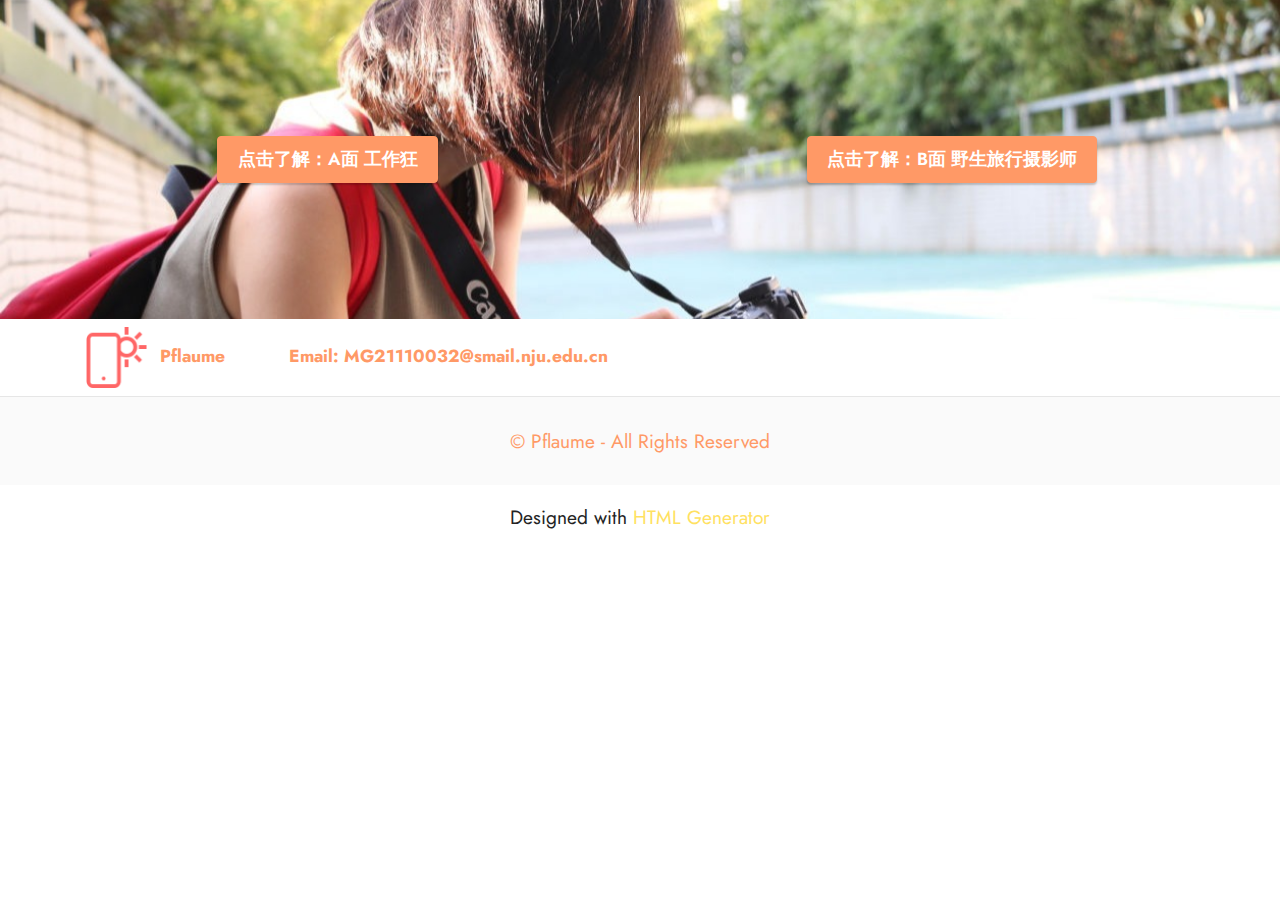
==== page1.html @ 1588afd1 "create github pages" ====
<!DOCTYPE html>
<html  >
<head>
  <!-- Site made with Mobirise Website Builder v5.7.12, https://mobirise.com -->
  <meta charset="UTF-8">
  <meta http-equiv="X-UA-Compatible" content="IE=edge">
  <meta name="generator" content="Mobirise v5.7.12, mobirise.com">
  <meta name="viewport" content="width=device-width, initial-scale=1, minimum-scale=1">
  <link rel="shortcut icon" href="assets/images/logo.png" type="image/x-icon">
  <meta name="description" content="">
  
  
  <title>bigger world</title>
  <link rel="stylesheet" href="assets/bootstrap/css/bootstrap.min.css">
  <link rel="stylesheet" href="assets/bootstrap/css/bootstrap-grid.min.css">
  <link rel="stylesheet" href="assets/bootstrap/css/bootstrap-reboot.min.css">
  <link rel="stylesheet" href="assets/dropdown/css/style.css">
  <link rel="stylesheet" href="assets/socicon/css/styles.css">
  <link rel="stylesheet" href="assets/theme/css/style.css">
  <link rel="preload" href="https://fonts.googleapis.com/css?family=Jost:100,200,300,400,500,600,700,800,900,100i,200i,300i,400i,500i,600i,700i,800i,900i&display=swap" as="style" onload="this.onload=null;this.rel='stylesheet'">
  <noscript><link rel="stylesheet" href="https://fonts.googleapis.com/css?family=Jost:100,200,300,400,500,600,700,800,900,100i,200i,300i,400i,500i,600i,700i,800i,900i&display=swap"></noscript>
  <link rel="preload" as="style" href="assets/mobirise/css/mbr-additional.css"><link rel="stylesheet" href="assets/mobirise/css/mbr-additional.css" type="text/css">

  
  
  
</head>
<body>
  
  <section data-bs-version="5.1" class="info2 cid-sVTPlt2k6m" id="info2-1e">
    
    
    <div class="align-center container-fluid">
        <div class="row justify-content-center">
            <div class="card col-12 col-lg-6">
                <div class="wrapper">
                    
                    
                    <div class="mbr-section-btn"><a class="btn btn-danger display-4" href="page2.html">点击了解：A面 工作狂</a></div>
                </div>
            </div>
            <div class="col-12 col-lg-6">
                <div class="wrapper">
                    
                    
                    <div class="mbr-section-btn"><a class="btn btn-danger display-4" href="page4.html">点击了解：B面 野生旅行摄影师</a></div>
                </div>
            </div>
        </div>
    </div>
</section>

<section data-bs-version="5.1" class="menu cid-s48OLK6784" once="menu" id="menu1-1b">
    
    <nav class="navbar navbar-dropdown navbar-expand-lg">
        <div class="container">
            <div class="navbar-brand">
                <span class="navbar-logo">
                    <a href="https://mobiri.se">
                        <img src="assets/images/logo.png" alt="Mobirise" style="height: 3.8rem;">
                    </a>
                </span>
                <span class="navbar-caption-wrap"><a class="navbar-caption text-danger display-4" href="https://mobiri.se">Pflaume</a><a class="navbar-caption text-danger display-4" href="https://mobiri.se" style="display: inline !important;"><div>Email: MG21110032@smail.nju.edu.cn</div></a></span>
            </div>
            
            <div class="collapse navbar-collapse" id="navbarSupportedContent">
                <ul class="navbar-nav nav-dropdown nav-right" data-app-modern-menu="true"><li class="nav-item"><a class="nav-link link text-primary display-4" href="https://mobirise.com">home</a></li>
                    <li class="nav-item"><a class="nav-link link text-primary display-4" href="https://mobirise.com">more</a></li></ul>
                
                
            </div>
        </div>
    </nav>

</section>

<section data-bs-version="5.1" class="footer7 cid-sVUwaIYFGT" once="footers" id="footer7-24">

    

    

    <div class="container">
        <div class="media-container-row align-center mbr-white">
            <div class="col-12">
                <p class="mbr-text mb-0 mbr-fonts-style display-7">
                    © Pflaume - All Rights Reserved
                </p>
            </div>
        </div>
    </div>
</section><section class="display-7" style="padding: 0;align-items: center;justify-content: center;flex-wrap: wrap;    align-content: center;display: flex;position: relative;height: 4rem;"><a href="https://mobiri.se/2600892" style="flex: 1 1;height: 4rem;position: absolute;width: 100%;z-index: 1;"><img alt="" style="height: 4rem;" src="[data-uri]"></a><p style="margin: 0;text-align: center;" class="display-7">Designed with &#8204;</p><a style="z-index:1" href="https://mobirise.com/html-builder.html">HTML Generator</a></section><script src="assets/bootstrap/js/bootstrap.bundle.min.js"></script>  <script src="assets/smoothscroll/smooth-scroll.js"></script>  <script src="assets/ytplayer/index.js"></script>  <script src="assets/dropdown/js/navbar-dropdown.js"></script>  <script src="assets/theme/js/script.js"></script>  
  
  
</body>
</html>
---- assets/dropdown/css/style.css ----
.navbar-dropdown {
  left: 0;
  padding: 0;
  position: absolute;
  right: 0;
  top: 0;
  transition: all 0.45s ease;
  z-index: 1030;
  background: #282828; }
  .navbar-dropdown .navbar-logo {
    margin-right: 0.8rem;
    transition: margin 0.3s ease-in-out;
    vertical-align: middle; }
    .navbar-dropdown .navbar-logo img {
      height: 3.125rem;
      transition: all 0.3s ease-in-out; }
    .navbar-dropdown .navbar-logo.mbr-iconfont {
      font-size: 3.125rem;
      line-height: 3.125rem; }
  .navbar-dropdown .navbar-caption {
    font-weight: 700;
    white-space: normal;
    vertical-align: -4px;
    line-height: 3.125rem !important; }
    .navbar-dropdown .navbar-caption, .navbar-dropdown .navbar-caption:hover {
      color: inherit;
      text-decoration: none; }
  .navbar-dropdown .mbr-iconfont + .navbar-caption {
    vertical-align: -1px; }
  .navbar-dropdown.navbar-fixed-top {
    position: fixed; }
  .navbar-dropdown .navbar-brand span {
    vertical-align: -4px; }
  .navbar-dropdown.bg-color.transparent {
    background: none; }
  .navbar-dropdown.navbar-short .navbar-brand {
    padding: 0.625rem 0; }
    .navbar-dropdown.navbar-short .navbar-brand span {
      vertical-align: -1px; }
  .navbar-dropdown.navbar-short .navbar-caption {
    line-height: 2.375rem !important;
    vertical-align: -2px; }
  .navbar-dropdown.navbar-short .navbar-logo {
    margin-right: 0.5rem; }
    .navbar-dropdown.navbar-short .navbar-logo img {
      height: 2.375rem; }
    .navbar-dropdown.navbar-short .navbar-logo.mbr-iconfont {
      font-size: 2.375rem;
      line-height: 2.375rem; }
  .navbar-dropdown.navbar-short .mbr-table-cell {
    height: 3.625rem; }
  .navbar-dropdown .navbar-close {
    left: 0.6875rem;
    position: fixed;
    top: 0.75rem;
    z-index: 1000; }
  .navbar-dropdown .hamburger-icon {
    content: "";
    display: inline-block;
    vertical-align: middle;
    width: 16px;
    -webkit-box-shadow: 0 -6px 0 1px #282828,0 0 0 1px #282828,0 6px 0 1px #282828;
    -moz-box-shadow: 0 -6px 0 1px #282828,0 0 0 1px #282828,0 6px 0 1px #282828;
    box-shadow: 0 -6px 0 1px #282828,0 0 0 1px #282828,0 6px 0 1px #282828; }

.dropdown-menu .dropdown-toggle[data-toggle="dropdown-submenu"]::after {
  border-bottom: 0.35em solid transparent;
  border-left: 0.35em solid;
  border-right: 0;
  border-top: 0.35em solid transparent;
  margin-left: 0.3rem; }

.dropdown-menu .dropdown-item:focus {
  outline: 0; }

.nav-dropdown {
  font-size: 0.75rem;
  font-weight: 500;
  height: auto !important; }
  .nav-dropdown .nav-btn {
    padding-left: 1rem; }
  .nav-dropdown .link {
    margin: .667em 1.667em;
    font-weight: 500;
    padding: 0;
    transition: color .2s ease-in-out; }
    .nav-dropdown .link.dropdown-toggle {
      margin-right: 2.583em; }
      .nav-dropdown .link.dropdown-toggle::after {
        margin-left: .25rem;
        border-top: 0.35em solid;
        border-right: 0.35em solid transparent;
        border-left: 0.35em solid transparent;
        border-bottom: 0; }
      .nav-dropdown .link.dropdown-toggle[aria-expanded="true"] {
        margin: 0;
        padding: 0.667em 3.263em  0.667em 1.667em; }
  .nav-dropdown .link::after,
  .nav-dropdown .dropdown-item::after {
    color: inherit; }
  .nav-dropdown .btn {
    font-size: 0.75rem;
    font-weight: 700;
    letter-spacing: 0;
    margin-bottom: 0;
    padding-left: 1.25rem;
    padding-right: 1.25rem; }
  .nav-dropdown .dropdown-menu {
    border-radius: 0;
    border: 0;
    left: 0;
    margin: 0;
    padding-bottom: 1.25rem;
    padding-top: 1.25rem;
    position: relative; }
  .nav-dropdown .dropdown-submenu {
    margin-left: 0.125rem;
    top: 0; }
  .nav-dropdown .dropdown-item {
    font-weight: 500;
    line-height: 2;
    padding: 0.3846em 4.615em 0.3846em 1.5385em;
    position: relative;
    transition: color .2s ease-in-out, background-color .2s ease-in-out; }
    .nav-dropdown .dropdown-item::after {
      margin-top: -0.3077em;
      position: absolute;
      right: 1.1538em;
      top: 50%; }
    .nav-dropdown .dropdown-item:focus, .nav-dropdown .dropdown-item:hover {
      background: none; }

@media (max-width: 767px) {
  .nav-dropdown.navbar-toggleable-sm {
    bottom: 0;
    display: none;
    left: 0;
    overflow-x: hidden;
    position: fixed;
    top: 0;
    transform: translateX(-100%);
    -ms-transform: translateX(-100%);
    -webkit-transform: translateX(-100%);
    width: 18.75rem;
    z-index: 999; } }
.nav-dropdown.navbar-toggleable-xl {
  bottom: 0;
  display: none;
  left: 0;
  overflow-x: hidden;
  position: fixed;
  top: 0;
  transform: translateX(-100%);
  -ms-transform: translateX(-100%);
  -webkit-transform: translateX(-100%);
  width: 18.75rem;
  z-index: 999; }

.nav-dropdown-sm {
  display: block !important;
  overflow-x: hidden;
  overflow: auto;
  padding-top: 3.875rem; }
  .nav-dropdown-sm::after {
    content: "";
    display: block;
    height: 3rem;
    width: 100%; }
  .nav-dropdown-sm.collapse.in ~ .navbar-close {
    display: block !important; }
  .nav-dropdown-sm.collapsing, .nav-dropdown-sm.collapse.in {
    transform: translateX(0);
    -ms-transform: translateX(0);
    -webkit-transform: translateX(0);
    transition: all 0.25s ease-out;
    -webkit-transition: all 0.25s ease-out;
    background: #282828; }
  .nav-dropdown-sm.collapsing[aria-expanded="false"] {
    transform: translateX(-100%);
    -ms-transform: translateX(-100%);
    -webkit-transform: translateX(-100%); }
  .nav-dropdown-sm .nav-item {
    display: block;
    margin-left: 0 !important;
    padding-left: 0; }
  .nav-dropdown-sm .link,
  .nav-dropdown-sm .dropdown-item {
    border-top: 1px dotted rgba(255, 255, 255, 0.1);
    font-size: 0.8125rem;
    line-height: 1.6;
    margin: 0 !important;
    padding: 0.875rem 2.4rem 0.875rem 1.5625rem !important;
    position: relative;
    white-space: normal; }
    .nav-dropdown-sm .link:focus, .nav-dropdown-sm .link:hover,
    .nav-dropdown-sm .dropdown-item:focus,
    .nav-dropdown-sm .dropdown-item:hover {
      background: rgba(0, 0, 0, 0.2) !important;
      color: #c0a375; }
  .nav-dropdown-sm .nav-btn {
    position: relative;
    padding: 1.5625rem 1.5625rem 0 1.5625rem; }
    .nav-dropdown-sm .nav-btn::before {
      border-top: 1px dotted rgba(255, 255, 255, 0.1);
      content: "";
      left: 0;
      position: absolute;
      top: 0;
      width: 100%; }
    .nav-dropdown-sm .nav-btn + .nav-btn {
      padding-top: 0.625rem; }
      .nav-dropdown-sm .nav-btn + .nav-btn::before {
        display: none; }
  .nav-dropdown-sm .btn {
    padding: 0.625rem 0; }
  .nav-dropdown-sm .dropdown-toggle[data-toggle="dropdown-submenu"]::after {
    margin-left: .25rem;
    border-top: 0.35em solid;
    border-right: 0.35em solid transparent;
    border-left: 0.35em solid transparent;
    border-bottom: 0; }
  .nav-dropdown-sm .dropdown-toggle[data-toggle="dropdown-submenu"][aria-expanded="true"]::after {
    border-top: 0;
    border-right: 0.35em solid transparent;
    border-left: 0.35em solid transparent;
    border-bottom: 0.35em solid; }
  .nav-dropdown-sm .dropdown-menu {
    margin: 0;
    padding: 0;
    position: relative;
    top: 0;
    left: 0;
    width: 100%;
    border: 0;
    float: none;
    border-radius: 0;
    background: none; }
  .nav-dropdown-sm .dropdown-submenu {
    left: 100%;
    margin-left: 0.125rem;
    margin-top: -1.25rem;
    top: 0; }

.navbar-toggleable-sm .nav-dropdown .dropdown-menu {
  position: absolute; }

.navbar-toggleable-sm .nav-dropdown .dropdown-submenu {
  left: 100%;
  margin-left: 0.125rem;
  margin-top: -1.25rem;
  top: 0; }

.navbar-toggleable-sm.opened .nav-dropdown .dropdown-menu {
  position: relative; }

.navbar-toggleable-sm.opened .nav-dropdown .dropdown-submenu {
  left: 0;
  margin-left: 00rem;
  margin-top: 0rem;
  top: 0; }

.is-builder .nav-dropdown.collapsing {
  transition: none !important; }
---- assets/socicon/css/styles.css ----
@charset "UTF-8";

@font-face {
  font-family: 'Socicon';
  src:  url('../fonts/socicon.eot');
  src:  url('../fonts/socicon.eot?#iefix') format('embedded-opentype'),
    url('../fonts/socicon.woff2') format('woff2'),
    url('../fonts/socicon.ttf') format('truetype'),
    url('../fonts/socicon.woff') format('woff'),
    url('../fonts/socicon.svg#socicon') format('svg');
  font-weight: normal;
  font-style: normal;
  font-display: swap;
}

[data-icon]:before {
  font-family: "socicon" !important;
  content: attr(data-icon);
  font-style: normal !important;
  font-weight: normal !important;
  font-variant: normal !important;
  text-transform: none !important;
  speak: none;
  line-height: 1;
  -webkit-font-smoothing: antialiased;
  -moz-osx-font-smoothing: grayscale;
}

[class^="socicon-"], [class*=" socicon-"] {
  /* use !important to prevent issues with browser extensions that change fonts */
  font-family: 'Socicon' !important;
  speak: none;
  font-style: normal;
  font-weight: normal;
  font-variant: normal;
  text-transform: none;
  line-height: 1;

  /* Better Font Rendering =========== */
  -webkit-font-smoothing: antialiased;
  -moz-osx-font-smoothing: grayscale;
}

.socicon-eitaa:before {
  content: "\e97c";
}
.socicon-soroush:before {
  content: "\e97d";
}
.socicon-bale:before {
  content: "\e97e";
}
.socicon-zazzle:before {
  content: "\e97b";
}
.socicon-society6:before {
  content: "\e97a";
}
.socicon-redbubble:before {
  content: "\e979";
}
.socicon-avvo:before {
  content: "\e978";
}
.socicon-stitcher:before {
  content: "\e977";
}
.socicon-googlehangouts:before {
  content: "\e974";
}
.socicon-dlive:before {
  content: "\e975";
}
.socicon-vsco:before {
  content: "\e976";
}
.socicon-flipboard:before {
  content: "\e973";
}
.socicon-ubuntu:before {
  content: "\e958";
}
.socicon-artstation:before {
  content: "\e959";
}
.socicon-invision:before {
  content: "\e95a";
}
.socicon-torial:before {
  content: "\e95b";
}
.socicon-collectorz:before {
  content: "\e95c";
}
.socicon-seenthis:before {
  content: "\e95d";
}
.socicon-googleplaymusic:before {
  content: "\e95e";
}
.socicon-debian:before {
  content: "\e95f";
}
.socicon-filmfreeway:before {
  content: "\e960";
}
.socicon-gnome:before {
  content: "\e961";
}
.socicon-itchio:before {
  content: "\e962";
}
.socicon-jamendo:before {
  content: "\e963";
}
.socicon-mix:before {
  content: "\e964";
}
.socicon-sharepoint:before {
  content: "\e965";
}
.socicon-tinder:before {
  content: "\e966";
}
.socicon-windguru:before {
  content: "\e967";
}
.socicon-cdbaby:before {
  content: "\e968";
}
.socicon-elementaryos:before {
  content: "\e969";
}
.socicon-stage32:before {
  content: "\e96a";
}
.socicon-tiktok:before {
  content: "\e96b";
}
.socicon-gitter:before {
  content: "\e96c";
}
.socicon-letterboxd:before {
  content: "\e96d";
}
.socicon-threema:before {
  content: "\e96e";
}
.socicon-splice:before {
  content: "\e96f";
}
.socicon-metapop:before {
  content: "\e970";
}
.socicon-naver:before {
  content: "\e971";
}
.socicon-remote:before {
  content: "\e972";
}
.socicon-internet:before {
  content: "\e957";
}
.socicon-moddb:before {
  content: "\e94b";
}
.socicon-indiedb:before {
  content: "\e94c";
}
.socicon-traxsource:before {
  content: "\e94d";
}
.socicon-gamefor:before {
  content: "\e94e";
}
.socicon-pixiv:before {
  content: "\e94f";
}
.socicon-myanimelist:before {
  content: "\e950";
}
.socicon-blackberry:before {
  content: "\e951";
}
.socicon-wickr:before {
  content: "\e952";
}
.socicon-spip:before {
  content: "\e953";
}
.socicon-napster:before {
  content: "\e954";
}
.socicon-beatport:before {
  content: "\e955";
}
.socicon-hackerone:before {
  content: "\e956";
}
.socicon-hackernews:before {
  content: "\e946";
}
.socicon-smashwords:before {
  content: "\e947";
}
.socicon-kobo:before {
  content: "\e948";
}
.socicon-bookbub:before {
  content: "\e949";
}
.socicon-mailru:before {
  content: "\e94a";
}
.socicon-gitlab:before {
  content: "\e945";
}
.socicon-instructables:before {
  content: "\e944";
}
.socicon-portfolio:before {
  content: "\e943";
}
.socicon-codered:before {
  content: "\e940";
}
.socicon-origin:before {
  content: "\e941";
}
.socicon-nextdoor:before {
  content: "\e942";
}
.socicon-udemy:before {
  content: "\e93f";
}
.socicon-livemaster:before {
  content: "\e93e";
}
.socicon-crunchbase:before {
  content: "\e93b";
}
.socicon-homefy:before {
  content: "\e93c";
}
.socicon-calendly:before {
  content: "\e93d";
}
.socicon-realtor:before {
  content: "\e90f";
}
.socicon-tidal:before {
  content: "\e910";
}
.socicon-qobuz:before {
  content: "\e911";
}
.socicon-natgeo:before {
  content: "\e912";
}
.socicon-mastodon:before {
  content: "\e913";
}
.socicon-unsplash:before {
  content: "\e914";
}
.socicon-homeadvisor:before {
  content: "\e915";
}
.socicon-angieslist:before {
  content: "\e916";
}
.socicon-codepen:before {
  content: "\e917";
}
.socicon-slack:before {
  content: "\e918";
}
.socicon-openaigym:before {
  content: "\e919";
}
.socicon-logmein:before {
  content: "\e91a";
}
.socicon-fiverr:before {
  content: "\e91b";
}
.socicon-gotomeeting:before {
  content: "\e91c";
}
.socicon-aliexpress:before {
  content: "\e91d";
}
.socicon-guru:before {
  content: "\e91e";
}
.socicon-appstore:before {
  content: "\e91f";
}
.socicon-homes:before {
  content: "\e920";
}
.socicon-zoom:before {
  content: "\e921";
}
.socicon-alibaba:before {
  content: "\e922";
}
.socicon-craigslist:before {
  content: "\e923";
}
.socicon-wix:before {
  content: "\e924";
}
.socicon-redfin:before {
  content: "\e925";
}
.socicon-googlecalendar:before {
  content: "\e926";
}
.socicon-shopify:before {
  content: "\e927";
}
.socicon-freelancer:before {
  content: "\e928";
}
.socicon-seedrs:before {
  content: "\e929";
}
.socicon-bing:before {
  content: "\e92a";
}
.socicon-doodle:before {
  content: "\e92b";
}
.socicon-bonanza:before {
  content: "\e92c";
}
.socicon-squarespace:before {
  content: "\e92d";
}
.socicon-toptal:before {
  content: "\e92e";
}
.socicon-gust:before {
  content: "\e92f";
}
.socicon-ask:before {
  content: "\e930";
}
.socicon-trulia:before {
  content: "\e931";
}
.socicon-loomly:before {
  content: "\e932";
}
.socicon-ghost:before {
  content: "\e933";
}
.socicon-upwork:before {
  content: "\e934";
}
.socicon-fundable:before {
  content: "\e935";
}
.socicon-booking:before {
  content: "\e936";
}
.socicon-googlemaps:before {
  content: "\e937";
}
.socicon-zillow:before {
  content: "\e938";
}
.socicon-niconico:before {
  content: "\e939";
}
.socicon-toneden:before {
  content: "\e93a";
}
.socicon-augment:before {
  content: "\e908";
}
.socicon-bitbucket:before {
  content: "\e909";
}
.socicon-fyuse:before {
  content: "\e90a";
}
.socicon-yt-gaming:before {
  content: "\e90b";
}
.socicon-sketchfab:before {
  content: "\e90c";
}
.socicon-mobcrush:before {
  content: "\e90d";
}
.socicon-microsoft:before {
  content: "\e90e";
}
.socicon-pandora:before {
  content: "\e907";
}
.socicon-messenger:before {
  content: "\e906";
}
.socicon-gamewisp:before {
  content: "\e905";
}
.socicon-bloglovin:before {
  content: "\e904";
}
.socicon-tunein:before {
  content: "\e903";
}
.socicon-gamejolt:before {
  content: "\e901";
}
.socicon-trello:before {
  content: "\e902";
}
.socicon-spreadshirt:before {
  content: "\e900";
}
.socicon-500px:before {
  content: "\e000";
}
.socicon-8tracks:before {
  content: "\e001";
}
.socicon-airbnb:before {
  content: "\e002";
}
.socicon-alliance:before {
  content: "\e003";
}
.socicon-amazon:before {
  content: "\e004";
}
.socicon-amplement:before {
  content: "\e005";
}
.socicon-android:before {
  content: "\e006";
}
.socicon-angellist:before {
  content: "\e007";
}
.socicon-apple:before {
  content: "\e008";
}
.socicon-appnet:before {
  content: "\e009";
}
.socicon-baidu:before {
  content: "\e00a";
}
.socicon-bandcamp:before {
  content: "\e00b";
}
.socicon-battlenet:before {
  content: "\e00c";
}
.socicon-mixer:before {
  content: "\e00d";
}
.socicon-bebee:before {
  content: "\e00e";
}
.socicon-bebo:before {
  content: "\e00f";
}
.socicon-behance:before {
  content: "\e010";
}
.socicon-blizzard:before {
  content: "\e011";
}
.socicon-blogger:before {
  content: "\e012";
}
.socicon-buffer:before {
  content: "\e013";
}
.socicon-chrome:before {
  content: "\e014";
}
.socicon-coderwall:before {
  content: "\e015";
}
.socicon-curse:before {
  content: "\e016";
}
.socicon-dailymotion:before {
  content: "\e017";
}
.socicon-deezer:before {
  content: "\e018";
}
.socicon-delicious:before {
  content: "\e019";
}
.socicon-deviantart:before {
  content: "\e01a";
}
.socicon-diablo:before {
  content: "\e01b";
}
.socicon-digg:before {
  content: "\e01c";
}
.socicon-discord:before {
  content: "\e01d";
}
.socicon-disqus:before {
  content: "\e01e";
}
.socicon-douban:before {
  content: "\e01f";
}
.socicon-draugiem:before {
  content: "\e020";
}
.socicon-dribbble:before {
  content: "\e021";
}
.socicon-drupal:before {
  content: "\e022";
}
.socicon-ebay:before {
  content: "\e023";
}
.socicon-ello:before {
  content: "\e024";
}
.socicon-endomodo:before {
  content: "\e025";
}
.socicon-envato:before {
  content: "\e026";
}
.socicon-etsy:before {
  content: "\e027";
}
.socicon-facebook:before {
  content: "\e028";
}
.socicon-feedburner:before {
  content: "\e029";
}
.socicon-filmweb:before {
  content: "\e02a";
}
.socicon-firefox:before {
  content: "\e02b";
}
.socicon-flattr:before {
  content: "\e02c";
}
.socicon-flickr:before {
  content: "\e02d";
}
.socicon-formulr:before {
  content: "\e02e";
}
.socicon-forrst:before {
  content: "\e02f";
}
.socicon-foursquare:before {
  content: "\e030";
}
.socicon-friendfeed:before {
  content: "\e031";
}
.socicon-github:before {
  content: "\e032";
}
.socicon-goodreads:before {
  content: "\e033";
}
.socicon-google:before {
  content: "\e034";
}
.socicon-googlescholar:before {
  content: "\e035";
}
.socicon-googlegroups:before {
  content: "\e036";
}
.socicon-googlephotos:before {
  content: "\e037";
}
.socicon-googleplus:before {
  content: "\e038";
}
.socicon-grooveshark:before {
  content: "\e039";
}
.socicon-hackerrank:before {
  content: "\e03a";
}
.socicon-hearthstone:before {
  content: "\e03b";
}
.socicon-hellocoton:before {
  content: "\e03c";
}
.socicon-heroes:before {
  content: "\e03d";
}
.socicon-smashcast:before {
  content: "\e03e";
}
.socicon-horde:before {
  content: "\e03f";
}
.socicon-houzz:before {
  content: "\e040";
}
.socicon-icq:before {
  content: "\e041";
}
.socicon-identica:before {
  content: "\e042";
}
.socicon-imdb:before {
  content: "\e043";
}
.socicon-instagram:before {
  content: "\e044";
}
.socicon-issuu:before {
  content: "\e045";
}
.socicon-istock:before {
  content: "\e046";
}
.socicon-itunes:before {
  content: "\e047";
}
.socicon-keybase:before {
  content: "\e048";
}
.socicon-lanyrd:before {
  content: "\e049";
}
.socicon-lastfm:before {
  content: "\e04a";
}
.socicon-line:before {
  content: "\e04b";
}
.socicon-linkedin:before {
  content: "\e04c";
}
.socicon-livejournal:before {
  content: "\e04d";
}
.socicon-lyft:before {
  content: "\e04e";
}
.socicon-macos:before {
  content: "\e04f";
}
.socicon-mail:before {
  content: "\e050";
}
.socicon-medium:before {
  content: "\e051";
}
.socicon-meetup:before {
  content: "\e052";
}
.socicon-mixcloud:before {
  content: "\e053";
}
.socicon-modelmayhem:before {
  content: "\e054";
}
.socicon-mumble:before {
  content: "\e055";
}
.socicon-myspace:before {
  content: "\e056";
}
.socicon-newsvine:before {
  content: "\e057";
}
.socicon-nintendo:before {
  content: "\e058";
}
.socicon-npm:before {
  content: "\e059";
}
.socicon-odnoklassniki:before {
  content: "\e05a";
}
.socicon-openid:before {
  content: "\e05b";
}
.socicon-opera:before {
  content: "\e05c";
}
.socicon-outlook:before {
  content: "\e05d";
}
.socicon-overwatch:before {
  content: "\e05e";
}
.socicon-patreon:before {
  content: "\e05f";
}
.socicon-paypal:before {
  content: "\e060";
}
.socicon-periscope:before {
  content: "\e061";
}
.socicon-persona:before {
  content: "\e062";
}
.socicon-pinterest:before {
  content: "\e063";
}
.socicon-play:before {
  content: "\e064";
}
.socicon-player:before {
  content: "\e065";
}
.socicon-playstation:before {
  content: "\e066";
}
.socicon-pocket:before {
  content: "\e067";
}
.socicon-qq:before {
  content: "\e068";
}
.socicon-quora:before {
  content: "\e069";
}
.socicon-raidcall:before {
  content: "\e06a";
}
.socicon-ravelry:before {
  content: "\e06b";
}
.socicon-reddit:before {
  content: "\e06c";
}
.socicon-renren:before {
  content: "\e06d";
}
.socicon-researchgate:before {
  content: "\e06e";
}
.socicon-residentadvisor:before {
  content: "\e06f";
}
.socicon-reverbnation:before {
  content: "\e070";
}
.socicon-rss:before {
  content: "\e071";
}
.socicon-sharethis:before {
  content: "\e072";
}
.socicon-skype:before {
  content: "\e073";
}
.socicon-slideshare:before {
  content: "\e074";
}
.socicon-smugmug:before {
  content: "\e075";
}
.socicon-snapchat:before {
  content: "\e076";
}
.socicon-songkick:before {
  content: "\e077";
}
.socicon-soundcloud:before {
  content: "\e078";
}
.socicon-spotify:before {
  content: "\e079";
}
.socicon-stackexchange:before {
  content: "\e07a";
}
.socicon-stackoverflow:before {
  content: "\e07b";
}
.socicon-starcraft:before {
  content: "\e07c";
}
.socicon-stayfriends:before {
  content: "\e07d";
}
.socicon-steam:before {
  content: "\e07e";
}
.socicon-storehouse:before {
  content: "\e07f";
}
.socicon-strava:before {
  content: "\e080";
}
.socicon-streamjar:before {
  content: "\e081";
}
.socicon-stumbleupon:before {
  content: "\e082";
}
.socicon-swarm:before {
  content: "\e083";
}
.socicon-teamspeak:before {
  content: "\e084";
}
.socicon-teamviewer:before {
  content: "\e085";
}
.socicon-technorati:before {
  content: "\e086";
}
.socicon-telegram:before {
  content: "\e087";
}
.socicon-tripadvisor:before {
  content: "\e088";
}
.socicon-tripit:before {
  content: "\e089";
}
.socicon-triplej:before {
  content: "\e08a";
}
.socicon-tumblr:before {
  content: "\e08b";
}
.socicon-twitch:before {
  content: "\e08c";
}
.socicon-twitter:before {
  content: "\e08d";
}
.socicon-uber:before {
  content: "\e08e";
}
.socicon-ventrilo:before {
  content: "\e08f";
}
.socicon-viadeo:before {
  content: "\e090";
}
.socicon-viber:before {
  content: "\e091";
}
.socicon-viewbug:before {
  content: "\e092";
}
.socicon-vimeo:before {
  content: "\e093";
}
.socicon-vine:before {
  content: "\e094";
}
.socicon-vkontakte:before {
  content: "\e095";
}
.socicon-warcraft:before {
  content: "\e096";
}
.socicon-wechat:before {
  content: "\e097";
}
.socicon-weibo:before {
  content: "\e098";
}
.socicon-whatsapp:before {
  content: "\e099";
}
.socicon-wikipedia:before {
  content: "\e09a";
}
.socicon-windows:before {
  content: "\e09b";
}
.socicon-wordpress:before {
  content: "\e09c";
}
.socicon-wykop:before {
  content: "\e09d";
}
.socicon-xbox:before {
  content: "\e09e";
}
.socicon-xing:before {
  content: "\e09f";
}
.socicon-yahoo:before {
  content: "\e0a0";
}
.socicon-yammer:before {
  content: "\e0a1";
}
.socicon-yandex:before {
  content: "\e0a2";
}
.socicon-yelp:before {
  content: "\e0a3";
}
.socicon-younow:before {
  content: "\e0a4";
}
.socicon-youtube:before {
  content: "\e0a5";
}
.socicon-zapier:before {
  content: "\e0a6";
}
.socicon-zerply:before {
  content: "\e0a7";
}
.socicon-zomato:before {
  content: "\e0a8";
}
.socicon-zynga:before {
  content: "\e0a9";
}
---- assets/theme/css/style.css ----
@charset "UTF-8";
section {
  background-color: #ffffff;
}

body {
  font-style: normal;
  line-height: 1.5;
  font-weight: 400;
  color: #232323;
  position: relative;
}

button {
  background-color: transparent;
  border-color: transparent;
}

section,
.container,
.container-fluid {
  position: relative;
  word-wrap: break-word;
}

a.mbr-iconfont:hover {
  text-decoration: none;
}

.article .lead p,
.article .lead ul,
.article .lead ol,
.article .lead pre,
.article .lead blockquote {
  margin-bottom: 0;
}

a {
  font-style: normal;
  font-weight: 400;
  cursor: pointer;
}
a, a:hover {
  text-decoration: none;
}

.mbr-section-title {
  font-style: normal;
  line-height: 1.3;
}

.mbr-section-subtitle {
  line-height: 1.3;
}

.mbr-text {
  font-style: normal;
  line-height: 1.7;
}

h1,
h2,
h3,
h4,
h5,
h6,
.display-1,
.display-2,
.display-4,
.display-5,
.display-7,
span,
p,
a {
  line-height: 1;
  word-break: break-word;
  word-wrap: break-word;
  font-weight: 400;
}

b,
strong {
  font-weight: bold;
}

input:-webkit-autofill, input:-webkit-autofill:hover, input:-webkit-autofill:focus, input:-webkit-autofill:active {
  transition-delay: 9999s;
  -webkit-transition-property: background-color, color;
  transition-property: background-color, color;
}

textarea[type=hidden] {
  display: none;
}

section {
  background-position: 50% 50%;
  background-repeat: no-repeat;
  background-size: cover;
}
section .mbr-background-video,
section .mbr-background-video-preview {
  position: absolute;
  bottom: 0;
  left: 0;
  right: 0;
  top: 0;
}

.hidden {
  visibility: hidden;
}

.mbr-z-index20 {
  z-index: 20;
}

/*! Base colors */
.mbr-white {
  color: #ffffff;
}

.mbr-black {
  color: #111111;
}

.mbr-bg-white {
  background-color: #ffffff;
}

.mbr-bg-black {
  background-color: #000000;
}

/*! Text-aligns */
.align-left {
  text-align: left;
}

.align-center {
  text-align: center;
}

.align-right {
  text-align: right;
}

/*! Font-weight  */
.mbr-light {
  font-weight: 300;
}

.mbr-regular {
  font-weight: 400;
}

.mbr-semibold {
  font-weight: 500;
}

.mbr-bold {
  font-weight: 700;
}

/*! Media  */
.media-content {
  flex-basis: 100%;
}

.media-container-row {
  display: flex;
  flex-direction: row;
  flex-wrap: wrap;
  justify-content: center;
  align-content: center;
  align-items: start;
}
.media-container-row .media-size-item {
  width: 400px;
}

.media-container-column {
  display: flex;
  flex-direction: column;
  flex-wrap: wrap;
  justify-content: center;
  align-content: center;
  align-items: stretch;
}
.media-container-column > * {
  width: 100%;
}

@media (min-width: 992px) {
  .media-container-row {
    flex-wrap: nowrap;
  }
}
figure {
  margin-bottom: 0;
  overflow: hidden;
}

figure[mbr-media-size] {
  transition: width 0.1s;
}

img,
iframe {
  display: block;
  width: 100%;
}

.card {
  background-color: transparent;
  border: none;
}

.card-box {
  width: 100%;
}

.card-img {
  text-align: center;
  flex-shrink: 0;
  -webkit-flex-shrink: 0;
}

.media {
  max-width: 100%;
  margin: 0 auto;
}

.mbr-figure {
  align-self: center;
}

.media-container > div {
  max-width: 100%;
}

.mbr-figure img,
.card-img img {
  width: 100%;
}

@media (max-width: 991px) {
  .media-size-item {
    width: auto !important;
  }

  .media {
    width: auto;
  }

  .mbr-figure {
    width: 100% !important;
  }
}
/*! Buttons */
.mbr-section-btn {
  margin-left: -0.6rem;
  margin-right: -0.6rem;
  font-size: 0;
}

.btn {
  font-weight: 600;
  border-width: 1px;
  font-style: normal;
  margin: 0.6rem 0.6rem;
  white-space: normal;
  transition: all 0.2s ease-in-out;
  display: inline-flex;
  align-items: center;
  justify-content: center;
  word-break: break-word;
}

.btn-sm {
  font-weight: 600;
  letter-spacing: 0px;
  transition: all 0.3s ease-in-out;
}

.btn-md {
  font-weight: 600;
  letter-spacing: 0px;
  transition: all 0.3s ease-in-out;
}

.btn-lg {
  font-weight: 600;
  letter-spacing: 0px;
  transition: all 0.3s ease-in-out;
}

.btn-form {
  margin: 0;
}
.btn-form:hover {
  cursor: pointer;
}

nav .mbr-section-btn {
  margin-left: 0rem;
  margin-right: 0rem;
}

/*! Btn icon margin */
.btn .mbr-iconfont,
.btn.btn-sm .mbr-iconfont {
  order: 1;
  cursor: pointer;
  margin-left: 0.5rem;
  vertical-align: sub;
}

.btn.btn-md .mbr-iconfont,
.btn.btn-md .mbr-iconfont {
  margin-left: 0.8rem;
}

.mbr-regular {
  font-weight: 400;
}

.mbr-semibold {
  font-weight: 500;
}

.mbr-bold {
  font-weight: 700;
}

[type=submit] {
  -webkit-appearance: none;
}

/*! Full-screen */
.mbr-fullscreen .mbr-overlay {
  min-height: 100vh;
}

.mbr-fullscreen {
  display: flex;
  display: -moz-flex;
  display: -ms-flex;
  display: -o-flex;
  align-items: center;
  min-height: 100vh;
  padding-top: 3rem;
  padding-bottom: 3rem;
}

/*! Map */
.map {
  height: 25rem;
  position: relative;
}
.map iframe {
  width: 100%;
  height: 100%;
}

/*! Scroll to top arrow */
.mbr-arrow-up {
  bottom: 25px;
  right: 90px;
  position: fixed;
  text-align: right;
  z-index: 5000;
  color: #ffffff;
  font-size: 22px;
}

.mbr-arrow-up a {
  background: rgba(0, 0, 0, 0.2);
  border-radius: 50%;
  color: #fff;
  display: inline-block;
  height: 60px;
  width: 60px;
  border: 2px solid #fff;
  outline-style: none !important;
  position: relative;
  text-decoration: none;
  transition: all 0.3s ease-in-out;
  cursor: pointer;
  text-align: center;
}
.mbr-arrow-up a:hover {
  background-color: rgba(0, 0, 0, 0.4);
}
.mbr-arrow-up a i {
  line-height: 60px;
}

.mbr-arrow-up-icon {
  display: block;
  color: #fff;
}

.mbr-arrow-up-icon::before {
  content: "›";
  display: inline-block;
  font-family: serif;
  font-size: 22px;
  line-height: 1;
  font-style: normal;
  position: relative;
  top: 6px;
  left: -4px;
  transform: rotate(-90deg);
}

/*! Arrow Down */
.mbr-arrow {
  position: absolute;
  bottom: 45px;
  left: 50%;
  width: 60px;
  height: 60px;
  cursor: pointer;
  background-color: rgba(80, 80, 80, 0.5);
  border-radius: 50%;
  transform: translateX(-50%);
}
@media (max-width: 767px) {
  .mbr-arrow {
    display: none;
  }
}
.mbr-arrow > a {
  display: inline-block;
  text-decoration: none;
  outline-style: none;
  -webkit-animation: arrowdown 1.7s ease-in-out infinite;
          animation: arrowdown 1.7s ease-in-out infinite;
  color: #ffffff;
}
.mbr-arrow > a > i {
  position: absolute;
  top: -2px;
  left: 15px;
  font-size: 2rem;
}

#scrollToTop a i::before {
  content: "";
  position: absolute;
  display: block;
  border-bottom: 2.5px solid #fff;
  border-left: 2.5px solid #fff;
  width: 27.8%;
  height: 27.8%;
  left: 50%;
  top: 51%;
  transform: translateY(-30%) translateX(-50%) rotate(135deg);
}

@keyframes arrowdown {
  0% {
    transform: translateY(0px);
  }
  50% {
    transform: translateY(-5px);
  }
  100% {
    transform: translateY(0px);
  }
}
@-webkit-keyframes arrowdown {
  0% {
    transform: translateY(0px);
  }
  50% {
    transform: translateY(-5px);
  }
  100% {
    transform: translateY(0px);
  }
}
@media (max-width: 500px) {
  .mbr-arrow-up {
    left: 0;
    right: 0;
    text-align: center;
  }
}
/*Gradients animation*/
@keyframes gradient-animation {
  from {
    background-position: 0% 100%;
    -webkit-animation-timing-function: ease-in-out;
            animation-timing-function: ease-in-out;
  }
  to {
    background-position: 100% 0%;
    -webkit-animation-timing-function: ease-in-out;
            animation-timing-function: ease-in-out;
  }
}
@-webkit-keyframes gradient-animation {
  from {
    background-position: 0% 100%;
    -webkit-animation-timing-function: ease-in-out;
            animation-timing-function: ease-in-out;
  }
  to {
    background-position: 100% 0%;
    -webkit-animation-timing-function: ease-in-out;
            animation-timing-function: ease-in-out;
  }
}
.bg-gradient {
  background-size: 200% 200%;
  animation: gradient-animation 5s infinite alternate;
  -webkit-animation: gradient-animation 5s infinite alternate;
}

.menu .navbar-brand {
  display: -webkit-flex;
}
.menu .navbar-brand span {
  display: flex;
  display: -webkit-flex;
}
.menu .navbar-brand .navbar-caption-wrap {
  display: -webkit-flex;
}
.menu .navbar-brand .navbar-logo img {
  display: -webkit-flex;
  width: auto;
}
@media (min-width: 768px) and (max-width: 991px) {
  .menu .navbar-toggleable-sm .navbar-nav {
    display: -ms-flexbox;
  }
}
@media (max-width: 991px) {
  .menu .navbar-collapse {
    max-height: 93.5vh;
  }
  .menu .navbar-collapse.show {
    overflow: auto;
  }
}
@media (min-width: 992px) {
  .menu .navbar-nav.nav-dropdown {
    display: -webkit-flex;
  }
  .menu .navbar-toggleable-sm .navbar-collapse {
    display: -webkit-flex !important;
  }
  .menu .collapsed .navbar-collapse {
    max-height: 93.5vh;
  }
  .menu .collapsed .navbar-collapse.show {
    overflow: auto;
  }
}
@media (max-width: 767px) {
  .menu .navbar-collapse {
    max-height: 80vh;
  }
}

.nav-link .mbr-iconfont {
  margin-right: 0.5rem;
}

.navbar {
  display: -webkit-flex;
  -webkit-flex-wrap: wrap;
  -webkit-align-items: center;
  -webkit-justify-content: space-between;
}

.navbar-collapse {
  -webkit-flex-basis: 100%;
  -webkit-flex-grow: 1;
  -webkit-align-items: center;
}

.nav-dropdown .link {
  padding: 0.667em 1.667em !important;
  margin: 0 !important;
}

.nav {
  display: -webkit-flex;
  -webkit-flex-wrap: wrap;
}

.row {
  display: -webkit-flex;
  -webkit-flex-wrap: wrap;
}

.justify-content-center {
  -webkit-justify-content: center;
}

.form-inline {
  display: -webkit-flex;
}

.card-wrapper {
  -webkit-flex: 1;
}

.carousel-control {
  z-index: 10;
  display: -webkit-flex;
}

.carousel-controls {
  display: -webkit-flex;
}

.media {
  display: -webkit-flex;
}

.form-group:focus {
  outline: none;
}

.jq-selectbox__select {
  padding: 7px 0;
  position: relative;
}

.jq-selectbox__dropdown {
  overflow: hidden;
  border-radius: 10px;
  position: absolute;
  top: 100%;
  left: 0 !important;
  width: 100% !important;
}

.jq-selectbox__trigger-arrow {
  right: 0;
  transform: translateY(-50%);
}

.jq-selectbox li {
  padding: 1.07em 0.5em;
}

input[type=range] {
  padding-left: 0 !important;
  padding-right: 0 !important;
}

.modal-dialog,
.modal-content {
  height: 100%;
}

.modal-dialog .carousel-inner {
  height: calc(100vh - 1.75rem);
}
@media (max-width: 575px) {
  .modal-dialog .carousel-inner {
    height: calc(100vh - 1rem);
  }
}

.carousel-item {
  text-align: center;
}

.carousel-item img {
  margin: auto;
}

.navbar-toggler {
  align-self: flex-start;
  padding: 0.25rem 0.75rem;
  font-size: 1.25rem;
  line-height: 1;
  background: transparent;
  border: 1px solid transparent;
  border-radius: 0.25rem;
}

.navbar-toggler:focus,
.navbar-toggler:hover {
  text-decoration: none;
  box-shadow: none;
}

.navbar-toggler-icon {
  display: inline-block;
  width: 1.5em;
  height: 1.5em;
  vertical-align: middle;
  content: "";
  background: no-repeat center center;
  background-size: 100% 100%;
}

.navbar-toggler-left {
  position: absolute;
  left: 1rem;
}

.navbar-toggler-right {
  position: absolute;
  right: 1rem;
}

.card-img {
  width: auto;
}

.menu .navbar.collapsed:not(.beta-menu) {
  flex-direction: column;
}

.carousel-item.active,
.carousel-item-next,
.carousel-item-prev {
  display: flex;
}

.note-air-layout .dropup .dropdown-menu,
.note-air-layout .navbar-fixed-bottom .dropdown .dropdown-menu {
  bottom: initial !important;
}

html,
body {
  height: auto;
  min-height: 100vh;
}

.dropup .dropdown-toggle::after {
  display: none;
}

.form-asterisk {
  font-family: initial;
  position: absolute;
  top: -2px;
  font-weight: normal;
}

.form-control-label {
  position: relative;
  cursor: pointer;
  margin-bottom: 0.357em;
  padding: 0;
}

.alert {
  color: #ffffff;
  border-radius: 0;
  border: 0;
  font-size: 1.1rem;
  line-height: 1.5;
  margin-bottom: 1.875rem;
  padding: 1.25rem;
  position: relative;
  text-align: center;
}
.alert.alert-form::after {
  background-color: inherit;
  bottom: -7px;
  content: "";
  display: block;
  height: 14px;
  left: 50%;
  margin-left: -7px;
  position: absolute;
  transform: rotate(45deg);
  width: 14px;
}

.form-control {
  background-color: #ffffff;
  background-clip: border-box;
  color: #232323;
  line-height: 1rem !important;
  height: auto;
  padding: 0.6rem 1.2rem;
  transition: border-color 0.25s ease 0s;
  border: 1px solid transparent !important;
  border-radius: 4px;
  box-shadow: rgba(0, 0, 0, 0.07) 0px 1px 1px 0px, rgba(0, 0, 0, 0.07) 0px 1px 3px 0px, rgba(0, 0, 0, 0.03) 0px 0px 0px 1px;
}
.form-active .form-control:invalid {
  border-color: red;
}

form .row {
  margin-left: -0.6rem;
  margin-right: -0.6rem;
}
form .row [class*=col] {
  padding-left: 0.6rem;
  padding-right: 0.6rem;
}

form .mbr-section-btn {
  margin: 0;
  padding-left: 0.6rem;
  padding-right: 0.6rem;
}

form .btn {
  display: flex;
  padding: 0.6rem 1.2rem;
  margin: 0;
}

form .form-check-input {
  margin-top: 0.5;
}

textarea.form-control {
  line-height: 1.5rem !important;
}

.form-group {
  margin-bottom: 1.2rem;
}

.form-control,
form .btn {
  min-height: 48px;
}

.gdpr-block label span.textGDPR input[name=gdpr] {
  top: 7px;
}

.form-control:focus {
  box-shadow: none;
}

:focus {
  outline: none;
}

.mbr-overlay {
  background-color: #000;
  bottom: 0;
  left: 0;
  opacity: 0.5;
  position: absolute;
  right: 0;
  top: 0;
  z-index: 0;
  pointer-events: none;
}

blockquote {
  font-style: italic;
  padding: 3rem;
  font-size: 1.09rem;
  position: relative;
  border-left: 3px solid;
}

ul,
ol,
pre,
blockquote {
  margin-bottom: 2.3125rem;
}

.mt-4 {
  margin-top: 2rem !important;
}

.mb-4 {
  margin-bottom: 2rem !important;
}

@media (min-width: 992px) {
  .container {
    padding-left: 16px;
    padding-right: 16px;
  }

  .row {
    margin-left: -16px;
    margin-right: -16px;
  }
  .row > [class*=col] {
    padding-left: 16px;
    padding-right: 16px;
  }
}
@media (min-width: 768px) {
  .container-fluid {
    padding-left: 32px;
    padding-right: 32px;
  }
}
@media (min-width: 768px) and (max-width: 991px) {
  .mbr-container {
    padding-left: 32px;
    padding-right: 32px;
  }
}
@media (max-width: 767px) {
  .mbr-container {
    padding-left: 16px;
    padding-right: 16px;
  }
}
.card-wrapper,
.item-wrapper {
  overflow: hidden;
}

.app-video-wrapper > img {
  opacity: 1;
}

.item {
  position: relative;
}

.dropdown-menu .dropdown-menu {
  left: 100%;
}

.dropdown-item + .dropdown-menu {
  display: none;
}

.dropdown-item:hover + .dropdown-menu,
.dropdown-menu:hover {
  display: block;
}

@media (min-aspect-ratio: 16/9) {
  .mbr-video-foreground {
    height: 300% !important;
    top: -100% !important;
  }
}
@media (max-aspect-ratio: 16/9) {
  .mbr-video-foreground {
    width: 300% !important;
    left: -100% !important;
  }
}.engine {
	position: absolute;
	text-indent: -2400px;
	text-align: center;
	padding: 0;
	top: 0;
	left: -2400px;
}
---- assets/mobirise/css/mbr-additional.css ----
body {
  font-family: Jost;
}
.display-1 {
  font-family: 'Jost', sans-serif;
  font-size: 4.6rem;
  line-height: 1.1;
}
.display-1 > .mbr-iconfont {
  font-size: 5.75rem;
}
.display-2 {
  font-family: 'Jost', sans-serif;
  font-size: 3rem;
  line-height: 1.1;
}
.display-2 > .mbr-iconfont {
  font-size: 3.75rem;
}
.display-4 {
  font-family: 'Jost', sans-serif;
  font-size: 1.1rem;
  line-height: 1.5;
}
.display-4 > .mbr-iconfont {
  font-size: 1.375rem;
}
.display-5 {
  font-family: 'Jost', sans-serif;
  font-size: 2.2rem;
  line-height: 1.5;
}
.display-5 > .mbr-iconfont {
  font-size: 2.75rem;
}
.display-7 {
  font-family: 'Jost', sans-serif;
  font-size: 1.2rem;
  line-height: 1.5;
}
.display-7 > .mbr-iconfont {
  font-size: 1.5rem;
}
/* ---- Fluid typography for mobile devices ---- */
/* 1.4 - font scale ratio ( bootstrap == 1.42857 ) */
/* 100vw - current viewport width */
/* (48 - 20)  48 == 48rem == 768px, 20 == 20rem == 320px(minimal supported viewport) */
/* 0.65 - min scale variable, may vary */
@media (max-width: 992px) {
  .display-1 {
    font-size: 3.68rem;
  }
}
@media (max-width: 768px) {
  .display-1 {
    font-size: 3.22rem;
    font-size: calc( 2.26rem + (4.6 - 2.26) * ((100vw - 20rem) / (48 - 20)));
    line-height: calc( 1.1 * (2.26rem + (4.6 - 2.26) * ((100vw - 20rem) / (48 - 20))));
  }
  .display-2 {
    font-size: 2.4rem;
    font-size: calc( 1.7rem + (3 - 1.7) * ((100vw - 20rem) / (48 - 20)));
    line-height: calc( 1.3 * (1.7rem + (3 - 1.7) * ((100vw - 20rem) / (48 - 20))));
  }
  .display-4 {
    font-size: 0.88rem;
    font-size: calc( 1.0350000000000001rem + (1.1 - 1.0350000000000001) * ((100vw - 20rem) / (48 - 20)));
    line-height: calc( 1.4 * (1.0350000000000001rem + (1.1 - 1.0350000000000001) * ((100vw - 20rem) / (48 - 20))));
  }
  .display-5 {
    font-size: 1.76rem;
    font-size: calc( 1.42rem + (2.2 - 1.42) * ((100vw - 20rem) / (48 - 20)));
    line-height: calc( 1.4 * (1.42rem + (2.2 - 1.42) * ((100vw - 20rem) / (48 - 20))));
  }
  .display-7 {
    font-size: 0.96rem;
    font-size: calc( 1.07rem + (1.2 - 1.07) * ((100vw - 20rem) / (48 - 20)));
    line-height: calc( 1.4 * (1.07rem + (1.2 - 1.07) * ((100vw - 20rem) / (48 - 20))));
  }
}
/* Buttons */
.btn {
  padding: 0.6rem 1.2rem;
  border-radius: 4px;
}
.btn-sm {
  padding: 0.6rem 1.2rem;
  border-radius: 4px;
}
.btn-md {
  padding: 0.6rem 1.2rem;
  border-radius: 4px;
}
.btn-lg {
  padding: 1rem 2.6rem;
  border-radius: 4px;
}
.bg-primary {
  background-color: #ffe161 !important;
}
.bg-success {
  background-color: #40b0bf !important;
}
.bg-info {
  background-color: #47b5ed !important;
}
.bg-warning {
  background-color: #ffe161 !important;
}
.bg-danger {
  background-color: #ff9966 !important;
}
.btn-primary,
.btn-primary:active {
  background-color: #ffe161 !important;
  border-color: #ffe161 !important;
  color: #614f00 !important;
  box-shadow: 0 2px 2px 0 rgba(0, 0, 0, 0.2);
}
.btn-primary:hover,
.btn-primary:focus,
.btn-primary.focus,
.btn-primary.active {
  color: #0a0800 !important;
  background-color: #ffd10a !important;
  border-color: #ffd10a !important;
  box-shadow: 0 2px 5px 0 rgba(0, 0, 0, 0.2);
}
.btn-primary.disabled,
.btn-primary:disabled {
  color: #614f00 !important;
  background-color: #ffd10a !important;
  border-color: #ffd10a !important;
}
.btn-secondary,
.btn-secondary:active {
  background-color: #e43f3f !important;
  border-color: #e43f3f !important;
  color: #ffffff !important;
  box-shadow: 0 2px 2px 0 rgba(0, 0, 0, 0.2);
}
.btn-secondary:hover,
.btn-secondary:focus,
.btn-secondary.focus,
.btn-secondary.active {
  color: #ffffff !important;
  background-color: #b31919 !important;
  border-color: #b31919 !important;
  box-shadow: 0 2px 5px 0 rgba(0, 0, 0, 0.2);
}
.btn-secondary.disabled,
.btn-secondary:disabled {
  color: #ffffff !important;
  background-color: #b31919 !important;
  border-color: #b31919 !important;
}
.btn-info,
.btn-info:active {
  background-color: #47b5ed !important;
  border-color: #47b5ed !important;
  color: #ffffff !important;
  box-shadow: 0 2px 2px 0 rgba(0, 0, 0, 0.2);
}
.btn-info:hover,
.btn-info:focus,
.btn-info.focus,
.btn-info.active {
  color: #ffffff !important;
  background-color: #148cca !important;
  border-color: #148cca !important;
  box-shadow: 0 2px 5px 0 rgba(0, 0, 0, 0.2);
}
.btn-info.disabled,
.btn-info:disabled {
  color: #ffffff !important;
  background-color: #148cca !important;
  border-color: #148cca !important;
}
.btn-success,
.btn-success:active {
  background-color: #40b0bf !important;
  border-color: #40b0bf !important;
  color: #ffffff !important;
  box-shadow: 0 2px 2px 0 rgba(0, 0, 0, 0.2);
}
.btn-success:hover,
.btn-success:focus,
.btn-success.focus,
.btn-success.active {
  color: #ffffff !important;
  background-color: #2a747e !important;
  border-color: #2a747e !important;
  box-shadow: 0 2px 5px 0 rgba(0, 0, 0, 0.2);
}
.btn-success.disabled,
.btn-success:disabled {
  color: #ffffff !important;
  background-color: #2a747e !important;
  border-color: #2a747e !important;
}
.btn-warning,
.btn-warning:active {
  background-color: #ffe161 !important;
  border-color: #ffe161 !important;
  color: #614f00 !important;
  box-shadow: 0 2px 2px 0 rgba(0, 0, 0, 0.2);
}
.btn-warning:hover,
.btn-warning:focus,
.btn-warning.focus,
.btn-warning.active {
  color: #0a0800 !important;
  background-color: #ffd10a !important;
  border-color: #ffd10a !important;
  box-shadow: 0 2px 5px 0 rgba(0, 0, 0, 0.2);
}
.btn-warning.disabled,
.btn-warning:disabled {
  color: #614f00 !important;
  background-color: #ffd10a !important;
  border-color: #ffd10a !important;
}
.btn-danger,
.btn-danger:active {
  background-color: #ff9966 !important;
  border-color: #ff9966 !important;
  color: #ffffff !important;
  box-shadow: 0 2px 2px 0 rgba(0, 0, 0, 0.2);
}
.btn-danger:hover,
.btn-danger:focus,
.btn-danger.focus,
.btn-danger.active {
  color: #ffffff !important;
  background-color: #ff5f0f !important;
  border-color: #ff5f0f !important;
  box-shadow: 0 2px 5px 0 rgba(0, 0, 0, 0.2);
}
.btn-danger.disabled,
.btn-danger:disabled {
  color: #ffffff !important;
  background-color: #ff5f0f !important;
  border-color: #ff5f0f !important;
}
.btn-white,
.btn-white:active {
  background-color: #fafafa !important;
  border-color: #fafafa !important;
  color: #7a7a7a !important;
  box-shadow: 0 2px 2px 0 rgba(0, 0, 0, 0.2);
}
.btn-white:hover,
.btn-white:focus,
.btn-white.focus,
.btn-white.active {
  color: #4f4f4f !important;
  background-color: #cfcfcf !important;
  border-color: #cfcfcf !important;
  box-shadow: 0 2px 5px 0 rgba(0, 0, 0, 0.2);
}
.btn-white.disabled,
.btn-white:disabled {
  color: #7a7a7a !important;
  background-color: #cfcfcf !important;
  border-color: #cfcfcf !important;
}
.btn-black,
.btn-black:active {
  background-color: #232323 !important;
  border-color: #232323 !important;
  color: #ffffff !important;
  box-shadow: 0 2px 2px 0 rgba(0, 0, 0, 0.2);
}
.btn-black:hover,
.btn-black:focus,
.btn-black.focus,
.btn-black.active {
  color: #ffffff !important;
  background-color: #000000 !important;
  border-color: #000000 !important;
  box-shadow: 0 2px 5px 0 rgba(0, 0, 0, 0.2);
}
.btn-black.disabled,
.btn-black:disabled {
  color: #ffffff !important;
  background-color: #000000 !important;
  border-color: #000000 !important;
}
.btn-primary-outline,
.btn-primary-outline:active {
  background-color: transparent !important;
  border-color: transparent;
  color: #ffe161;
}
.btn-primary-outline:hover,
.btn-primary-outline:focus,
.btn-primary-outline.focus,
.btn-primary-outline.active {
  color: #ffd10a !important;
  background-color: transparent!important;
  border-color: transparent!important;
  box-shadow: none!important;
}
.btn-primary-outline.disabled,
.btn-primary-outline:disabled {
  color: #614f00 !important;
  background-color: #ffe161 !important;
  border-color: #ffe161 !important;
}
.btn-secondary-outline,
.btn-secondary-outline:active {
  background-color: transparent !important;
  border-color: transparent;
  color: #e43f3f;
}
.btn-secondary-outline:hover,
.btn-secondary-outline:focus,
.btn-secondary-outline.focus,
.btn-secondary-outline.active {
  color: #b31919 !important;
  background-color: transparent!important;
  border-color: transparent!important;
  box-shadow: none!important;
}
.btn-secondary-outline.disabled,
.btn-secondary-outline:disabled {
  color: #ffffff !important;
  background-color: #e43f3f !important;
  border-color: #e43f3f !important;
}
.btn-info-outline,
.btn-info-outline:active {
  background-color: transparent !important;
  border-color: transparent;
  color: #47b5ed;
}
.btn-info-outline:hover,
.btn-info-outline:focus,
.btn-info-outline.focus,
.btn-info-outline.active {
  color: #148cca !important;
  background-color: transparent!important;
  border-color: transparent!important;
  box-shadow: none!important;
}
.btn-info-outline.disabled,
.btn-info-outline:disabled {
  color: #ffffff !important;
  background-color: #47b5ed !important;
  border-color: #47b5ed !important;
}
.btn-success-outline,
.btn-success-outline:active {
  background-color: transparent !important;
  border-color: transparent;
  color: #40b0bf;
}
.btn-success-outline:hover,
.btn-success-outline:focus,
.btn-success-outline.focus,
.btn-success-outline.active {
  color: #2a747e !important;
  background-color: transparent!important;
  border-color: transparent!important;
  box-shadow: none!important;
}
.btn-success-outline.disabled,
.btn-success-outline:disabled {
  color: #ffffff !important;
  background-color: #40b0bf !important;
  border-color: #40b0bf !important;
}
.btn-warning-outline,
.btn-warning-outline:active {
  background-color: transparent !important;
  border-color: transparent;
  color: #ffe161;
}
.btn-warning-outline:hover,
.btn-warning-outline:focus,
.btn-warning-outline.focus,
.btn-warning-outline.active {
  color: #ffd10a !important;
  background-color: transparent!important;
  border-color: transparent!important;
  box-shadow: none!important;
}
.btn-warning-outline.disabled,
.btn-warning-outline:disabled {
  color: #614f00 !important;
  background-color: #ffe161 !important;
  border-color: #ffe161 !important;
}
.btn-danger-outline,
.btn-danger-outline:active {
  background-color: transparent !important;
  border-color: transparent;
  color: #ff9966;
}
.btn-danger-outline:hover,
.btn-danger-outline:focus,
.btn-danger-outline.focus,
.btn-danger-outline.active {
  color: #ff5f0f !important;
  background-color: transparent!important;
  border-color: transparent!important;
  box-shadow: none!important;
}
.btn-danger-outline.disabled,
.btn-danger-outline:disabled {
  color: #ffffff !important;
  background-color: #ff9966 !important;
  border-color: #ff9966 !important;
}
.btn-black-outline,
.btn-black-outline:active {
  background-color: transparent !important;
  border-color: transparent;
  color: #232323;
}
.btn-black-outline:hover,
.btn-black-outline:focus,
.btn-black-outline.focus,
.btn-black-outline.active {
  color: #000000 !important;
  background-color: transparent!important;
  border-color: transparent!important;
  box-shadow: none!important;
}
.btn-black-outline.disabled,
.btn-black-outline:disabled {
  color: #ffffff !important;
  background-color: #232323 !important;
  border-color: #232323 !important;
}
.btn-white-outline,
.btn-white-outline:active {
  background-color: transparent !important;
  border-color: transparent;
  color: #fafafa;
}
.btn-white-outline:hover,
.btn-white-outline:focus,
.btn-white-outline.focus,
.btn-white-outline.active {
  color: #cfcfcf !important;
  background-color: transparent!important;
  border-color: transparent!important;
  box-shadow: none!important;
}
.btn-white-outline.disabled,
.btn-white-outline:disabled {
  color: #7a7a7a !important;
  background-color: #fafafa !important;
  border-color: #fafafa !important;
}
.text-primary {
  color: #ffe161 !important;
}
.text-secondary {
  color: #e43f3f !important;
}
.text-success {
  color: #40b0bf !important;
}
.text-info {
  color: #47b5ed !important;
}
.text-warning {
  color: #ffe161 !important;
}
.text-danger {
  color: #ff9966 !important;
}
.text-white {
  color: #fafafa !important;
}
.text-black {
  color: #232323 !important;
}
a.text-primary:hover,
a.text-primary:focus,
a.text-primary.active {
  color: #facb00 !important;
}
a.text-secondary:hover,
a.text-secondary:focus,
a.text-secondary.active {
  color: #a61717 !important;
}
a.text-success:hover,
a.text-success:focus,
a.text-success.active {
  color: #266a73 !important;
}
a.text-info:hover,
a.text-info:focus,
a.text-info.active {
  color: #1283bc !important;
}
a.text-warning:hover,
a.text-warning:focus,
a.text-warning.active {
  color: #facb00 !important;
}
a.text-danger:hover,
a.text-danger:focus,
a.text-danger.active {
  color: #ff5500 !important;
}
a.text-white:hover,
a.text-white:focus,
a.text-white.active {
  color: #c7c7c7 !important;
}
a.text-black:hover,
a.text-black:focus,
a.text-black.active {
  color: #000000 !important;
}
a[class*="text-"]:not(.nav-link):not(.dropdown-item):not([role]):not(.navbar-caption) {
  position: relative;
  background-image: transparent;
  background-size: 10000px 2px;
  background-repeat: no-repeat;
  background-position: 0px 1.2em;
  background-position: -10000px 1.2em;
}
a[class*="text-"]:not(.nav-link):not(.dropdown-item):not([role]):not(.navbar-caption):hover {
  transition: background-position 2s ease-in-out;
  background-image: linear-gradient(currentColor 50%, currentColor 50%);
  background-position: 0px 1.2em;
}
.nav-tabs .nav-link.active {
  color: #ffe161;
}
.nav-tabs .nav-link:not(.active) {
  color: #232323;
}
.alert-success {
  background-color: #70c770;
}
.alert-info {
  background-color: #47b5ed;
}
.alert-warning {
  background-color: #ffe161;
}
.alert-danger {
  background-color: #ff9966;
}
.mbr-gallery-filter li.active .btn {
  background-color: #ffe161;
  border-color: #ffe161;
  color: #7a6300;
}
.mbr-gallery-filter li.active .btn:focus {
  box-shadow: none;
}
a,
a:hover {
  color: #ffe161;
}
.mbr-plan-header.bg-primary .mbr-plan-subtitle,
.mbr-plan-header.bg-primary .mbr-plan-price-desc {
  color: #ffffff;
}
.mbr-plan-header.bg-success .mbr-plan-subtitle,
.mbr-plan-header.bg-success .mbr-plan-price-desc {
  color: #a0d8df;
}
.mbr-plan-header.bg-info .mbr-plan-subtitle,
.mbr-plan-header.bg-info .mbr-plan-price-desc {
  color: #ffffff;
}
.mbr-plan-header.bg-warning .mbr-plan-subtitle,
.mbr-plan-header.bg-warning .mbr-plan-price-desc {
  color: #ffffff;
}
.mbr-plan-header.bg-danger .mbr-plan-subtitle,
.mbr-plan-header.bg-danger .mbr-plan-price-desc {
  color: #ffffff;
}
/* Scroll to top button*/
.scrollToTop_wraper {
  display: none;
}
.form-control {
  font-family: 'Jost', sans-serif;
  font-size: 1.1rem;
  line-height: 1.5;
  font-weight: 400;
}
.form-control > .mbr-iconfont {
  font-size: 1.375rem;
}
.form-control:hover,
.form-control:focus {
  box-shadow: rgba(0, 0, 0, 0.07) 0px 1px 1px 0px, rgba(0, 0, 0, 0.07) 0px 1px 3px 0px, rgba(0, 0, 0, 0.03) 0px 0px 0px 1px;
  border-color: #ffe161 !important;
}
.form-control:-webkit-input-placeholder {
  font-family: 'Jost', sans-serif;
  font-size: 1.1rem;
  line-height: 1.5;
  font-weight: 400;
}
.form-control:-webkit-input-placeholder > .mbr-iconfont {
  font-size: 1.375rem;
}
blockquote {
  border-color: #ffe161;
}
/* Forms */
.jq-selectbox li:hover,
.jq-selectbox li.selected {
  background-color: #ffe161;
  color: #000000;
}
.jq-number__spin {
  transition: 0.25s ease;
}
.jq-number__spin:hover {
  border-color: #ffe161;
}
.jq-selectbox .jq-selectbox__trigger-arrow,
.jq-number__spin.minus:after,
.jq-number__spin.plus:after {
  transition: 0.4s;
  border-top-color: #353535;
  border-bottom-color: #353535;
}
.jq-selectbox:hover .jq-selectbox__trigger-arrow,
.jq-number__spin.minus:hover:after,
.jq-number__spin.plus:hover:after {
  border-top-color: #ffe161;
  border-bottom-color: #ffe161;
}
.xdsoft_datetimepicker .xdsoft_calendar td.xdsoft_default,
.xdsoft_datetimepicker .xdsoft_calendar td.xdsoft_current,
.xdsoft_datetimepicker .xdsoft_timepicker .xdsoft_time_box > div > div.xdsoft_current {
  color: #000000 !important;
  background-color: #ffe161 !important;
  box-shadow: none !important;
}
.xdsoft_datetimepicker .xdsoft_calendar td:hover,
.xdsoft_datetimepicker .xdsoft_timepicker .xdsoft_time_box > div > div:hover {
  color: #ffffff !important;
  background: #e43f3f !important;
  box-shadow: none !important;
}
.lazy-bg {
  background-image: none !important;
}
.lazy-placeholder:not(section),
.lazy-none {
  display: block;
  position: relative;
  padding-bottom: 56.25%;
  width: 100%;
  height: auto;
}
iframe.lazy-placeholder,
.lazy-placeholder:after {
  content: '';
  position: absolute;
  width: 200px;
  height: 200px;
  background: transparent no-repeat center;
  background-size: contain;
  top: 50%;
  left: 50%;
  transform: translateX(-50%) translateY(-50%);
  background-image: url("data:image/svg+xml;charset=UTF-8,%3csvg width='32' height='32' viewBox='0 0 64 64' xmlns='http://www.w3.org/2000/svg' stroke='%23ffe161' %3e%3cg fill='none' fill-rule='evenodd'%3e%3cg transform='translate(16 16)' stroke-width='2'%3e%3ccircle stroke-opacity='.5' cx='16' cy='16' r='16'/%3e%3cpath d='M32 16c0-9.94-8.06-16-16-16'%3e%3canimateTransform attributeName='transform' type='rotate' from='0 16 16' to='360 16 16' dur='1s' repeatCount='indefinite'/%3e%3c/path%3e%3c/g%3e%3c/g%3e%3c/svg%3e");
}
section.lazy-placeholder:after {
  opacity: 0.5;
}
body {
  overflow-x: hidden;
}
a {
  transition: color 0.6s;
}
.cid-sKcHwAZ8YQ {
  padding-top: 5rem;
  padding-bottom: 5rem;
  background-color: #ffb18a;
}
@media (min-width: 992px) {
  .cid-sKcHwAZ8YQ .text-wrapper {
    padding: 2rem;
  }
}
.cid-sKcHwAZ8YQ .image-wrapper img {
  width: 100%;
  object-fit: cover;
}
@media (max-width: 767px) {
  .cid-sKcHwAZ8YQ .image-wrapper {
    margin-bottom: 2rem;
  }
}
.cid-sKcHwAZ8YQ .mbr-text {
  color: #353535;
}
.cid-sKe98BmzK4 {
  padding-top: 2rem;
  padding-bottom: 0rem;
  background-color: #fafafa;
}
.cid-sKe98BmzK4 .mbr-section-title {
  color: #353535;
}
.cid-sKe98BmzK4 .mbr-text,
.cid-sKe98BmzK4 .link {
  color: #000000;
}
.cid-sKM5a0No2v {
  padding-top: 5rem;
  padding-bottom: 0rem;
  background-color: #ffb18a;
}
.cid-sKM5a0No2v .iconfont-wrapper {
  display: inline-block;
  font-size: 32px;
  border-radius: 50%;
  width: 55px;
  height: 55px;
  line-height: 55px;
  text-align: center;
  transition: all 0.3s ease-in-out;
}
.cid-sKM5a0No2v [class^="socicon-"]:before,
.cid-sKM5a0No2v [class*=" socicon-"]:before {
  line-height: 55px;
  padding: .6rem;
}
.cid-sKM44GVldt {
  padding-top: 0rem;
  padding-bottom: 0rem;
  background-color: #ffb18a;
}
.cid-sKM44GVldt .card:not(:nth-last-child(1)) {
  margin-bottom: 2rem;
}
.cid-sKM44GVldt .card-wrapper {
  background-color: #ffffff;
  border-radius: 4px;
}
.cid-sKM44GVldt .image-wrapper img {
  width: 100%;
  object-fit: cover;
}
.cid-sKM44GVldt .social-row .soc-item {
  display: inline-block;
  text-align: center;
  border-radius: 50%;
  margin-right: 0.6rem;
  margin-bottom: 1rem;
  padding: 0.5rem;
  border: 2px solid #6592e6;
  transition: all 0.3s;
}
.cid-sKM44GVldt .social-row .soc-item .mbr-iconfont {
  display: flex;
  justify-content: center;
  align-content: center;
  color: #6592e6;
  font-size: 1.5rem;
  transition: all 0.3s;
}
.cid-sKM44GVldt .social-row .soc-item:hover {
  background-color: #6592e6;
}
.cid-sKM44GVldt .social-row .soc-item:hover .mbr-iconfont {
  color: #ffffff;
}
@media (max-width: 767px) {
  .cid-sKM44GVldt .card-box {
    padding: 1rem;
  }
}
@media (min-width: 768px) {
  .cid-sKM44GVldt .card-box {
    padding-right: 2rem;
  }
}
@media (min-width: 992px) {
  .cid-sKM44GVldt .card-box {
    padding-left: 2rem;
    padding-right: 4rem;
  }
}
.cid-sKMaYn1NYy {
  padding-top: 2rem;
  padding-bottom: 6rem;
  background-color: #ffb18a;
}
.cid-sKMaYn1NYy .nav-tabs .nav-item.open .nav-link:focus,
.cid-sKMaYn1NYy .nav-tabs .nav-link.active:focus {
  outline: none;
}
.cid-sKMaYn1NYy .nav-tabs {
  flex-wrap: wrap;
  border-bottom: 1px solid #4479d9;
}
@media (max-width: 767px) {
  .cid-sKMaYn1NYy .nav-item {
    width: 100%;
    margin: 0;
  }
}
.cid-sKMaYn1NYy .nav-tabs .nav-link {
  transition: all .5s;
  border: none;
  border-bottom: 3px solid transparent;
  border-radius: 0 !important;
}
.cid-sKMaYn1NYy .nav-tabs .nav-link:not(.active) {
  color: #000000;
}
.cid-sKMaYn1NYy .nav-tabs .nav-item {
  margin-right: 1.5rem;
}
.cid-sKMaYn1NYy .nav-link,
.cid-sKMaYn1NYy .nav-link.active {
  padding: 1rem 0;
  background-color: transparent;
}
.cid-sKMaYn1NYy .nav-tabs .nav-link.active {
  color: #4479d9;
  border-bottom: 3px solid #4479d9;
}
.cid-sKMaYn1NYy H4 {
  text-align: center;
}
.cid-sKMaYn1NYy H3 {
  text-align: center;
}
.cid-sKMaYn1NYy P {
  color: #232323;
}
.cid-sVTmE7ZhiS {
  background-image: url("../../../assets/images/mbr-1-1920x1280.jpeg");
}
.cid-sVTmE7ZhiS .mbr-section-title {
  color: #ff9966;
}
.cid-s48OLK6784 .navbar-dropdown {
  position: relative !important;
}
.cid-s48OLK6784 .dropdown-item:before {
  font-family: Moririse2 !important;
  content: '\e966';
  display: inline-block;
  width: 0;
  position: absolute;
  left: 1rem;
  top: 0.5rem;
  margin-right: 0.5rem;
  line-height: 1;
  font-size: inherit;
  vertical-align: middle;
  text-align: center;
  overflow: hidden;
  transform: scale(0, 1);
  transition: all 0.25s ease-in-out;
}
.cid-s48OLK6784 .dropdown-menu {
  padding: 0;
}
.cid-s48OLK6784 .dropdown-item {
  border-bottom: 1px solid #e6e6e6;
}
.cid-s48OLK6784 .dropdown-item:hover,
.cid-s48OLK6784 .dropdown-item:focus {
  background: #ffe161 !important;
  color: white !important;
}
.cid-s48OLK6784 .nav-dropdown .link {
  padding: 0 0.3em !important;
  margin: .667em 1em !important;
}
.cid-s48OLK6784 .nav-dropdown .link.dropdown-toggle::after {
  margin-left: 0.5rem;
  margin-top: 0.2rem;
}
.cid-s48OLK6784 .nav-link {
  position: relative;
}
.cid-s48OLK6784 .container {
  display: flex;
  margin: auto;
}
.cid-s48OLK6784 .iconfont-wrapper {
  color: #000000 !important;
  font-size: 1.5rem;
  padding-right: .5rem;
}
.cid-s48OLK6784 .navbar-caption {
  padding-right: 4rem;
}
.cid-s48OLK6784 .dropdown-menu,
.cid-s48OLK6784 .navbar.opened {
  background: #ffffff !important;
}
.cid-s48OLK6784 .nav-item:focus,
.cid-s48OLK6784 .nav-link:focus {
  outline: none;
}
.cid-s48OLK6784 .dropdown .dropdown-menu .dropdown-item {
  width: auto;
  transition: all 0.25s ease-in-out;
}
.cid-s48OLK6784 .dropdown .dropdown-menu .dropdown-item::after {
  right: 0.5rem;
}
.cid-s48OLK6784 .dropdown .dropdown-menu .dropdown-item .mbr-iconfont {
  margin-left: -1.8rem;
  padding-right: 1rem;
  font-size: inherit;
}
.cid-s48OLK6784 .dropdown .dropdown-menu .dropdown-item .mbr-iconfont:before {
  display: inline-block;
  transform: scale(1, 1);
  transition: all 0.25s ease-in-out;
}
.cid-s48OLK6784 .collapsed .dropdown-menu .dropdown-item:before {
  display: none;
}
.cid-s48OLK6784 .collapsed .dropdown .dropdown-menu .dropdown-item {
  padding: 0.235em 1.5em 0.235em 1.5em !important;
  transition: none;
  margin: 0 !important;
}
.cid-s48OLK6784 .navbar {
  min-height: 77px;
  transition: all .3s;
  border-bottom: 1px solid transparent;
  background: #ffffff;
}
.cid-s48OLK6784 .navbar:not(.navbar-short) {
  border-bottom: 1px solid #e6e6e6;
}
.cid-s48OLK6784 .navbar.opened {
  transition: all .3s;
}
.cid-s48OLK6784 .navbar .dropdown-item {
  padding: .5rem 1.8rem;
}
.cid-s48OLK6784 .navbar .navbar-logo img {
  width: auto;
}
.cid-s48OLK6784 .navbar .navbar-collapse {
  justify-content: flex-end;
  z-index: 1;
  display: none !important;
}
.cid-s48OLK6784 .navbar.collapsed .nav-item .nav-link::before {
  display: none;
}
.cid-s48OLK6784 .navbar.collapsed.opened .dropdown-menu {
  top: 0;
}
@media (min-width: 992px) {
  .cid-s48OLK6784 .navbar.collapsed.opened:not(.navbar-short) .navbar-collapse {
    max-height: calc(98.5vh - 3.8rem);
  }
}
.cid-s48OLK6784 .navbar.collapsed .dropdown-menu .dropdown-submenu {
  left: 0 !important;
}
.cid-s48OLK6784 .navbar.collapsed .dropdown-menu .dropdown-item:after {
  right: auto;
}
.cid-s48OLK6784 .navbar.collapsed .dropdown-menu .dropdown-toggle[data-toggle="dropdown-submenu"]:after {
  margin-left: 0.5rem;
  margin-top: 0.2rem;
  border-top: 0.35em solid;
  border-right: 0.35em solid transparent;
  border-left: 0.35em solid transparent;
  border-bottom: 0;
  top: 55%;
}
.cid-s48OLK6784 .navbar.collapsed ul.navbar-nav li {
  margin: auto;
}
.cid-s48OLK6784 .navbar.collapsed .dropdown-menu .dropdown-item {
  padding: .25rem 1.5rem;
  text-align: center;
}
.cid-s48OLK6784 .navbar.collapsed .icons-menu {
  padding-left: 0;
  padding-right: 0;
  padding-top: .5rem;
  padding-bottom: .5rem;
}
@media (max-width: 991px) {
  .cid-s48OLK6784 .navbar .nav-item .nav-link::before {
    display: none;
  }
  .cid-s48OLK6784 .navbar.opened .dropdown-menu {
    top: 0;
  }
  .cid-s48OLK6784 .navbar .dropdown-menu .dropdown-submenu {
    left: 0 !important;
  }
  .cid-s48OLK6784 .navbar .dropdown-menu .dropdown-item:after {
    right: auto;
  }
  .cid-s48OLK6784 .navbar .dropdown-menu .dropdown-toggle[data-toggle="dropdown-submenu"]:after {
    margin-left: 0.5rem;
    margin-top: 0.2rem;
    border-top: 0.35em solid;
    border-right: 0.35em solid transparent;
    border-left: 0.35em solid transparent;
    border-bottom: 0;
    top: 55%;
  }
  .cid-s48OLK6784 .navbar .navbar-logo img {
    height: 3.8rem !important;
  }
  .cid-s48OLK6784 .navbar ul.navbar-nav li {
    margin: auto;
  }
  .cid-s48OLK6784 .navbar .dropdown-menu .dropdown-item {
    padding: .25rem 1.5rem !important;
    text-align: center;
  }
  .cid-s48OLK6784 .navbar .navbar-brand {
    flex-shrink: initial;
    flex-basis: auto;
    word-break: break-word;
    padding-right: 2rem;
  }
  .cid-s48OLK6784 .navbar .navbar-toggler {
    flex-basis: auto;
  }
  .cid-s48OLK6784 .navbar .icons-menu {
    padding-left: 0;
    padding-top: .5rem;
    padding-bottom: .5rem;
  }
}
.cid-s48OLK6784 .navbar.navbar-short {
  min-height: 60px;
}
.cid-s48OLK6784 .navbar.navbar-short .navbar-logo img {
  height: 3rem !important;
}
.cid-s48OLK6784 .navbar.navbar-short .navbar-brand {
  padding: 0;
}
.cid-s48OLK6784 .navbar-brand {
  flex-shrink: 0;
  align-items: center;
  margin-right: 0;
  padding: 0;
  transition: all .3s;
  word-break: break-word;
  z-index: 1;
}
.cid-s48OLK6784 .navbar-brand .navbar-caption {
  line-height: inherit !important;
}
.cid-s48OLK6784 .navbar-brand .navbar-logo a {
  outline: none;
}
.cid-s48OLK6784 .dropdown-item.active,
.cid-s48OLK6784 .dropdown-item:active {
  background-color: transparent;
}
.cid-s48OLK6784 .navbar-expand-lg .navbar-nav .nav-link {
  padding: 0;
}
.cid-s48OLK6784 .nav-dropdown .link.dropdown-toggle {
  margin-right: 1.667em;
}
.cid-s48OLK6784 .nav-dropdown .link.dropdown-toggle[aria-expanded="true"] {
  margin-right: 0;
  padding: 0.667em 1.667em;
}
.cid-s48OLK6784 .navbar.navbar-expand-lg .dropdown .dropdown-menu {
  background: #ffffff;
}
.cid-s48OLK6784 .navbar.navbar-expand-lg .dropdown .dropdown-menu .dropdown-submenu {
  margin: 0;
  left: 100%;
}
.cid-s48OLK6784 .navbar .dropdown.open > .dropdown-menu {
  display: block;
}
.cid-s48OLK6784 ul.navbar-nav {
  flex-wrap: wrap;
}
.cid-s48OLK6784 .navbar-buttons {
  text-align: center;
  min-width: 170px;
}
.cid-s48OLK6784 button.navbar-toggler {
  outline: none;
  width: 31px;
  height: 20px;
  cursor: pointer;
  transition: all .2s;
  position: relative;
  align-self: center;
}
.cid-s48OLK6784 button.navbar-toggler .hamburger span {
  position: absolute;
  right: 0;
  width: 30px;
  height: 2px;
  border-right: 5px;
  background-color: currentColor;
}
.cid-s48OLK6784 button.navbar-toggler .hamburger span:nth-child(1) {
  top: 0;
  transition: all .2s;
}
.cid-s48OLK6784 button.navbar-toggler .hamburger span:nth-child(2) {
  top: 8px;
  transition: all .15s;
}
.cid-s48OLK6784 button.navbar-toggler .hamburger span:nth-child(3) {
  top: 8px;
  transition: all .15s;
}
.cid-s48OLK6784 button.navbar-toggler .hamburger span:nth-child(4) {
  top: 16px;
  transition: all .2s;
}
.cid-s48OLK6784 nav.opened .hamburger span:nth-child(1) {
  top: 8px;
  width: 0;
  opacity: 0;
  right: 50%;
  transition: all .2s;
}
.cid-s48OLK6784 nav.opened .hamburger span:nth-child(2) {
  transform: rotate(45deg);
  transition: all .25s;
}
.cid-s48OLK6784 nav.opened .hamburger span:nth-child(3) {
  transform: rotate(-45deg);
  transition: all .25s;
}
.cid-s48OLK6784 nav.opened .hamburger span:nth-child(4) {
  top: 8px;
  width: 0;
  opacity: 0;
  right: 50%;
  transition: all .2s;
}
.cid-s48OLK6784 .navbar-dropdown {
  padding: .5rem 1rem;
}
.cid-s48OLK6784 a.nav-link {
  display: flex;
  align-items: center;
  justify-content: center;
}
.cid-s48OLK6784 .icons-menu {
  flex-wrap: nowrap;
  display: flex;
  justify-content: center;
  padding-left: 1rem;
  padding-right: 1rem;
  padding-top: 0.3rem;
  text-align: center;
}
@media screen and (-ms-high-contrast: active), (-ms-high-contrast: none) {
  .cid-s48OLK6784 .navbar {
    height: 77px;
  }
  .cid-s48OLK6784 .navbar.opened {
    height: auto;
  }
  .cid-s48OLK6784 .nav-item .nav-link:hover::before {
    width: 175%;
    max-width: calc(100% + 2rem);
    left: -1rem;
  }
}
.cid-sVUwaIYFGT {
  padding-top: 30px;
  padding-bottom: 30px;
  background-color: #fafafa;
  overflow: hidden;
}
.cid-sVUwaIYFGT .media-container-row .mbr-text {
  color: #ff9966;
}
.cid-sVTPlt2k6m {
  padding-top: 6rem;
  padding-bottom: 6rem;
  background-image: url("../../../assets/images/-1256x837.jpeg");
}
.cid-sVTPlt2k6m .card {
  border-radius: 0;
}
@media (min-width: 992px) {
  .cid-sVTPlt2k6m .card {
    border-right: 1px solid white;
  }
}
@media (max-width: 991px) {
  .cid-sVTPlt2k6m .card {
    border-right: 0px;
    border-bottom: 1px solid white;
  }
}
.cid-sVTPlt2k6m .wrapper {
  padding: 30px 0;
}
.cid-sVTPlt2k6m .mbr-section-title {
  color: #fafafa;
}
.cid-sVTPlt2k6m .mbr-text,
.cid-sVTPlt2k6m .mbr-section-btn {
  color: #ffffff;
}
.cid-sVTPlt2k6m H3 {
  color: #ff9966;
}
.cid-s48OLK6784 .navbar-dropdown {
  position: relative !important;
}
.cid-s48OLK6784 .dropdown-item:before {
  font-family: Moririse2 !important;
  content: '\e966';
  display: inline-block;
  width: 0;
  position: absolute;
  left: 1rem;
  top: 0.5rem;
  margin-right: 0.5rem;
  line-height: 1;
  font-size: inherit;
  vertical-align: middle;
  text-align: center;
  overflow: hidden;
  transform: scale(0, 1);
  transition: all 0.25s ease-in-out;
}
.cid-s48OLK6784 .dropdown-menu {
  padding: 0;
}
.cid-s48OLK6784 .dropdown-item {
  border-bottom: 1px solid #e6e6e6;
}
.cid-s48OLK6784 .dropdown-item:hover,
.cid-s48OLK6784 .dropdown-item:focus {
  background: #ffe161 !important;
  color: white !important;
}
.cid-s48OLK6784 .nav-dropdown .link {
  padding: 0 0.3em !important;
  margin: .667em 1em !important;
}
.cid-s48OLK6784 .nav-dropdown .link.dropdown-toggle::after {
  margin-left: 0.5rem;
  margin-top: 0.2rem;
}
.cid-s48OLK6784 .nav-link {
  position: relative;
}
.cid-s48OLK6784 .container {
  display: flex;
  margin: auto;
}
.cid-s48OLK6784 .iconfont-wrapper {
  color: #000000 !important;
  font-size: 1.5rem;
  padding-right: .5rem;
}
.cid-s48OLK6784 .navbar-caption {
  padding-right: 4rem;
}
.cid-s48OLK6784 .dropdown-menu,
.cid-s48OLK6784 .navbar.opened {
  background: #ffffff !important;
}
.cid-s48OLK6784 .nav-item:focus,
.cid-s48OLK6784 .nav-link:focus {
  outline: none;
}
.cid-s48OLK6784 .dropdown .dropdown-menu .dropdown-item {
  width: auto;
  transition: all 0.25s ease-in-out;
}
.cid-s48OLK6784 .dropdown .dropdown-menu .dropdown-item::after {
  right: 0.5rem;
}
.cid-s48OLK6784 .dropdown .dropdown-menu .dropdown-item .mbr-iconfont {
  margin-left: -1.8rem;
  padding-right: 1rem;
  font-size: inherit;
}
.cid-s48OLK6784 .dropdown .dropdown-menu .dropdown-item .mbr-iconfont:before {
  display: inline-block;
  transform: scale(1, 1);
  transition: all 0.25s ease-in-out;
}
.cid-s48OLK6784 .collapsed .dropdown-menu .dropdown-item:before {
  display: none;
}
.cid-s48OLK6784 .collapsed .dropdown .dropdown-menu .dropdown-item {
  padding: 0.235em 1.5em 0.235em 1.5em !important;
  transition: none;
  margin: 0 !important;
}
.cid-s48OLK6784 .navbar {
  min-height: 77px;
  transition: all .3s;
  border-bottom: 1px solid transparent;
  background: #ffffff;
}
.cid-s48OLK6784 .navbar:not(.navbar-short) {
  border-bottom: 1px solid #e6e6e6;
}
.cid-s48OLK6784 .navbar.opened {
  transition: all .3s;
}
.cid-s48OLK6784 .navbar .dropdown-item {
  padding: .5rem 1.8rem;
}
.cid-s48OLK6784 .navbar .navbar-logo img {
  width: auto;
}
.cid-s48OLK6784 .navbar .navbar-collapse {
  justify-content: flex-end;
  z-index: 1;
  display: none !important;
}
.cid-s48OLK6784 .navbar.collapsed .nav-item .nav-link::before {
  display: none;
}
.cid-s48OLK6784 .navbar.collapsed.opened .dropdown-menu {
  top: 0;
}
@media (min-width: 992px) {
  .cid-s48OLK6784 .navbar.collapsed.opened:not(.navbar-short) .navbar-collapse {
    max-height: calc(98.5vh - 3.8rem);
  }
}
.cid-s48OLK6784 .navbar.collapsed .dropdown-menu .dropdown-submenu {
  left: 0 !important;
}
.cid-s48OLK6784 .navbar.collapsed .dropdown-menu .dropdown-item:after {
  right: auto;
}
.cid-s48OLK6784 .navbar.collapsed .dropdown-menu .dropdown-toggle[data-toggle="dropdown-submenu"]:after {
  margin-left: 0.5rem;
  margin-top: 0.2rem;
  border-top: 0.35em solid;
  border-right: 0.35em solid transparent;
  border-left: 0.35em solid transparent;
  border-bottom: 0;
  top: 55%;
}
.cid-s48OLK6784 .navbar.collapsed ul.navbar-nav li {
  margin: auto;
}
.cid-s48OLK6784 .navbar.collapsed .dropdown-menu .dropdown-item {
  padding: .25rem 1.5rem;
  text-align: center;
}
.cid-s48OLK6784 .navbar.collapsed .icons-menu {
  padding-left: 0;
  padding-right: 0;
  padding-top: .5rem;
  padding-bottom: .5rem;
}
@media (max-width: 991px) {
  .cid-s48OLK6784 .navbar .nav-item .nav-link::before {
    display: none;
  }
  .cid-s48OLK6784 .navbar.opened .dropdown-menu {
    top: 0;
  }
  .cid-s48OLK6784 .navbar .dropdown-menu .dropdown-submenu {
    left: 0 !important;
  }
  .cid-s48OLK6784 .navbar .dropdown-menu .dropdown-item:after {
    right: auto;
  }
  .cid-s48OLK6784 .navbar .dropdown-menu .dropdown-toggle[data-toggle="dropdown-submenu"]:after {
    margin-left: 0.5rem;
    margin-top: 0.2rem;
    border-top: 0.35em solid;
    border-right: 0.35em solid transparent;
    border-left: 0.35em solid transparent;
    border-bottom: 0;
    top: 55%;
  }
  .cid-s48OLK6784 .navbar .navbar-logo img {
    height: 3.8rem !important;
  }
  .cid-s48OLK6784 .navbar ul.navbar-nav li {
    margin: auto;
  }
  .cid-s48OLK6784 .navbar .dropdown-menu .dropdown-item {
    padding: .25rem 1.5rem !important;
    text-align: center;
  }
  .cid-s48OLK6784 .navbar .navbar-brand {
    flex-shrink: initial;
    flex-basis: auto;
    word-break: break-word;
    padding-right: 2rem;
  }
  .cid-s48OLK6784 .navbar .navbar-toggler {
    flex-basis: auto;
  }
  .cid-s48OLK6784 .navbar .icons-menu {
    padding-left: 0;
    padding-top: .5rem;
    padding-bottom: .5rem;
  }
}
.cid-s48OLK6784 .navbar.navbar-short {
  min-height: 60px;
}
.cid-s48OLK6784 .navbar.navbar-short .navbar-logo img {
  height: 3rem !important;
}
.cid-s48OLK6784 .navbar.navbar-short .navbar-brand {
  padding: 0;
}
.cid-s48OLK6784 .navbar-brand {
  flex-shrink: 0;
  align-items: center;
  margin-right: 0;
  padding: 0;
  transition: all .3s;
  word-break: break-word;
  z-index: 1;
}
.cid-s48OLK6784 .navbar-brand .navbar-caption {
  line-height: inherit !important;
}
.cid-s48OLK6784 .navbar-brand .navbar-logo a {
  outline: none;
}
.cid-s48OLK6784 .dropdown-item.active,
.cid-s48OLK6784 .dropdown-item:active {
  background-color: transparent;
}
.cid-s48OLK6784 .navbar-expand-lg .navbar-nav .nav-link {
  padding: 0;
}
.cid-s48OLK6784 .nav-dropdown .link.dropdown-toggle {
  margin-right: 1.667em;
}
.cid-s48OLK6784 .nav-dropdown .link.dropdown-toggle[aria-expanded="true"] {
  margin-right: 0;
  padding: 0.667em 1.667em;
}
.cid-s48OLK6784 .navbar.navbar-expand-lg .dropdown .dropdown-menu {
  background: #ffffff;
}
.cid-s48OLK6784 .navbar.navbar-expand-lg .dropdown .dropdown-menu .dropdown-submenu {
  margin: 0;
  left: 100%;
}
.cid-s48OLK6784 .navbar .dropdown.open > .dropdown-menu {
  display: block;
}
.cid-s48OLK6784 ul.navbar-nav {
  flex-wrap: wrap;
}
.cid-s48OLK6784 .navbar-buttons {
  text-align: center;
  min-width: 170px;
}
.cid-s48OLK6784 button.navbar-toggler {
  outline: none;
  width: 31px;
  height: 20px;
  cursor: pointer;
  transition: all .2s;
  position: relative;
  align-self: center;
}
.cid-s48OLK6784 button.navbar-toggler .hamburger span {
  position: absolute;
  right: 0;
  width: 30px;
  height: 2px;
  border-right: 5px;
  background-color: currentColor;
}
.cid-s48OLK6784 button.navbar-toggler .hamburger span:nth-child(1) {
  top: 0;
  transition: all .2s;
}
.cid-s48OLK6784 button.navbar-toggler .hamburger span:nth-child(2) {
  top: 8px;
  transition: all .15s;
}
.cid-s48OLK6784 button.navbar-toggler .hamburger span:nth-child(3) {
  top: 8px;
  transition: all .15s;
}
.cid-s48OLK6784 button.navbar-toggler .hamburger span:nth-child(4) {
  top: 16px;
  transition: all .2s;
}
.cid-s48OLK6784 nav.opened .hamburger span:nth-child(1) {
  top: 8px;
  width: 0;
  opacity: 0;
  right: 50%;
  transition: all .2s;
}
.cid-s48OLK6784 nav.opened .hamburger span:nth-child(2) {
  transform: rotate(45deg);
  transition: all .25s;
}
.cid-s48OLK6784 nav.opened .hamburger span:nth-child(3) {
  transform: rotate(-45deg);
  transition: all .25s;
}
.cid-s48OLK6784 nav.opened .hamburger span:nth-child(4) {
  top: 8px;
  width: 0;
  opacity: 0;
  right: 50%;
  transition: all .2s;
}
.cid-s48OLK6784 .navbar-dropdown {
  padding: .5rem 1rem;
}
.cid-s48OLK6784 a.nav-link {
  display: flex;
  align-items: center;
  justify-content: center;
}
.cid-s48OLK6784 .icons-menu {
  flex-wrap: nowrap;
  display: flex;
  justify-content: center;
  padding-left: 1rem;
  padding-right: 1rem;
  padding-top: 0.3rem;
  text-align: center;
}
@media screen and (-ms-high-contrast: active), (-ms-high-contrast: none) {
  .cid-s48OLK6784 .navbar {
    height: 77px;
  }
  .cid-s48OLK6784 .navbar.opened {
    height: auto;
  }
  .cid-s48OLK6784 .nav-item .nav-link:hover::before {
    width: 175%;
    max-width: calc(100% + 2rem);
    left: -1rem;
  }
}
.cid-sVUwaIYFGT {
  padding-top: 30px;
  padding-bottom: 30px;
  background-color: #fafafa;
  overflow: hidden;
}
.cid-sVUwaIYFGT .media-container-row .mbr-text {
  color: #ff9966;
}
.cid-sVUspNFKBJ {
  background-image: linear-gradient(135deg, #e43f3f 10%, #4479d9 100%) !important;
}
.cid-sVTU2aCM4F {
  padding-top: 1rem;
  padding-bottom: 0rem;
  background-image: url("../../../assets/images/background8.jpg");
}
.cid-sVTU2aCM4F .card-wrapper {
  background: #ff8a8a;
  border-radius: 4px;
}
@media (max-width: 767px) {
  .cid-sVTU2aCM4F .card-wrapper {
    padding: 1rem;
  }
}
@media (min-width: 768px) and (max-width: 991px) {
  .cid-sVTU2aCM4F .card-wrapper {
    padding: 2rem;
  }
}
@media (min-width: 992px) {
  .cid-sVTU2aCM4F .card-wrapper {
    padding: 4rem;
  }
}
.cid-sVTU2aCM4F .mbr-text,
.cid-sVTU2aCM4F .mbr-section-btn {
  color: #ffffff;
}
.cid-sVTU2aCM4F .card-title,
.cid-sVTU2aCM4F .card-box {
  text-align: left;
}
.cid-s48OLK6784 .navbar-dropdown {
  position: relative !important;
}
.cid-s48OLK6784 .dropdown-item:before {
  font-family: Moririse2 !important;
  content: '\e966';
  display: inline-block;
  width: 0;
  position: absolute;
  left: 1rem;
  top: 0.5rem;
  margin-right: 0.5rem;
  line-height: 1;
  font-size: inherit;
  vertical-align: middle;
  text-align: center;
  overflow: hidden;
  transform: scale(0, 1);
  transition: all 0.25s ease-in-out;
}
.cid-s48OLK6784 .dropdown-menu {
  padding: 0;
}
.cid-s48OLK6784 .dropdown-item {
  border-bottom: 1px solid #e6e6e6;
}
.cid-s48OLK6784 .dropdown-item:hover,
.cid-s48OLK6784 .dropdown-item:focus {
  background: #ffe161 !important;
  color: white !important;
}
.cid-s48OLK6784 .nav-dropdown .link {
  padding: 0 0.3em !important;
  margin: .667em 1em !important;
}
.cid-s48OLK6784 .nav-dropdown .link.dropdown-toggle::after {
  margin-left: 0.5rem;
  margin-top: 0.2rem;
}
.cid-s48OLK6784 .nav-link {
  position: relative;
}
.cid-s48OLK6784 .container {
  display: flex;
  margin: auto;
}
.cid-s48OLK6784 .iconfont-wrapper {
  color: #000000 !important;
  font-size: 1.5rem;
  padding-right: .5rem;
}
.cid-s48OLK6784 .navbar-caption {
  padding-right: 4rem;
}
.cid-s48OLK6784 .dropdown-menu,
.cid-s48OLK6784 .navbar.opened {
  background: #ffffff !important;
}
.cid-s48OLK6784 .nav-item:focus,
.cid-s48OLK6784 .nav-link:focus {
  outline: none;
}
.cid-s48OLK6784 .dropdown .dropdown-menu .dropdown-item {
  width: auto;
  transition: all 0.25s ease-in-out;
}
.cid-s48OLK6784 .dropdown .dropdown-menu .dropdown-item::after {
  right: 0.5rem;
}
.cid-s48OLK6784 .dropdown .dropdown-menu .dropdown-item .mbr-iconfont {
  margin-left: -1.8rem;
  padding-right: 1rem;
  font-size: inherit;
}
.cid-s48OLK6784 .dropdown .dropdown-menu .dropdown-item .mbr-iconfont:before {
  display: inline-block;
  transform: scale(1, 1);
  transition: all 0.25s ease-in-out;
}
.cid-s48OLK6784 .collapsed .dropdown-menu .dropdown-item:before {
  display: none;
}
.cid-s48OLK6784 .collapsed .dropdown .dropdown-menu .dropdown-item {
  padding: 0.235em 1.5em 0.235em 1.5em !important;
  transition: none;
  margin: 0 !important;
}
.cid-s48OLK6784 .navbar {
  min-height: 77px;
  transition: all .3s;
  border-bottom: 1px solid transparent;
  background: #ffffff;
}
.cid-s48OLK6784 .navbar:not(.navbar-short) {
  border-bottom: 1px solid #e6e6e6;
}
.cid-s48OLK6784 .navbar.opened {
  transition: all .3s;
}
.cid-s48OLK6784 .navbar .dropdown-item {
  padding: .5rem 1.8rem;
}
.cid-s48OLK6784 .navbar .navbar-logo img {
  width: auto;
}
.cid-s48OLK6784 .navbar .navbar-collapse {
  justify-content: flex-end;
  z-index: 1;
  display: none !important;
}
.cid-s48OLK6784 .navbar.collapsed .nav-item .nav-link::before {
  display: none;
}
.cid-s48OLK6784 .navbar.collapsed.opened .dropdown-menu {
  top: 0;
}
@media (min-width: 992px) {
  .cid-s48OLK6784 .navbar.collapsed.opened:not(.navbar-short) .navbar-collapse {
    max-height: calc(98.5vh - 3.8rem);
  }
}
.cid-s48OLK6784 .navbar.collapsed .dropdown-menu .dropdown-submenu {
  left: 0 !important;
}
.cid-s48OLK6784 .navbar.collapsed .dropdown-menu .dropdown-item:after {
  right: auto;
}
.cid-s48OLK6784 .navbar.collapsed .dropdown-menu .dropdown-toggle[data-toggle="dropdown-submenu"]:after {
  margin-left: 0.5rem;
  margin-top: 0.2rem;
  border-top: 0.35em solid;
  border-right: 0.35em solid transparent;
  border-left: 0.35em solid transparent;
  border-bottom: 0;
  top: 55%;
}
.cid-s48OLK6784 .navbar.collapsed ul.navbar-nav li {
  margin: auto;
}
.cid-s48OLK6784 .navbar.collapsed .dropdown-menu .dropdown-item {
  padding: .25rem 1.5rem;
  text-align: center;
}
.cid-s48OLK6784 .navbar.collapsed .icons-menu {
  padding-left: 0;
  padding-right: 0;
  padding-top: .5rem;
  padding-bottom: .5rem;
}
@media (max-width: 991px) {
  .cid-s48OLK6784 .navbar .nav-item .nav-link::before {
    display: none;
  }
  .cid-s48OLK6784 .navbar.opened .dropdown-menu {
    top: 0;
  }
  .cid-s48OLK6784 .navbar .dropdown-menu .dropdown-submenu {
    left: 0 !important;
  }
  .cid-s48OLK6784 .navbar .dropdown-menu .dropdown-item:after {
    right: auto;
  }
  .cid-s48OLK6784 .navbar .dropdown-menu .dropdown-toggle[data-toggle="dropdown-submenu"]:after {
    margin-left: 0.5rem;
    margin-top: 0.2rem;
    border-top: 0.35em solid;
    border-right: 0.35em solid transparent;
    border-left: 0.35em solid transparent;
    border-bottom: 0;
    top: 55%;
  }
  .cid-s48OLK6784 .navbar .navbar-logo img {
    height: 3.8rem !important;
  }
  .cid-s48OLK6784 .navbar ul.navbar-nav li {
    margin: auto;
  }
  .cid-s48OLK6784 .navbar .dropdown-menu .dropdown-item {
    padding: .25rem 1.5rem !important;
    text-align: center;
  }
  .cid-s48OLK6784 .navbar .navbar-brand {
    flex-shrink: initial;
    flex-basis: auto;
    word-break: break-word;
    padding-right: 2rem;
  }
  .cid-s48OLK6784 .navbar .navbar-toggler {
    flex-basis: auto;
  }
  .cid-s48OLK6784 .navbar .icons-menu {
    padding-left: 0;
    padding-top: .5rem;
    padding-bottom: .5rem;
  }
}
.cid-s48OLK6784 .navbar.navbar-short {
  min-height: 60px;
}
.cid-s48OLK6784 .navbar.navbar-short .navbar-logo img {
  height: 3rem !important;
}
.cid-s48OLK6784 .navbar.navbar-short .navbar-brand {
  padding: 0;
}
.cid-s48OLK6784 .navbar-brand {
  flex-shrink: 0;
  align-items: center;
  margin-right: 0;
  padding: 0;
  transition: all .3s;
  word-break: break-word;
  z-index: 1;
}
.cid-s48OLK6784 .navbar-brand .navbar-caption {
  line-height: inherit !important;
}
.cid-s48OLK6784 .navbar-brand .navbar-logo a {
  outline: none;
}
.cid-s48OLK6784 .dropdown-item.active,
.cid-s48OLK6784 .dropdown-item:active {
  background-color: transparent;
}
.cid-s48OLK6784 .navbar-expand-lg .navbar-nav .nav-link {
  padding: 0;
}
.cid-s48OLK6784 .nav-dropdown .link.dropdown-toggle {
  margin-right: 1.667em;
}
.cid-s48OLK6784 .nav-dropdown .link.dropdown-toggle[aria-expanded="true"] {
  margin-right: 0;
  padding: 0.667em 1.667em;
}
.cid-s48OLK6784 .navbar.navbar-expand-lg .dropdown .dropdown-menu {
  background: #ffffff;
}
.cid-s48OLK6784 .navbar.navbar-expand-lg .dropdown .dropdown-menu .dropdown-submenu {
  margin: 0;
  left: 100%;
}
.cid-s48OLK6784 .navbar .dropdown.open > .dropdown-menu {
  display: block;
}
.cid-s48OLK6784 ul.navbar-nav {
  flex-wrap: wrap;
}
.cid-s48OLK6784 .navbar-buttons {
  text-align: center;
  min-width: 170px;
}
.cid-s48OLK6784 button.navbar-toggler {
  outline: none;
  width: 31px;
  height: 20px;
  cursor: pointer;
  transition: all .2s;
  position: relative;
  align-self: center;
}
.cid-s48OLK6784 button.navbar-toggler .hamburger span {
  position: absolute;
  right: 0;
  width: 30px;
  height: 2px;
  border-right: 5px;
  background-color: currentColor;
}
.cid-s48OLK6784 button.navbar-toggler .hamburger span:nth-child(1) {
  top: 0;
  transition: all .2s;
}
.cid-s48OLK6784 button.navbar-toggler .hamburger span:nth-child(2) {
  top: 8px;
  transition: all .15s;
}
.cid-s48OLK6784 button.navbar-toggler .hamburger span:nth-child(3) {
  top: 8px;
  transition: all .15s;
}
.cid-s48OLK6784 button.navbar-toggler .hamburger span:nth-child(4) {
  top: 16px;
  transition: all .2s;
}
.cid-s48OLK6784 nav.opened .hamburger span:nth-child(1) {
  top: 8px;
  width: 0;
  opacity: 0;
  right: 50%;
  transition: all .2s;
}
.cid-s48OLK6784 nav.opened .hamburger span:nth-child(2) {
  transform: rotate(45deg);
  transition: all .25s;
}
.cid-s48OLK6784 nav.opened .hamburger span:nth-child(3) {
  transform: rotate(-45deg);
  transition: all .25s;
}
.cid-s48OLK6784 nav.opened .hamburger span:nth-child(4) {
  top: 8px;
  width: 0;
  opacity: 0;
  right: 50%;
  transition: all .2s;
}
.cid-s48OLK6784 .navbar-dropdown {
  padding: .5rem 1rem;
}
.cid-s48OLK6784 a.nav-link {
  display: flex;
  align-items: center;
  justify-content: center;
}
.cid-s48OLK6784 .icons-menu {
  flex-wrap: nowrap;
  display: flex;
  justify-content: center;
  padding-left: 1rem;
  padding-right: 1rem;
  padding-top: 0.3rem;
  text-align: center;
}
@media screen and (-ms-high-contrast: active), (-ms-high-contrast: none) {
  .cid-s48OLK6784 .navbar {
    height: 77px;
  }
  .cid-s48OLK6784 .navbar.opened {
    height: auto;
  }
  .cid-s48OLK6784 .nav-item .nav-link:hover::before {
    width: 175%;
    max-width: calc(100% + 2rem);
    left: -1rem;
  }
}
.cid-sVTTTohmKo {
  padding-top: 1rem;
  padding-bottom: 0rem;
  background-color: #ffffff;
}
.cid-sVTTTohmKo blockquote {
  border-color: #6592e6;
  border-radius: 4px;
  background-color: #fafafa;
}
.cid-sVTUyRy3PR {
  padding-top: 1rem;
  padding-bottom: 0rem;
  background-image: url("../../../assets/images/background8.jpg");
}
.cid-sVTUyRy3PR .card-wrapper {
  background: #ff8a8a;
  border-radius: 4px;
}
@media (max-width: 767px) {
  .cid-sVTUyRy3PR .card-wrapper {
    padding: 1rem;
  }
}
@media (min-width: 768px) and (max-width: 991px) {
  .cid-sVTUyRy3PR .card-wrapper {
    padding: 2rem;
  }
}
@media (min-width: 992px) {
  .cid-sVTUyRy3PR .card-wrapper {
    padding: 4rem;
  }
}
.cid-sVTUyRy3PR .mbr-text,
.cid-sVTUyRy3PR .mbr-section-btn {
  color: #ffffff;
}
.cid-sVTUyRy3PR .card-title,
.cid-sVTUyRy3PR .card-box {
  text-align: left;
}
.cid-sVTUzfMRJV {
  padding-top: 1rem;
  padding-bottom: 0rem;
  background-color: #ffffff;
}
.cid-sVTUzfMRJV blockquote {
  border-color: #6592e6;
  border-radius: 4px;
  background-color: #fafafa;
}
.cid-sVTURAj62B {
  padding-top: 1rem;
  padding-bottom: 0rem;
  background-image: url("../../../assets/images/background8.jpg");
}
.cid-sVTURAj62B .card-wrapper {
  background: #ff8a8a;
  border-radius: 4px;
}
@media (max-width: 767px) {
  .cid-sVTURAj62B .card-wrapper {
    padding: 1rem;
  }
}
@media (min-width: 768px) and (max-width: 991px) {
  .cid-sVTURAj62B .card-wrapper {
    padding: 2rem;
  }
}
@media (min-width: 992px) {
  .cid-sVTURAj62B .card-wrapper {
    padding: 4rem;
  }
}
.cid-sVTURAj62B .mbr-text,
.cid-sVTURAj62B .mbr-section-btn {
  color: #ffffff;
}
.cid-sVTURAj62B .card-title,
.cid-sVTURAj62B .card-box {
  text-align: left;
}
.cid-sVTX0qbyi8 {
  padding-top: 3rem;
  padding-bottom: 0rem;
  background-color: #ffffff;
}
@media (max-width: 991px) {
  .cid-sVTX0qbyi8 .image-wrapper {
    margin-bottom: 1rem;
  }
}
.cid-sVTX0qbyi8 .row {
  flex-direction: row-reverse;
}
.cid-sVTX0qbyi8 img {
  width: 100%;
}
.cid-sVUdkN4LZK {
  padding-top: 1rem;
  padding-bottom: 0rem;
  background-color: #ffffff;
}
.cid-sVUdkN4LZK img,
.cid-sVUdkN4LZK .item-img {
  width: 100%;
  height: 100%;
  object-fit: cover;
}
.cid-sVUdkN4LZK .item:focus,
.cid-sVUdkN4LZK span:focus {
  outline: none;
}
.cid-sVUdkN4LZK .item {
  cursor: pointer;
  margin-bottom: 2rem;
}
.cid-sVUdkN4LZK .item-wrapper {
  position: relative;
  border-radius: 4px;
  background: #fafafa;
  height: 100%;
  display: flex;
  flex-flow: column nowrap;
}
@media (min-width: 992px) {
  .cid-sVUdkN4LZK .item-wrapper .item-content {
    padding: 2rem;
  }
}
@media (max-width: 991px) {
  .cid-sVUdkN4LZK .item-wrapper .item-content {
    padding: 1rem;
  }
}
.cid-sVUdkN4LZK .mbr-section-btn {
  margin-top: auto !important;
}
.cid-sVUdkN4LZK .mbr-section-title {
  color: #232323;
}
.cid-sVUdkN4LZK .mbr-text,
.cid-sVUdkN4LZK .mbr-section-btn {
  text-align: left;
}
.cid-sVUdkN4LZK .item-title {
  text-align: left;
}
.cid-sVUdkN4LZK .item-subtitle {
  text-align: left;
}
.cid-sVUsKle2FO {
  background-image: linear-gradient(99deg, #e43f3f 10%, #4479d9 100%) !important;
}
.cid-sVUtmj98ee {
  padding-top: 6rem;
  padding-bottom: 6rem;
  background-image: url("../../../assets/images/background8.jpg");
}
.cid-sVUtmj98ee .mbr-overlay {
  background: #fafafa;
  opacity: 0.3;
}
.cid-sVUtmj98ee img,
.cid-sVUtmj98ee .item-img {
  width: 100%;
}
.cid-sVUtmj98ee .item:focus,
.cid-sVUtmj98ee span:focus {
  outline: none;
}
.cid-sVUtmj98ee .item {
  cursor: pointer;
  margin-bottom: 2rem;
}
.cid-sVUtmj98ee .item-wrapper {
  position: relative;
  border-radius: 4px;
  background: #ffffff;
  height: 100%;
  display: flex;
  flex-flow: column nowrap;
}
@media (min-width: 992px) {
  .cid-sVUtmj98ee .item-wrapper .item-content {
    padding: 2rem;
  }
}
@media (max-width: 991px) {
  .cid-sVUtmj98ee .item-wrapper .item-content {
    padding: 1rem;
  }
}
.cid-sVUtmj98ee .mbr-section-btn {
  margin-top: auto !important;
}
.cid-sVUtmj98ee .mbr-section-title {
  color: #fafafa;
}
.cid-sVUtmj98ee .mbr-text,
.cid-sVUtmj98ee .mbr-section-btn {
  text-align: left;
}
.cid-sVUtmj98ee .item-title {
  text-align: left;
}
.cid-sVUtmj98ee .item-subtitle {
  text-align: left;
  color: #bbbbbb;
}
.cid-sVUujHTPnH {
  padding-top: 2rem;
  padding-bottom: 0rem;
  background-image: url("../../../assets/images/background8.jpg");
}
.cid-sVUujHTPnH .mbr-overlay {
  background: #fafafa;
  opacity: 0.3;
}
.cid-sVUujHTPnH img,
.cid-sVUujHTPnH .item-img {
  width: 100%;
  height: 100%;
  object-fit: cover;
}
.cid-sVUujHTPnH .item:focus,
.cid-sVUujHTPnH span:focus {
  outline: none;
}
.cid-sVUujHTPnH .item {
  cursor: pointer;
  margin-bottom: 2rem;
}
.cid-sVUujHTPnH .item-wrapper {
  position: relative;
  border-radius: 4px;
  background: #ffffff;
  height: 100%;
  display: flex;
  flex-flow: column nowrap;
}
@media (min-width: 992px) {
  .cid-sVUujHTPnH .item-wrapper .item-content {
    padding: 2rem;
  }
}
@media (max-width: 991px) {
  .cid-sVUujHTPnH .item-wrapper .item-content {
    padding: 1rem;
  }
}
.cid-sVUujHTPnH .mbr-section-btn {
  margin-top: auto !important;
}
.cid-sVUujHTPnH .mbr-section-title {
  color: #fafafa;
}
.cid-sVUujHTPnH .mbr-text,
.cid-sVUujHTPnH .mbr-section-btn {
  text-align: left;
}
.cid-sVUujHTPnH .item-title {
  text-align: left;
}
.cid-sVUujHTPnH .item-subtitle {
  text-align: left;
  color: #bbbbbb;
}
.cid-sVUwaIYFGT {
  padding-top: 30px;
  padding-bottom: 30px;
  background-color: #fafafa;
  overflow: hidden;
}
.cid-sVUwaIYFGT .media-container-row .mbr-text {
  color: #ff9966;
}
.cid-s48OLK6784 .navbar-dropdown {
  position: relative !important;
}
.cid-s48OLK6784 .dropdown-item:before {
  font-family: Moririse2 !important;
  content: '\e966';
  display: inline-block;
  width: 0;
  position: absolute;
  left: 1rem;
  top: 0.5rem;
  margin-right: 0.5rem;
  line-height: 1;
  font-size: inherit;
  vertical-align: middle;
  text-align: center;
  overflow: hidden;
  transform: scale(0, 1);
  transition: all 0.25s ease-in-out;
}
.cid-s48OLK6784 .dropdown-menu {
  padding: 0;
}
.cid-s48OLK6784 .dropdown-item {
  border-bottom: 1px solid #e6e6e6;
}
.cid-s48OLK6784 .dropdown-item:hover,
.cid-s48OLK6784 .dropdown-item:focus {
  background: #ffe161 !important;
  color: white !important;
}
.cid-s48OLK6784 .nav-dropdown .link {
  padding: 0 0.3em !important;
  margin: .667em 1em !important;
}
.cid-s48OLK6784 .nav-dropdown .link.dropdown-toggle::after {
  margin-left: 0.5rem;
  margin-top: 0.2rem;
}
.cid-s48OLK6784 .nav-link {
  position: relative;
}
.cid-s48OLK6784 .container {
  display: flex;
  margin: auto;
}
.cid-s48OLK6784 .iconfont-wrapper {
  color: #000000 !important;
  font-size: 1.5rem;
  padding-right: .5rem;
}
.cid-s48OLK6784 .navbar-caption {
  padding-right: 4rem;
}
.cid-s48OLK6784 .dropdown-menu,
.cid-s48OLK6784 .navbar.opened {
  background: #ffffff !important;
}
.cid-s48OLK6784 .nav-item:focus,
.cid-s48OLK6784 .nav-link:focus {
  outline: none;
}
.cid-s48OLK6784 .dropdown .dropdown-menu .dropdown-item {
  width: auto;
  transition: all 0.25s ease-in-out;
}
.cid-s48OLK6784 .dropdown .dropdown-menu .dropdown-item::after {
  right: 0.5rem;
}
.cid-s48OLK6784 .dropdown .dropdown-menu .dropdown-item .mbr-iconfont {
  margin-left: -1.8rem;
  padding-right: 1rem;
  font-size: inherit;
}
.cid-s48OLK6784 .dropdown .dropdown-menu .dropdown-item .mbr-iconfont:before {
  display: inline-block;
  transform: scale(1, 1);
  transition: all 0.25s ease-in-out;
}
.cid-s48OLK6784 .collapsed .dropdown-menu .dropdown-item:before {
  display: none;
}
.cid-s48OLK6784 .collapsed .dropdown .dropdown-menu .dropdown-item {
  padding: 0.235em 1.5em 0.235em 1.5em !important;
  transition: none;
  margin: 0 !important;
}
.cid-s48OLK6784 .navbar {
  min-height: 77px;
  transition: all .3s;
  border-bottom: 1px solid transparent;
  background: #ffffff;
}
.cid-s48OLK6784 .navbar:not(.navbar-short) {
  border-bottom: 1px solid #e6e6e6;
}
.cid-s48OLK6784 .navbar.opened {
  transition: all .3s;
}
.cid-s48OLK6784 .navbar .dropdown-item {
  padding: .5rem 1.8rem;
}
.cid-s48OLK6784 .navbar .navbar-logo img {
  width: auto;
}
.cid-s48OLK6784 .navbar .navbar-collapse {
  justify-content: flex-end;
  z-index: 1;
  display: none !important;
}
.cid-s48OLK6784 .navbar.collapsed .nav-item .nav-link::before {
  display: none;
}
.cid-s48OLK6784 .navbar.collapsed.opened .dropdown-menu {
  top: 0;
}
@media (min-width: 992px) {
  .cid-s48OLK6784 .navbar.collapsed.opened:not(.navbar-short) .navbar-collapse {
    max-height: calc(98.5vh - 3.8rem);
  }
}
.cid-s48OLK6784 .navbar.collapsed .dropdown-menu .dropdown-submenu {
  left: 0 !important;
}
.cid-s48OLK6784 .navbar.collapsed .dropdown-menu .dropdown-item:after {
  right: auto;
}
.cid-s48OLK6784 .navbar.collapsed .dropdown-menu .dropdown-toggle[data-toggle="dropdown-submenu"]:after {
  margin-left: 0.5rem;
  margin-top: 0.2rem;
  border-top: 0.35em solid;
  border-right: 0.35em solid transparent;
  border-left: 0.35em solid transparent;
  border-bottom: 0;
  top: 55%;
}
.cid-s48OLK6784 .navbar.collapsed ul.navbar-nav li {
  margin: auto;
}
.cid-s48OLK6784 .navbar.collapsed .dropdown-menu .dropdown-item {
  padding: .25rem 1.5rem;
  text-align: center;
}
.cid-s48OLK6784 .navbar.collapsed .icons-menu {
  padding-left: 0;
  padding-right: 0;
  padding-top: .5rem;
  padding-bottom: .5rem;
}
@media (max-width: 991px) {
  .cid-s48OLK6784 .navbar .nav-item .nav-link::before {
    display: none;
  }
  .cid-s48OLK6784 .navbar.opened .dropdown-menu {
    top: 0;
  }
  .cid-s48OLK6784 .navbar .dropdown-menu .dropdown-submenu {
    left: 0 !important;
  }
  .cid-s48OLK6784 .navbar .dropdown-menu .dropdown-item:after {
    right: auto;
  }
  .cid-s48OLK6784 .navbar .dropdown-menu .dropdown-toggle[data-toggle="dropdown-submenu"]:after {
    margin-left: 0.5rem;
    margin-top: 0.2rem;
    border-top: 0.35em solid;
    border-right: 0.35em solid transparent;
    border-left: 0.35em solid transparent;
    border-bottom: 0;
    top: 55%;
  }
  .cid-s48OLK6784 .navbar .navbar-logo img {
    height: 3.8rem !important;
  }
  .cid-s48OLK6784 .navbar ul.navbar-nav li {
    margin: auto;
  }
  .cid-s48OLK6784 .navbar .dropdown-menu .dropdown-item {
    padding: .25rem 1.5rem !important;
    text-align: center;
  }
  .cid-s48OLK6784 .navbar .navbar-brand {
    flex-shrink: initial;
    flex-basis: auto;
    word-break: break-word;
    padding-right: 2rem;
  }
  .cid-s48OLK6784 .navbar .navbar-toggler {
    flex-basis: auto;
  }
  .cid-s48OLK6784 .navbar .icons-menu {
    padding-left: 0;
    padding-top: .5rem;
    padding-bottom: .5rem;
  }
}
.cid-s48OLK6784 .navbar.navbar-short {
  min-height: 60px;
}
.cid-s48OLK6784 .navbar.navbar-short .navbar-logo img {
  height: 3rem !important;
}
.cid-s48OLK6784 .navbar.navbar-short .navbar-brand {
  padding: 0;
}
.cid-s48OLK6784 .navbar-brand {
  flex-shrink: 0;
  align-items: center;
  margin-right: 0;
  padding: 0;
  transition: all .3s;
  word-break: break-word;
  z-index: 1;
}
.cid-s48OLK6784 .navbar-brand .navbar-caption {
  line-height: inherit !important;
}
.cid-s48OLK6784 .navbar-brand .navbar-logo a {
  outline: none;
}
.cid-s48OLK6784 .dropdown-item.active,
.cid-s48OLK6784 .dropdown-item:active {
  background-color: transparent;
}
.cid-s48OLK6784 .navbar-expand-lg .navbar-nav .nav-link {
  padding: 0;
}
.cid-s48OLK6784 .nav-dropdown .link.dropdown-toggle {
  margin-right: 1.667em;
}
.cid-s48OLK6784 .nav-dropdown .link.dropdown-toggle[aria-expanded="true"] {
  margin-right: 0;
  padding: 0.667em 1.667em;
}
.cid-s48OLK6784 .navbar.navbar-expand-lg .dropdown .dropdown-menu {
  background: #ffffff;
}
.cid-s48OLK6784 .navbar.navbar-expand-lg .dropdown .dropdown-menu .dropdown-submenu {
  margin: 0;
  left: 100%;
}
.cid-s48OLK6784 .navbar .dropdown.open > .dropdown-menu {
  display: block;
}
.cid-s48OLK6784 ul.navbar-nav {
  flex-wrap: wrap;
}
.cid-s48OLK6784 .navbar-buttons {
  text-align: center;
  min-width: 170px;
}
.cid-s48OLK6784 button.navbar-toggler {
  outline: none;
  width: 31px;
  height: 20px;
  cursor: pointer;
  transition: all .2s;
  position: relative;
  align-self: center;
}
.cid-s48OLK6784 button.navbar-toggler .hamburger span {
  position: absolute;
  right: 0;
  width: 30px;
  height: 2px;
  border-right: 5px;
  background-color: currentColor;
}
.cid-s48OLK6784 button.navbar-toggler .hamburger span:nth-child(1) {
  top: 0;
  transition: all .2s;
}
.cid-s48OLK6784 button.navbar-toggler .hamburger span:nth-child(2) {
  top: 8px;
  transition: all .15s;
}
.cid-s48OLK6784 button.navbar-toggler .hamburger span:nth-child(3) {
  top: 8px;
  transition: all .15s;
}
.cid-s48OLK6784 button.navbar-toggler .hamburger span:nth-child(4) {
  top: 16px;
  transition: all .2s;
}
.cid-s48OLK6784 nav.opened .hamburger span:nth-child(1) {
  top: 8px;
  width: 0;
  opacity: 0;
  right: 50%;
  transition: all .2s;
}
.cid-s48OLK6784 nav.opened .hamburger span:nth-child(2) {
  transform: rotate(45deg);
  transition: all .25s;
}
.cid-s48OLK6784 nav.opened .hamburger span:nth-child(3) {
  transform: rotate(-45deg);
  transition: all .25s;
}
.cid-s48OLK6784 nav.opened .hamburger span:nth-child(4) {
  top: 8px;
  width: 0;
  opacity: 0;
  right: 50%;
  transition: all .2s;
}
.cid-s48OLK6784 .navbar-dropdown {
  padding: .5rem 1rem;
}
.cid-s48OLK6784 a.nav-link {
  display: flex;
  align-items: center;
  justify-content: center;
}
.cid-s48OLK6784 .icons-menu {
  flex-wrap: nowrap;
  display: flex;
  justify-content: center;
  padding-left: 1rem;
  padding-right: 1rem;
  padding-top: 0.3rem;
  text-align: center;
}
@media screen and (-ms-high-contrast: active), (-ms-high-contrast: none) {
  .cid-s48OLK6784 .navbar {
    height: 77px;
  }
  .cid-s48OLK6784 .navbar.opened {
    height: auto;
  }
  .cid-s48OLK6784 .nav-item .nav-link:hover::before {
    width: 175%;
    max-width: calc(100% + 2rem);
    left: -1rem;
  }
}
.cid-sVXTJ33vrE {
  padding-top: 6rem;
  padding-bottom: 0rem;
  background-image: url("../../../assets/images/mbr-1920x1080.jpg");
}
.cid-sVXTJ33vrE .mbr-overlay {
  background: #fafafa;
  opacity: 0.6;
}
.cid-sVXTJ33vrE img,
.cid-sVXTJ33vrE .item-img {
  width: 100%;
  height: 100%;
  height: 300px;
  object-fit: cover;
}
.cid-sVXTJ33vrE .item:focus,
.cid-sVXTJ33vrE span:focus {
  outline: none;
}
.cid-sVXTJ33vrE .item {
  cursor: pointer;
  margin-bottom: 2rem;
}
.cid-sVXTJ33vrE .item-wrapper {
  position: relative;
  border-radius: 4px;
  background: #ffffff;
  height: 100%;
  display: flex;
  flex-flow: column nowrap;
}
@media (min-width: 992px) {
  .cid-sVXTJ33vrE .item-wrapper .item-content {
    padding: 2rem;
  }
}
@media (max-width: 991px) {
  .cid-sVXTJ33vrE .item-wrapper .item-content {
    padding: 1rem;
  }
}
.cid-sVXTJ33vrE .mbr-section-btn {
  margin-top: auto !important;
}
.cid-sVXTJ33vrE .mbr-section-title {
  color: #2299aa;
}
.cid-sVXTJ33vrE .mbr-text,
.cid-sVXTJ33vrE .mbr-section-btn {
  text-align: left;
}
.cid-sVXTJ33vrE .item-title {
  text-align: left;
  color: #2299aa;
}
.cid-sVXTJ33vrE .item-subtitle {
  text-align: left;
  color: #bbbbbb;
}
.cid-sVXTJ33vrE .mbr-section-subtitle {
  color: #40b0bf;
}
.cid-sVXUhtiaxL {
  padding-top: 0rem;
  padding-bottom: 0rem;
  background-image: url("../../../assets/images/mbr-1920x1080.jpg");
}
.cid-sVXUhtiaxL .mbr-overlay {
  background: #fafafa;
  opacity: 0.6;
}
.cid-sVXUhtiaxL img,
.cid-sVXUhtiaxL .item-img {
  width: 100%;
  height: 100%;
  height: 300px;
  object-fit: cover;
}
.cid-sVXUhtiaxL .item:focus,
.cid-sVXUhtiaxL span:focus {
  outline: none;
}
.cid-sVXUhtiaxL .item {
  cursor: pointer;
  margin-bottom: 2rem;
}
.cid-sVXUhtiaxL .item-wrapper {
  position: relative;
  border-radius: 4px;
  background: #ffffff;
  height: 100%;
  display: flex;
  flex-flow: column nowrap;
}
@media (min-width: 992px) {
  .cid-sVXUhtiaxL .item-wrapper .item-content {
    padding: 2rem;
  }
}
@media (max-width: 991px) {
  .cid-sVXUhtiaxL .item-wrapper .item-content {
    padding: 1rem;
  }
}
.cid-sVXUhtiaxL .mbr-section-btn {
  margin-top: auto !important;
}
.cid-sVXUhtiaxL .mbr-section-title {
  color: #232323;
}
.cid-sVXUhtiaxL .mbr-text,
.cid-sVXUhtiaxL .mbr-section-btn {
  text-align: left;
}
.cid-sVXUhtiaxL .item-title {
  text-align: left;
  color: #2299aa;
}
.cid-sVXUhtiaxL .item-subtitle {
  text-align: left;
  color: #bbbbbb;
}
.cid-sVXUBgHwXl {
  padding-top: 0rem;
  padding-bottom: 0rem;
  background-image: url("../../../assets/images/mbr-1920x1080.jpg");
}
.cid-sVXUBgHwXl .mbr-overlay {
  background: #fafafa;
  opacity: 0.6;
}
.cid-sVXUBgHwXl img,
.cid-sVXUBgHwXl .item-img {
  width: 100%;
  height: 100%;
  height: 300px;
  object-fit: cover;
}
.cid-sVXUBgHwXl .item:focus,
.cid-sVXUBgHwXl span:focus {
  outline: none;
}
.cid-sVXUBgHwXl .item {
  cursor: pointer;
  margin-bottom: 2rem;
}
.cid-sVXUBgHwXl .item-wrapper {
  position: relative;
  border-radius: 4px;
  background: #ffffff;
  height: 100%;
  display: flex;
  flex-flow: column nowrap;
}
@media (min-width: 992px) {
  .cid-sVXUBgHwXl .item-wrapper .item-content {
    padding: 2rem;
  }
}
@media (max-width: 991px) {
  .cid-sVXUBgHwXl .item-wrapper .item-content {
    padding: 1rem;
  }
}
.cid-sVXUBgHwXl .mbr-section-btn {
  margin-top: auto !important;
}
.cid-sVXUBgHwXl .mbr-section-title {
  color: #232323;
}
.cid-sVXUBgHwXl .mbr-text,
.cid-sVXUBgHwXl .mbr-section-btn {
  text-align: left;
}
.cid-sVXUBgHwXl .item-title {
  text-align: left;
  color: #2299aa;
}
.cid-sVXUBgHwXl .item-subtitle {
  text-align: left;
  color: #bbbbbb;
}
.cid-sVXUUTwn44 {
  padding-top: 0rem;
  padding-bottom: 0rem;
  background-image: url("../../../assets/images/mbr-1920x1080.jpg");
}
.cid-sVXUUTwn44 .mbr-overlay {
  background: #fafafa;
  opacity: 0.6;
}
.cid-sVXUUTwn44 img,
.cid-sVXUUTwn44 .item-img {
  width: 100%;
  height: 100%;
  height: 300px;
  object-fit: cover;
}
.cid-sVXUUTwn44 .item:focus,
.cid-sVXUUTwn44 span:focus {
  outline: none;
}
.cid-sVXUUTwn44 .item {
  cursor: pointer;
  margin-bottom: 2rem;
}
.cid-sVXUUTwn44 .item-wrapper {
  position: relative;
  border-radius: 4px;
  background: #ffffff;
  height: 100%;
  display: flex;
  flex-flow: column nowrap;
}
@media (min-width: 992px) {
  .cid-sVXUUTwn44 .item-wrapper .item-content {
    padding: 2rem;
  }
}
@media (max-width: 991px) {
  .cid-sVXUUTwn44 .item-wrapper .item-content {
    padding: 1rem;
  }
}
.cid-sVXUUTwn44 .mbr-section-btn {
  margin-top: auto !important;
}
.cid-sVXUUTwn44 .mbr-section-title {
  color: #232323;
}
.cid-sVXUUTwn44 .mbr-text,
.cid-sVXUUTwn44 .mbr-section-btn {
  text-align: left;
}
.cid-sVXUUTwn44 .item-title {
  text-align: left;
  color: #2299aa;
}
.cid-sVXUUTwn44 .item-subtitle {
  text-align: left;
  color: #bbbbbb;
}
.cid-sVUwaIYFGT {
  padding-top: 30px;
  padding-bottom: 30px;
  background-color: #fafafa;
  overflow: hidden;
}
.cid-sVUwaIYFGT .media-container-row .mbr-text {
  color: #ff9966;
}
---- assets/mobirise/css/mbr-additional.css ----
body {
  font-family: Jost;
}
.display-1 {
  font-family: 'Jost', sans-serif;
  font-size: 4.6rem;
  line-height: 1.1;
}
.display-1 > .mbr-iconfont {
  font-size: 5.75rem;
}
.display-2 {
  font-family: 'Jost', sans-serif;
  font-size: 3rem;
  line-height: 1.1;
}
.display-2 > .mbr-iconfont {
  font-size: 3.75rem;
}
.display-4 {
  font-family: 'Jost', sans-serif;
  font-size: 1.1rem;
  line-height: 1.5;
}
.display-4 > .mbr-iconfont {
  font-size: 1.375rem;
}
.display-5 {
  font-family: 'Jost', sans-serif;
  font-size: 2.2rem;
  line-height: 1.5;
}
.display-5 > .mbr-iconfont {
  font-size: 2.75rem;
}
.display-7 {
  font-family: 'Jost', sans-serif;
  font-size: 1.2rem;
  line-height: 1.5;
}
.display-7 > .mbr-iconfont {
  font-size: 1.5rem;
}
/* ---- Fluid typography for mobile devices ---- */
/* 1.4 - font scale ratio ( bootstrap == 1.42857 ) */
/* 100vw - current viewport width */
/* (48 - 20)  48 == 48rem == 768px, 20 == 20rem == 320px(minimal supported viewport) */
/* 0.65 - min scale variable, may vary */
@media (max-width: 992px) {
  .display-1 {
    font-size: 3.68rem;
  }
}
@media (max-width: 768px) {
  .display-1 {
    font-size: 3.22rem;
    font-size: calc( 2.26rem + (4.6 - 2.26) * ((100vw - 20rem) / (48 - 20)));
    line-height: calc( 1.1 * (2.26rem + (4.6 - 2.26) * ((100vw - 20rem) / (48 - 20))));
  }
  .display-2 {
    font-size: 2.4rem;
    font-size: calc( 1.7rem + (3 - 1.7) * ((100vw - 20rem) / (48 - 20)));
    line-height: calc( 1.3 * (1.7rem + (3 - 1.7) * ((100vw - 20rem) / (48 - 20))));
  }
  .display-4 {
    font-size: 0.88rem;
    font-size: calc( 1.0350000000000001rem + (1.1 - 1.0350000000000001) * ((100vw - 20rem) / (48 - 20)));
    line-height: calc( 1.4 * (1.0350000000000001rem + (1.1 - 1.0350000000000001) * ((100vw - 20rem) / (48 - 20))));
  }
  .display-5 {
    font-size: 1.76rem;
    font-size: calc( 1.42rem + (2.2 - 1.42) * ((100vw - 20rem) / (48 - 20)));
    line-height: calc( 1.4 * (1.42rem + (2.2 - 1.42) * ((100vw - 20rem) / (48 - 20))));
  }
  .display-7 {
    font-size: 0.96rem;
    font-size: calc( 1.07rem + (1.2 - 1.07) * ((100vw - 20rem) / (48 - 20)));
    line-height: calc( 1.4 * (1.07rem + (1.2 - 1.07) * ((100vw - 20rem) / (48 - 20))));
  }
}
/* Buttons */
.btn {
  padding: 0.6rem 1.2rem;
  border-radius: 4px;
}
.btn-sm {
  padding: 0.6rem 1.2rem;
  border-radius: 4px;
}
.btn-md {
  padding: 0.6rem 1.2rem;
  border-radius: 4px;
}
.btn-lg {
  padding: 1rem 2.6rem;
  border-radius: 4px;
}
.bg-primary {
  background-color: #ffe161 !important;
}
.bg-success {
  background-color: #40b0bf !important;
}
.bg-info {
  background-color: #47b5ed !important;
}
.bg-warning {
  background-color: #ffe161 !important;
}
.bg-danger {
  background-color: #ff9966 !important;
}
.btn-primary,
.btn-primary:active {
  background-color: #ffe161 !important;
  border-color: #ffe161 !important;
  color: #614f00 !important;
  box-shadow: 0 2px 2px 0 rgba(0, 0, 0, 0.2);
}
.btn-primary:hover,
.btn-primary:focus,
.btn-primary.focus,
.btn-primary.active {
  color: #0a0800 !important;
  background-color: #ffd10a !important;
  border-color: #ffd10a !important;
  box-shadow: 0 2px 5px 0 rgba(0, 0, 0, 0.2);
}
.btn-primary.disabled,
.btn-primary:disabled {
  color: #614f00 !important;
  background-color: #ffd10a !important;
  border-color: #ffd10a !important;
}
.btn-secondary,
.btn-secondary:active {
  background-color: #e43f3f !important;
  border-color: #e43f3f !important;
  color: #ffffff !important;
  box-shadow: 0 2px 2px 0 rgba(0, 0, 0, 0.2);
}
.btn-secondary:hover,
.btn-secondary:focus,
.btn-secondary.focus,
.btn-secondary.active {
  color: #ffffff !important;
  background-color: #b31919 !important;
  border-color: #b31919 !important;
  box-shadow: 0 2px 5px 0 rgba(0, 0, 0, 0.2);
}
.btn-secondary.disabled,
.btn-secondary:disabled {
  color: #ffffff !important;
  background-color: #b31919 !important;
  border-color: #b31919 !important;
}
.btn-info,
.btn-info:active {
  background-color: #47b5ed !important;
  border-color: #47b5ed !important;
  color: #ffffff !important;
  box-shadow: 0 2px 2px 0 rgba(0, 0, 0, 0.2);
}
.btn-info:hover,
.btn-info:focus,
.btn-info.focus,
.btn-info.active {
  color: #ffffff !important;
  background-color: #148cca !important;
  border-color: #148cca !important;
  box-shadow: 0 2px 5px 0 rgba(0, 0, 0, 0.2);
}
.btn-info.disabled,
.btn-info:disabled {
  color: #ffffff !important;
  background-color: #148cca !important;
  border-color: #148cca !important;
}
.btn-success,
.btn-success:active {
  background-color: #40b0bf !important;
  border-color: #40b0bf !important;
  color: #ffffff !important;
  box-shadow: 0 2px 2px 0 rgba(0, 0, 0, 0.2);
}
.btn-success:hover,
.btn-success:focus,
.btn-success.focus,
.btn-success.active {
  color: #ffffff !important;
  background-color: #2a747e !important;
  border-color: #2a747e !important;
  box-shadow: 0 2px 5px 0 rgba(0, 0, 0, 0.2);
}
.btn-success.disabled,
.btn-success:disabled {
  color: #ffffff !important;
  background-color: #2a747e !important;
  border-color: #2a747e !important;
}
.btn-warning,
.btn-warning:active {
  background-color: #ffe161 !important;
  border-color: #ffe161 !important;
  color: #614f00 !important;
  box-shadow: 0 2px 2px 0 rgba(0, 0, 0, 0.2);
}
.btn-warning:hover,
.btn-warning:focus,
.btn-warning.focus,
.btn-warning.active {
  color: #0a0800 !important;
  background-color: #ffd10a !important;
  border-color: #ffd10a !important;
  box-shadow: 0 2px 5px 0 rgba(0, 0, 0, 0.2);
}
.btn-warning.disabled,
.btn-warning:disabled {
  color: #614f00 !important;
  background-color: #ffd10a !important;
  border-color: #ffd10a !important;
}
.btn-danger,
.btn-danger:active {
  background-color: #ff9966 !important;
  border-color: #ff9966 !important;
  color: #ffffff !important;
  box-shadow: 0 2px 2px 0 rgba(0, 0, 0, 0.2);
}
.btn-danger:hover,
.btn-danger:focus,
.btn-danger.focus,
.btn-danger.active {
  color: #ffffff !important;
  background-color: #ff5f0f !important;
  border-color: #ff5f0f !important;
  box-shadow: 0 2px 5px 0 rgba(0, 0, 0, 0.2);
}
.btn-danger.disabled,
.btn-danger:disabled {
  color: #ffffff !important;
  background-color: #ff5f0f !important;
  border-color: #ff5f0f !important;
}
.btn-white,
.btn-white:active {
  background-color: #fafafa !important;
  border-color: #fafafa !important;
  color: #7a7a7a !important;
  box-shadow: 0 2px 2px 0 rgba(0, 0, 0, 0.2);
}
.btn-white:hover,
.btn-white:focus,
.btn-white.focus,
.btn-white.active {
  color: #4f4f4f !important;
  background-color: #cfcfcf !important;
  border-color: #cfcfcf !important;
  box-shadow: 0 2px 5px 0 rgba(0, 0, 0, 0.2);
}
.btn-white.disabled,
.btn-white:disabled {
  color: #7a7a7a !important;
  background-color: #cfcfcf !important;
  border-color: #cfcfcf !important;
}
.btn-black,
.btn-black:active {
  background-color: #232323 !important;
  border-color: #232323 !important;
  color: #ffffff !important;
  box-shadow: 0 2px 2px 0 rgba(0, 0, 0, 0.2);
}
.btn-black:hover,
.btn-black:focus,
.btn-black.focus,
.btn-black.active {
  color: #ffffff !important;
  background-color: #000000 !important;
  border-color: #000000 !important;
  box-shadow: 0 2px 5px 0 rgba(0, 0, 0, 0.2);
}
.btn-black.disabled,
.btn-black:disabled {
  color: #ffffff !important;
  background-color: #000000 !important;
  border-color: #000000 !important;
}
.btn-primary-outline,
.btn-primary-outline:active {
  background-color: transparent !important;
  border-color: transparent;
  color: #ffe161;
}
.btn-primary-outline:hover,
.btn-primary-outline:focus,
.btn-primary-outline.focus,
.btn-primary-outline.active {
  color: #ffd10a !important;
  background-color: transparent!important;
  border-color: transparent!important;
  box-shadow: none!important;
}
.btn-primary-outline.disabled,
.btn-primary-outline:disabled {
  color: #614f00 !important;
  background-color: #ffe161 !important;
  border-color: #ffe161 !important;
}
.btn-secondary-outline,
.btn-secondary-outline:active {
  background-color: transparent !important;
  border-color: transparent;
  color: #e43f3f;
}
.btn-secondary-outline:hover,
.btn-secondary-outline:focus,
.btn-secondary-outline.focus,
.btn-secondary-outline.active {
  color: #b31919 !important;
  background-color: transparent!important;
  border-color: transparent!important;
  box-shadow: none!important;
}
.btn-secondary-outline.disabled,
.btn-secondary-outline:disabled {
  color: #ffffff !important;
  background-color: #e43f3f !important;
  border-color: #e43f3f !important;
}
.btn-info-outline,
.btn-info-outline:active {
  background-color: transparent !important;
  border-color: transparent;
  color: #47b5ed;
}
.btn-info-outline:hover,
.btn-info-outline:focus,
.btn-info-outline.focus,
.btn-info-outline.active {
  color: #148cca !important;
  background-color: transparent!important;
  border-color: transparent!important;
  box-shadow: none!important;
}
.btn-info-outline.disabled,
.btn-info-outline:disabled {
  color: #ffffff !important;
  background-color: #47b5ed !important;
  border-color: #47b5ed !important;
}
.btn-success-outline,
.btn-success-outline:active {
  background-color: transparent !important;
  border-color: transparent;
  color: #40b0bf;
}
.btn-success-outline:hover,
.btn-success-outline:focus,
.btn-success-outline.focus,
.btn-success-outline.active {
  color: #2a747e !important;
  background-color: transparent!important;
  border-color: transparent!important;
  box-shadow: none!important;
}
.btn-success-outline.disabled,
.btn-success-outline:disabled {
  color: #ffffff !important;
  background-color: #40b0bf !important;
  border-color: #40b0bf !important;
}
.btn-warning-outline,
.btn-warning-outline:active {
  background-color: transparent !important;
  border-color: transparent;
  color: #ffe161;
}
.btn-warning-outline:hover,
.btn-warning-outline:focus,
.btn-warning-outline.focus,
.btn-warning-outline.active {
  color: #ffd10a !important;
  background-color: transparent!important;
  border-color: transparent!important;
  box-shadow: none!important;
}
.btn-warning-outline.disabled,
.btn-warning-outline:disabled {
  color: #614f00 !important;
  background-color: #ffe161 !important;
  border-color: #ffe161 !important;
}
.btn-danger-outline,
.btn-danger-outline:active {
  background-color: transparent !important;
  border-color: transparent;
  color: #ff9966;
}
.btn-danger-outline:hover,
.btn-danger-outline:focus,
.btn-danger-outline.focus,
.btn-danger-outline.active {
  color: #ff5f0f !important;
  background-color: transparent!important;
  border-color: transparent!important;
  box-shadow: none!important;
}
.btn-danger-outline.disabled,
.btn-danger-outline:disabled {
  color: #ffffff !important;
  background-color: #ff9966 !important;
  border-color: #ff9966 !important;
}
.btn-black-outline,
.btn-black-outline:active {
  background-color: transparent !important;
  border-color: transparent;
  color: #232323;
}
.btn-black-outline:hover,
.btn-black-outline:focus,
.btn-black-outline.focus,
.btn-black-outline.active {
  color: #000000 !important;
  background-color: transparent!important;
  border-color: transparent!important;
  box-shadow: none!important;
}
.btn-black-outline.disabled,
.btn-black-outline:disabled {
  color: #ffffff !important;
  background-color: #232323 !important;
  border-color: #232323 !important;
}
.btn-white-outline,
.btn-white-outline:active {
  background-color: transparent !important;
  border-color: transparent;
  color: #fafafa;
}
.btn-white-outline:hover,
.btn-white-outline:focus,
.btn-white-outline.focus,
.btn-white-outline.active {
  color: #cfcfcf !important;
  background-color: transparent!important;
  border-color: transparent!important;
  box-shadow: none!important;
}
.btn-white-outline.disabled,
.btn-white-outline:disabled {
  color: #7a7a7a !important;
  background-color: #fafafa !important;
  border-color: #fafafa !important;
}
.text-primary {
  color: #ffe161 !important;
}
.text-secondary {
  color: #e43f3f !important;
}
.text-success {
  color: #40b0bf !important;
}
.text-info {
  color: #47b5ed !important;
}
.text-warning {
  color: #ffe161 !important;
}
.text-danger {
  color: #ff9966 !important;
}
.text-white {
  color: #fafafa !important;
}
.text-black {
  color: #232323 !important;
}
a.text-primary:hover,
a.text-primary:focus,
a.text-primary.active {
  color: #facb00 !important;
}
a.text-secondary:hover,
a.text-secondary:focus,
a.text-secondary.active {
  color: #a61717 !important;
}
a.text-success:hover,
a.text-success:focus,
a.text-success.active {
  color: #266a73 !important;
}
a.text-info:hover,
a.text-info:focus,
a.text-info.active {
  color: #1283bc !important;
}
a.text-warning:hover,
a.text-warning:focus,
a.text-warning.active {
  color: #facb00 !important;
}
a.text-danger:hover,
a.text-danger:focus,
a.text-danger.active {
  color: #ff5500 !important;
}
a.text-white:hover,
a.text-white:focus,
a.text-white.active {
  color: #c7c7c7 !important;
}
a.text-black:hover,
a.text-black:focus,
a.text-black.active {
  color: #000000 !important;
}
a[class*="text-"]:not(.nav-link):not(.dropdown-item):not([role]):not(.navbar-caption) {
  position: relative;
  background-image: transparent;
  background-size: 10000px 2px;
  background-repeat: no-repeat;
  background-position: 0px 1.2em;
  background-position: -10000px 1.2em;
}
a[class*="text-"]:not(.nav-link):not(.dropdown-item):not([role]):not(.navbar-caption):hover {
  transition: background-position 2s ease-in-out;
  background-image: linear-gradient(currentColor 50%, currentColor 50%);
  background-position: 0px 1.2em;
}
.nav-tabs .nav-link.active {
  color: #ffe161;
}
.nav-tabs .nav-link:not(.active) {
  color: #232323;
}
.alert-success {
  background-color: #70c770;
}
.alert-info {
  background-color: #47b5ed;
}
.alert-warning {
  background-color: #ffe161;
}
.alert-danger {
  background-color: #ff9966;
}
.mbr-gallery-filter li.active .btn {
  background-color: #ffe161;
  border-color: #ffe161;
  color: #7a6300;
}
.mbr-gallery-filter li.active .btn:focus {
  box-shadow: none;
}
a,
a:hover {
  color: #ffe161;
}
.mbr-plan-header.bg-primary .mbr-plan-subtitle,
.mbr-plan-header.bg-primary .mbr-plan-price-desc {
  color: #ffffff;
}
.mbr-plan-header.bg-success .mbr-plan-subtitle,
.mbr-plan-header.bg-success .mbr-plan-price-desc {
  color: #a0d8df;
}
.mbr-plan-header.bg-info .mbr-plan-subtitle,
.mbr-plan-header.bg-info .mbr-plan-price-desc {
  color: #ffffff;
}
.mbr-plan-header.bg-warning .mbr-plan-subtitle,
.mbr-plan-header.bg-warning .mbr-plan-price-desc {
  color: #ffffff;
}
.mbr-plan-header.bg-danger .mbr-plan-subtitle,
.mbr-plan-header.bg-danger .mbr-plan-price-desc {
  color: #ffffff;
}
/* Scroll to top button*/
.scrollToTop_wraper {
  display: none;
}
.form-control {
  font-family: 'Jost', sans-serif;
  font-size: 1.1rem;
  line-height: 1.5;
  font-weight: 400;
}
.form-control > .mbr-iconfont {
  font-size: 1.375rem;
}
.form-control:hover,
.form-control:focus {
  box-shadow: rgba(0, 0, 0, 0.07) 0px 1px 1px 0px, rgba(0, 0, 0, 0.07) 0px 1px 3px 0px, rgba(0, 0, 0, 0.03) 0px 0px 0px 1px;
  border-color: #ffe161 !important;
}
.form-control:-webkit-input-placeholder {
  font-family: 'Jost', sans-serif;
  font-size: 1.1rem;
  line-height: 1.5;
  font-weight: 400;
}
.form-control:-webkit-input-placeholder > .mbr-iconfont {
  font-size: 1.375rem;
}
blockquote {
  border-color: #ffe161;
}
/* Forms */
.jq-selectbox li:hover,
.jq-selectbox li.selected {
  background-color: #ffe161;
  color: #000000;
}
.jq-number__spin {
  transition: 0.25s ease;
}
.jq-number__spin:hover {
  border-color: #ffe161;
}
.jq-selectbox .jq-selectbox__trigger-arrow,
.jq-number__spin.minus:after,
.jq-number__spin.plus:after {
  transition: 0.4s;
  border-top-color: #353535;
  border-bottom-color: #353535;
}
.jq-selectbox:hover .jq-selectbox__trigger-arrow,
.jq-number__spin.minus:hover:after,
.jq-number__spin.plus:hover:after {
  border-top-color: #ffe161;
  border-bottom-color: #ffe161;
}
.xdsoft_datetimepicker .xdsoft_calendar td.xdsoft_default,
.xdsoft_datetimepicker .xdsoft_calendar td.xdsoft_current,
.xdsoft_datetimepicker .xdsoft_timepicker .xdsoft_time_box > div > div.xdsoft_current {
  color: #000000 !important;
  background-color: #ffe161 !important;
  box-shadow: none !important;
}
.xdsoft_datetimepicker .xdsoft_calendar td:hover,
.xdsoft_datetimepicker .xdsoft_timepicker .xdsoft_time_box > div > div:hover {
  color: #ffffff !important;
  background: #e43f3f !important;
  box-shadow: none !important;
}
.lazy-bg {
  background-image: none !important;
}
.lazy-placeholder:not(section),
.lazy-none {
  display: block;
  position: relative;
  padding-bottom: 56.25%;
  width: 100%;
  height: auto;
}
iframe.lazy-placeholder,
.lazy-placeholder:after {
  content: '';
  position: absolute;
  width: 200px;
  height: 200px;
  background: transparent no-repeat center;
  background-size: contain;
  top: 50%;
  left: 50%;
  transform: translateX(-50%) translateY(-50%);
  background-image: url("data:image/svg+xml;charset=UTF-8,%3csvg width='32' height='32' viewBox='0 0 64 64' xmlns='http://www.w3.org/2000/svg' stroke='%23ffe161' %3e%3cg fill='none' fill-rule='evenodd'%3e%3cg transform='translate(16 16)' stroke-width='2'%3e%3ccircle stroke-opacity='.5' cx='16' cy='16' r='16'/%3e%3cpath d='M32 16c0-9.94-8.06-16-16-16'%3e%3canimateTransform attributeName='transform' type='rotate' from='0 16 16' to='360 16 16' dur='1s' repeatCount='indefinite'/%3e%3c/path%3e%3c/g%3e%3c/g%3e%3c/svg%3e");
}
section.lazy-placeholder:after {
  opacity: 0.5;
}
body {
  overflow-x: hidden;
}
a {
  transition: color 0.6s;
}
.cid-sKcHwAZ8YQ {
  padding-top: 5rem;
  padding-bottom: 5rem;
  background-color: #ffb18a;
}
@media (min-width: 992px) {
  .cid-sKcHwAZ8YQ .text-wrapper {
    padding: 2rem;
  }
}
.cid-sKcHwAZ8YQ .image-wrapper img {
  width: 100%;
  object-fit: cover;
}
@media (max-width: 767px) {
  .cid-sKcHwAZ8YQ .image-wrapper {
    margin-bottom: 2rem;
  }
}
.cid-sKcHwAZ8YQ .mbr-text {
  color: #353535;
}
.cid-sKe98BmzK4 {
  padding-top: 2rem;
  padding-bottom: 0rem;
  background-color: #fafafa;
}
.cid-sKe98BmzK4 .mbr-section-title {
  color: #353535;
}
.cid-sKe98BmzK4 .mbr-text,
.cid-sKe98BmzK4 .link {
  color: #000000;
}
.cid-sKM5a0No2v {
  padding-top: 5rem;
  padding-bottom: 0rem;
  background-color: #ffb18a;
}
.cid-sKM5a0No2v .iconfont-wrapper {
  display: inline-block;
  font-size: 32px;
  border-radius: 50%;
  width: 55px;
  height: 55px;
  line-height: 55px;
  text-align: center;
  transition: all 0.3s ease-in-out;
}
.cid-sKM5a0No2v [class^="socicon-"]:before,
.cid-sKM5a0No2v [class*=" socicon-"]:before {
  line-height: 55px;
  padding: .6rem;
}
.cid-sKM44GVldt {
  padding-top: 0rem;
  padding-bottom: 0rem;
  background-color: #ffb18a;
}
.cid-sKM44GVldt .card:not(:nth-last-child(1)) {
  margin-bottom: 2rem;
}
.cid-sKM44GVldt .card-wrapper {
  background-color: #ffffff;
  border-radius: 4px;
}
.cid-sKM44GVldt .image-wrapper img {
  width: 100%;
  object-fit: cover;
}
.cid-sKM44GVldt .social-row .soc-item {
  display: inline-block;
  text-align: center;
  border-radius: 50%;
  margin-right: 0.6rem;
  margin-bottom: 1rem;
  padding: 0.5rem;
  border: 2px solid #6592e6;
  transition: all 0.3s;
}
.cid-sKM44GVldt .social-row .soc-item .mbr-iconfont {
  display: flex;
  justify-content: center;
  align-content: center;
  color: #6592e6;
  font-size: 1.5rem;
  transition: all 0.3s;
}
.cid-sKM44GVldt .social-row .soc-item:hover {
  background-color: #6592e6;
}
.cid-sKM44GVldt .social-row .soc-item:hover .mbr-iconfont {
  color: #ffffff;
}
@media (max-width: 767px) {
  .cid-sKM44GVldt .card-box {
    padding: 1rem;
  }
}
@media (min-width: 768px) {
  .cid-sKM44GVldt .card-box {
    padding-right: 2rem;
  }
}
@media (min-width: 992px) {
  .cid-sKM44GVldt .card-box {
    padding-left: 2rem;
    padding-right: 4rem;
  }
}
.cid-sKMaYn1NYy {
  padding-top: 2rem;
  padding-bottom: 6rem;
  background-color: #ffb18a;
}
.cid-sKMaYn1NYy .nav-tabs .nav-item.open .nav-link:focus,
.cid-sKMaYn1NYy .nav-tabs .nav-link.active:focus {
  outline: none;
}
.cid-sKMaYn1NYy .nav-tabs {
  flex-wrap: wrap;
  border-bottom: 1px solid #4479d9;
}
@media (max-width: 767px) {
  .cid-sKMaYn1NYy .nav-item {
    width: 100%;
    margin: 0;
  }
}
.cid-sKMaYn1NYy .nav-tabs .nav-link {
  transition: all .5s;
  border: none;
  border-bottom: 3px solid transparent;
  border-radius: 0 !important;
}
.cid-sKMaYn1NYy .nav-tabs .nav-link:not(.active) {
  color: #000000;
}
.cid-sKMaYn1NYy .nav-tabs .nav-item {
  margin-right: 1.5rem;
}
.cid-sKMaYn1NYy .nav-link,
.cid-sKMaYn1NYy .nav-link.active {
  padding: 1rem 0;
  background-color: transparent;
}
.cid-sKMaYn1NYy .nav-tabs .nav-link.active {
  color: #4479d9;
  border-bottom: 3px solid #4479d9;
}
.cid-sKMaYn1NYy H4 {
  text-align: center;
}
.cid-sKMaYn1NYy H3 {
  text-align: center;
}
.cid-sKMaYn1NYy P {
  color: #232323;
}
.cid-sVTmE7ZhiS {
  background-image: url("../../../assets/images/mbr-1-1920x1280.jpeg");
}
.cid-sVTmE7ZhiS .mbr-section-title {
  color: #ff9966;
}
.cid-s48OLK6784 .navbar-dropdown {
  position: relative !important;
}
.cid-s48OLK6784 .dropdown-item:before {
  font-family: Moririse2 !important;
  content: '\e966';
  display: inline-block;
  width: 0;
  position: absolute;
  left: 1rem;
  top: 0.5rem;
  margin-right: 0.5rem;
  line-height: 1;
  font-size: inherit;
  vertical-align: middle;
  text-align: center;
  overflow: hidden;
  transform: scale(0, 1);
  transition: all 0.25s ease-in-out;
}
.cid-s48OLK6784 .dropdown-menu {
  padding: 0;
}
.cid-s48OLK6784 .dropdown-item {
  border-bottom: 1px solid #e6e6e6;
}
.cid-s48OLK6784 .dropdown-item:hover,
.cid-s48OLK6784 .dropdown-item:focus {
  background: #ffe161 !important;
  color: white !important;
}
.cid-s48OLK6784 .nav-dropdown .link {
  padding: 0 0.3em !important;
  margin: .667em 1em !important;
}
.cid-s48OLK6784 .nav-dropdown .link.dropdown-toggle::after {
  margin-left: 0.5rem;
  margin-top: 0.2rem;
}
.cid-s48OLK6784 .nav-link {
  position: relative;
}
.cid-s48OLK6784 .container {
  display: flex;
  margin: auto;
}
.cid-s48OLK6784 .iconfont-wrapper {
  color: #000000 !important;
  font-size: 1.5rem;
  padding-right: .5rem;
}
.cid-s48OLK6784 .navbar-caption {
  padding-right: 4rem;
}
.cid-s48OLK6784 .dropdown-menu,
.cid-s48OLK6784 .navbar.opened {
  background: #ffffff !important;
}
.cid-s48OLK6784 .nav-item:focus,
.cid-s48OLK6784 .nav-link:focus {
  outline: none;
}
.cid-s48OLK6784 .dropdown .dropdown-menu .dropdown-item {
  width: auto;
  transition: all 0.25s ease-in-out;
}
.cid-s48OLK6784 .dropdown .dropdown-menu .dropdown-item::after {
  right: 0.5rem;
}
.cid-s48OLK6784 .dropdown .dropdown-menu .dropdown-item .mbr-iconfont {
  margin-left: -1.8rem;
  padding-right: 1rem;
  font-size: inherit;
}
.cid-s48OLK6784 .dropdown .dropdown-menu .dropdown-item .mbr-iconfont:before {
  display: inline-block;
  transform: scale(1, 1);
  transition: all 0.25s ease-in-out;
}
.cid-s48OLK6784 .collapsed .dropdown-menu .dropdown-item:before {
  display: none;
}
.cid-s48OLK6784 .collapsed .dropdown .dropdown-menu .dropdown-item {
  padding: 0.235em 1.5em 0.235em 1.5em !important;
  transition: none;
  margin: 0 !important;
}
.cid-s48OLK6784 .navbar {
  min-height: 77px;
  transition: all .3s;
  border-bottom: 1px solid transparent;
  background: #ffffff;
}
.cid-s48OLK6784 .navbar:not(.navbar-short) {
  border-bottom: 1px solid #e6e6e6;
}
.cid-s48OLK6784 .navbar.opened {
  transition: all .3s;
}
.cid-s48OLK6784 .navbar .dropdown-item {
  padding: .5rem 1.8rem;
}
.cid-s48OLK6784 .navbar .navbar-logo img {
  width: auto;
}
.cid-s48OLK6784 .navbar .navbar-collapse {
  justify-content: flex-end;
  z-index: 1;
  display: none !important;
}
.cid-s48OLK6784 .navbar.collapsed .nav-item .nav-link::before {
  display: none;
}
.cid-s48OLK6784 .navbar.collapsed.opened .dropdown-menu {
  top: 0;
}
@media (min-width: 992px) {
  .cid-s48OLK6784 .navbar.collapsed.opened:not(.navbar-short) .navbar-collapse {
    max-height: calc(98.5vh - 3.8rem);
  }
}
.cid-s48OLK6784 .navbar.collapsed .dropdown-menu .dropdown-submenu {
  left: 0 !important;
}
.cid-s48OLK6784 .navbar.collapsed .dropdown-menu .dropdown-item:after {
  right: auto;
}
.cid-s48OLK6784 .navbar.collapsed .dropdown-menu .dropdown-toggle[data-toggle="dropdown-submenu"]:after {
  margin-left: 0.5rem;
  margin-top: 0.2rem;
  border-top: 0.35em solid;
  border-right: 0.35em solid transparent;
  border-left: 0.35em solid transparent;
  border-bottom: 0;
  top: 55%;
}
.cid-s48OLK6784 .navbar.collapsed ul.navbar-nav li {
  margin: auto;
}
.cid-s48OLK6784 .navbar.collapsed .dropdown-menu .dropdown-item {
  padding: .25rem 1.5rem;
  text-align: center;
}
.cid-s48OLK6784 .navbar.collapsed .icons-menu {
  padding-left: 0;
  padding-right: 0;
  padding-top: .5rem;
  padding-bottom: .5rem;
}
@media (max-width: 991px) {
  .cid-s48OLK6784 .navbar .nav-item .nav-link::before {
    display: none;
  }
  .cid-s48OLK6784 .navbar.opened .dropdown-menu {
    top: 0;
  }
  .cid-s48OLK6784 .navbar .dropdown-menu .dropdown-submenu {
    left: 0 !important;
  }
  .cid-s48OLK6784 .navbar .dropdown-menu .dropdown-item:after {
    right: auto;
  }
  .cid-s48OLK6784 .navbar .dropdown-menu .dropdown-toggle[data-toggle="dropdown-submenu"]:after {
    margin-left: 0.5rem;
    margin-top: 0.2rem;
    border-top: 0.35em solid;
    border-right: 0.35em solid transparent;
    border-left: 0.35em solid transparent;
    border-bottom: 0;
    top: 55%;
  }
  .cid-s48OLK6784 .navbar .navbar-logo img {
    height: 3.8rem !important;
  }
  .cid-s48OLK6784 .navbar ul.navbar-nav li {
    margin: auto;
  }
  .cid-s48OLK6784 .navbar .dropdown-menu .dropdown-item {
    padding: .25rem 1.5rem !important;
    text-align: center;
  }
  .cid-s48OLK6784 .navbar .navbar-brand {
    flex-shrink: initial;
    flex-basis: auto;
    word-break: break-word;
    padding-right: 2rem;
  }
  .cid-s48OLK6784 .navbar .navbar-toggler {
    flex-basis: auto;
  }
  .cid-s48OLK6784 .navbar .icons-menu {
    padding-left: 0;
    padding-top: .5rem;
    padding-bottom: .5rem;
  }
}
.cid-s48OLK6784 .navbar.navbar-short {
  min-height: 60px;
}
.cid-s48OLK6784 .navbar.navbar-short .navbar-logo img {
  height: 3rem !important;
}
.cid-s48OLK6784 .navbar.navbar-short .navbar-brand {
  padding: 0;
}
.cid-s48OLK6784 .navbar-brand {
  flex-shrink: 0;
  align-items: center;
  margin-right: 0;
  padding: 0;
  transition: all .3s;
  word-break: break-word;
  z-index: 1;
}
.cid-s48OLK6784 .navbar-brand .navbar-caption {
  line-height: inherit !important;
}
.cid-s48OLK6784 .navbar-brand .navbar-logo a {
  outline: none;
}
.cid-s48OLK6784 .dropdown-item.active,
.cid-s48OLK6784 .dropdown-item:active {
  background-color: transparent;
}
.cid-s48OLK6784 .navbar-expand-lg .navbar-nav .nav-link {
  padding: 0;
}
.cid-s48OLK6784 .nav-dropdown .link.dropdown-toggle {
  margin-right: 1.667em;
}
.cid-s48OLK6784 .nav-dropdown .link.dropdown-toggle[aria-expanded="true"] {
  margin-right: 0;
  padding: 0.667em 1.667em;
}
.cid-s48OLK6784 .navbar.navbar-expand-lg .dropdown .dropdown-menu {
  background: #ffffff;
}
.cid-s48OLK6784 .navbar.navbar-expand-lg .dropdown .dropdown-menu .dropdown-submenu {
  margin: 0;
  left: 100%;
}
.cid-s48OLK6784 .navbar .dropdown.open > .dropdown-menu {
  display: block;
}
.cid-s48OLK6784 ul.navbar-nav {
  flex-wrap: wrap;
}
.cid-s48OLK6784 .navbar-buttons {
  text-align: center;
  min-width: 170px;
}
.cid-s48OLK6784 button.navbar-toggler {
  outline: none;
  width: 31px;
  height: 20px;
  cursor: pointer;
  transition: all .2s;
  position: relative;
  align-self: center;
}
.cid-s48OLK6784 button.navbar-toggler .hamburger span {
  position: absolute;
  right: 0;
  width: 30px;
  height: 2px;
  border-right: 5px;
  background-color: currentColor;
}
.cid-s48OLK6784 button.navbar-toggler .hamburger span:nth-child(1) {
  top: 0;
  transition: all .2s;
}
.cid-s48OLK6784 button.navbar-toggler .hamburger span:nth-child(2) {
  top: 8px;
  transition: all .15s;
}
.cid-s48OLK6784 button.navbar-toggler .hamburger span:nth-child(3) {
  top: 8px;
  transition: all .15s;
}
.cid-s48OLK6784 button.navbar-toggler .hamburger span:nth-child(4) {
  top: 16px;
  transition: all .2s;
}
.cid-s48OLK6784 nav.opened .hamburger span:nth-child(1) {
  top: 8px;
  width: 0;
  opacity: 0;
  right: 50%;
  transition: all .2s;
}
.cid-s48OLK6784 nav.opened .hamburger span:nth-child(2) {
  transform: rotate(45deg);
  transition: all .25s;
}
.cid-s48OLK6784 nav.opened .hamburger span:nth-child(3) {
  transform: rotate(-45deg);
  transition: all .25s;
}
.cid-s48OLK6784 nav.opened .hamburger span:nth-child(4) {
  top: 8px;
  width: 0;
  opacity: 0;
  right: 50%;
  transition: all .2s;
}
.cid-s48OLK6784 .navbar-dropdown {
  padding: .5rem 1rem;
}
.cid-s48OLK6784 a.nav-link {
  display: flex;
  align-items: center;
  justify-content: center;
}
.cid-s48OLK6784 .icons-menu {
  flex-wrap: nowrap;
  display: flex;
  justify-content: center;
  padding-left: 1rem;
  padding-right: 1rem;
  padding-top: 0.3rem;
  text-align: center;
}
@media screen and (-ms-high-contrast: active), (-ms-high-contrast: none) {
  .cid-s48OLK6784 .navbar {
    height: 77px;
  }
  .cid-s48OLK6784 .navbar.opened {
    height: auto;
  }
  .cid-s48OLK6784 .nav-item .nav-link:hover::before {
    width: 175%;
    max-width: calc(100% + 2rem);
    left: -1rem;
  }
}
.cid-sVUwaIYFGT {
  padding-top: 30px;
  padding-bottom: 30px;
  background-color: #fafafa;
  overflow: hidden;
}
.cid-sVUwaIYFGT .media-container-row .mbr-text {
  color: #ff9966;
}
.cid-sVTPlt2k6m {
  padding-top: 6rem;
  padding-bottom: 6rem;
  background-image: url("../../../assets/images/-1256x837.jpeg");
}
.cid-sVTPlt2k6m .card {
  border-radius: 0;
}
@media (min-width: 992px) {
  .cid-sVTPlt2k6m .card {
    border-right: 1px solid white;
  }
}
@media (max-width: 991px) {
  .cid-sVTPlt2k6m .card {
    border-right: 0px;
    border-bottom: 1px solid white;
  }
}
.cid-sVTPlt2k6m .wrapper {
  padding: 30px 0;
}
.cid-sVTPlt2k6m .mbr-section-title {
  color: #fafafa;
}
.cid-sVTPlt2k6m .mbr-text,
.cid-sVTPlt2k6m .mbr-section-btn {
  color: #ffffff;
}
.cid-sVTPlt2k6m H3 {
  color: #ff9966;
}
.cid-s48OLK6784 .navbar-dropdown {
  position: relative !important;
}
.cid-s48OLK6784 .dropdown-item:before {
  font-family: Moririse2 !important;
  content: '\e966';
  display: inline-block;
  width: 0;
  position: absolute;
  left: 1rem;
  top: 0.5rem;
  margin-right: 0.5rem;
  line-height: 1;
  font-size: inherit;
  vertical-align: middle;
  text-align: center;
  overflow: hidden;
  transform: scale(0, 1);
  transition: all 0.25s ease-in-out;
}
.cid-s48OLK6784 .dropdown-menu {
  padding: 0;
}
.cid-s48OLK6784 .dropdown-item {
  border-bottom: 1px solid #e6e6e6;
}
.cid-s48OLK6784 .dropdown-item:hover,
.cid-s48OLK6784 .dropdown-item:focus {
  background: #ffe161 !important;
  color: white !important;
}
.cid-s48OLK6784 .nav-dropdown .link {
  padding: 0 0.3em !important;
  margin: .667em 1em !important;
}
.cid-s48OLK6784 .nav-dropdown .link.dropdown-toggle::after {
  margin-left: 0.5rem;
  margin-top: 0.2rem;
}
.cid-s48OLK6784 .nav-link {
  position: relative;
}
.cid-s48OLK6784 .container {
  display: flex;
  margin: auto;
}
.cid-s48OLK6784 .iconfont-wrapper {
  color: #000000 !important;
  font-size: 1.5rem;
  padding-right: .5rem;
}
.cid-s48OLK6784 .navbar-caption {
  padding-right: 4rem;
}
.cid-s48OLK6784 .dropdown-menu,
.cid-s48OLK6784 .navbar.opened {
  background: #ffffff !important;
}
.cid-s48OLK6784 .nav-item:focus,
.cid-s48OLK6784 .nav-link:focus {
  outline: none;
}
.cid-s48OLK6784 .dropdown .dropdown-menu .dropdown-item {
  width: auto;
  transition: all 0.25s ease-in-out;
}
.cid-s48OLK6784 .dropdown .dropdown-menu .dropdown-item::after {
  right: 0.5rem;
}
.cid-s48OLK6784 .dropdown .dropdown-menu .dropdown-item .mbr-iconfont {
  margin-left: -1.8rem;
  padding-right: 1rem;
  font-size: inherit;
}
.cid-s48OLK6784 .dropdown .dropdown-menu .dropdown-item .mbr-iconfont:before {
  display: inline-block;
  transform: scale(1, 1);
  transition: all 0.25s ease-in-out;
}
.cid-s48OLK6784 .collapsed .dropdown-menu .dropdown-item:before {
  display: none;
}
.cid-s48OLK6784 .collapsed .dropdown .dropdown-menu .dropdown-item {
  padding: 0.235em 1.5em 0.235em 1.5em !important;
  transition: none;
  margin: 0 !important;
}
.cid-s48OLK6784 .navbar {
  min-height: 77px;
  transition: all .3s;
  border-bottom: 1px solid transparent;
  background: #ffffff;
}
.cid-s48OLK6784 .navbar:not(.navbar-short) {
  border-bottom: 1px solid #e6e6e6;
}
.cid-s48OLK6784 .navbar.opened {
  transition: all .3s;
}
.cid-s48OLK6784 .navbar .dropdown-item {
  padding: .5rem 1.8rem;
}
.cid-s48OLK6784 .navbar .navbar-logo img {
  width: auto;
}
.cid-s48OLK6784 .navbar .navbar-collapse {
  justify-content: flex-end;
  z-index: 1;
  display: none !important;
}
.cid-s48OLK6784 .navbar.collapsed .nav-item .nav-link::before {
  display: none;
}
.cid-s48OLK6784 .navbar.collapsed.opened .dropdown-menu {
  top: 0;
}
@media (min-width: 992px) {
  .cid-s48OLK6784 .navbar.collapsed.opened:not(.navbar-short) .navbar-collapse {
    max-height: calc(98.5vh - 3.8rem);
  }
}
.cid-s48OLK6784 .navbar.collapsed .dropdown-menu .dropdown-submenu {
  left: 0 !important;
}
.cid-s48OLK6784 .navbar.collapsed .dropdown-menu .dropdown-item:after {
  right: auto;
}
.cid-s48OLK6784 .navbar.collapsed .dropdown-menu .dropdown-toggle[data-toggle="dropdown-submenu"]:after {
  margin-left: 0.5rem;
  margin-top: 0.2rem;
  border-top: 0.35em solid;
  border-right: 0.35em solid transparent;
  border-left: 0.35em solid transparent;
  border-bottom: 0;
  top: 55%;
}
.cid-s48OLK6784 .navbar.collapsed ul.navbar-nav li {
  margin: auto;
}
.cid-s48OLK6784 .navbar.collapsed .dropdown-menu .dropdown-item {
  padding: .25rem 1.5rem;
  text-align: center;
}
.cid-s48OLK6784 .navbar.collapsed .icons-menu {
  padding-left: 0;
  padding-right: 0;
  padding-top: .5rem;
  padding-bottom: .5rem;
}
@media (max-width: 991px) {
  .cid-s48OLK6784 .navbar .nav-item .nav-link::before {
    display: none;
  }
  .cid-s48OLK6784 .navbar.opened .dropdown-menu {
    top: 0;
  }
  .cid-s48OLK6784 .navbar .dropdown-menu .dropdown-submenu {
    left: 0 !important;
  }
  .cid-s48OLK6784 .navbar .dropdown-menu .dropdown-item:after {
    right: auto;
  }
  .cid-s48OLK6784 .navbar .dropdown-menu .dropdown-toggle[data-toggle="dropdown-submenu"]:after {
    margin-left: 0.5rem;
    margin-top: 0.2rem;
    border-top: 0.35em solid;
    border-right: 0.35em solid transparent;
    border-left: 0.35em solid transparent;
    border-bottom: 0;
    top: 55%;
  }
  .cid-s48OLK6784 .navbar .navbar-logo img {
    height: 3.8rem !important;
  }
  .cid-s48OLK6784 .navbar ul.navbar-nav li {
    margin: auto;
  }
  .cid-s48OLK6784 .navbar .dropdown-menu .dropdown-item {
    padding: .25rem 1.5rem !important;
    text-align: center;
  }
  .cid-s48OLK6784 .navbar .navbar-brand {
    flex-shrink: initial;
    flex-basis: auto;
    word-break: break-word;
    padding-right: 2rem;
  }
  .cid-s48OLK6784 .navbar .navbar-toggler {
    flex-basis: auto;
  }
  .cid-s48OLK6784 .navbar .icons-menu {
    padding-left: 0;
    padding-top: .5rem;
    padding-bottom: .5rem;
  }
}
.cid-s48OLK6784 .navbar.navbar-short {
  min-height: 60px;
}
.cid-s48OLK6784 .navbar.navbar-short .navbar-logo img {
  height: 3rem !important;
}
.cid-s48OLK6784 .navbar.navbar-short .navbar-brand {
  padding: 0;
}
.cid-s48OLK6784 .navbar-brand {
  flex-shrink: 0;
  align-items: center;
  margin-right: 0;
  padding: 0;
  transition: all .3s;
  word-break: break-word;
  z-index: 1;
}
.cid-s48OLK6784 .navbar-brand .navbar-caption {
  line-height: inherit !important;
}
.cid-s48OLK6784 .navbar-brand .navbar-logo a {
  outline: none;
}
.cid-s48OLK6784 .dropdown-item.active,
.cid-s48OLK6784 .dropdown-item:active {
  background-color: transparent;
}
.cid-s48OLK6784 .navbar-expand-lg .navbar-nav .nav-link {
  padding: 0;
}
.cid-s48OLK6784 .nav-dropdown .link.dropdown-toggle {
  margin-right: 1.667em;
}
.cid-s48OLK6784 .nav-dropdown .link.dropdown-toggle[aria-expanded="true"] {
  margin-right: 0;
  padding: 0.667em 1.667em;
}
.cid-s48OLK6784 .navbar.navbar-expand-lg .dropdown .dropdown-menu {
  background: #ffffff;
}
.cid-s48OLK6784 .navbar.navbar-expand-lg .dropdown .dropdown-menu .dropdown-submenu {
  margin: 0;
  left: 100%;
}
.cid-s48OLK6784 .navbar .dropdown.open > .dropdown-menu {
  display: block;
}
.cid-s48OLK6784 ul.navbar-nav {
  flex-wrap: wrap;
}
.cid-s48OLK6784 .navbar-buttons {
  text-align: center;
  min-width: 170px;
}
.cid-s48OLK6784 button.navbar-toggler {
  outline: none;
  width: 31px;
  height: 20px;
  cursor: pointer;
  transition: all .2s;
  position: relative;
  align-self: center;
}
.cid-s48OLK6784 button.navbar-toggler .hamburger span {
  position: absolute;
  right: 0;
  width: 30px;
  height: 2px;
  border-right: 5px;
  background-color: currentColor;
}
.cid-s48OLK6784 button.navbar-toggler .hamburger span:nth-child(1) {
  top: 0;
  transition: all .2s;
}
.cid-s48OLK6784 button.navbar-toggler .hamburger span:nth-child(2) {
  top: 8px;
  transition: all .15s;
}
.cid-s48OLK6784 button.navbar-toggler .hamburger span:nth-child(3) {
  top: 8px;
  transition: all .15s;
}
.cid-s48OLK6784 button.navbar-toggler .hamburger span:nth-child(4) {
  top: 16px;
  transition: all .2s;
}
.cid-s48OLK6784 nav.opened .hamburger span:nth-child(1) {
  top: 8px;
  width: 0;
  opacity: 0;
  right: 50%;
  transition: all .2s;
}
.cid-s48OLK6784 nav.opened .hamburger span:nth-child(2) {
  transform: rotate(45deg);
  transition: all .25s;
}
.cid-s48OLK6784 nav.opened .hamburger span:nth-child(3) {
  transform: rotate(-45deg);
  transition: all .25s;
}
.cid-s48OLK6784 nav.opened .hamburger span:nth-child(4) {
  top: 8px;
  width: 0;
  opacity: 0;
  right: 50%;
  transition: all .2s;
}
.cid-s48OLK6784 .navbar-dropdown {
  padding: .5rem 1rem;
}
.cid-s48OLK6784 a.nav-link {
  display: flex;
  align-items: center;
  justify-content: center;
}
.cid-s48OLK6784 .icons-menu {
  flex-wrap: nowrap;
  display: flex;
  justify-content: center;
  padding-left: 1rem;
  padding-right: 1rem;
  padding-top: 0.3rem;
  text-align: center;
}
@media screen and (-ms-high-contrast: active), (-ms-high-contrast: none) {
  .cid-s48OLK6784 .navbar {
    height: 77px;
  }
  .cid-s48OLK6784 .navbar.opened {
    height: auto;
  }
  .cid-s48OLK6784 .nav-item .nav-link:hover::before {
    width: 175%;
    max-width: calc(100% + 2rem);
    left: -1rem;
  }
}
.cid-sVUwaIYFGT {
  padding-top: 30px;
  padding-bottom: 30px;
  background-color: #fafafa;
  overflow: hidden;
}
.cid-sVUwaIYFGT .media-container-row .mbr-text {
  color: #ff9966;
}
.cid-sVUspNFKBJ {
  background-image: linear-gradient(135deg, #e43f3f 10%, #4479d9 100%) !important;
}
.cid-sVTU2aCM4F {
  padding-top: 1rem;
  padding-bottom: 0rem;
  background-image: url("../../../assets/images/background8.jpg");
}
.cid-sVTU2aCM4F .card-wrapper {
  background: #ff8a8a;
  border-radius: 4px;
}
@media (max-width: 767px) {
  .cid-sVTU2aCM4F .card-wrapper {
    padding: 1rem;
  }
}
@media (min-width: 768px) and (max-width: 991px) {
  .cid-sVTU2aCM4F .card-wrapper {
    padding: 2rem;
  }
}
@media (min-width: 992px) {
  .cid-sVTU2aCM4F .card-wrapper {
    padding: 4rem;
  }
}
.cid-sVTU2aCM4F .mbr-text,
.cid-sVTU2aCM4F .mbr-section-btn {
  color: #ffffff;
}
.cid-sVTU2aCM4F .card-title,
.cid-sVTU2aCM4F .card-box {
  text-align: left;
}
.cid-s48OLK6784 .navbar-dropdown {
  position: relative !important;
}
.cid-s48OLK6784 .dropdown-item:before {
  font-family: Moririse2 !important;
  content: '\e966';
  display: inline-block;
  width: 0;
  position: absolute;
  left: 1rem;
  top: 0.5rem;
  margin-right: 0.5rem;
  line-height: 1;
  font-size: inherit;
  vertical-align: middle;
  text-align: center;
  overflow: hidden;
  transform: scale(0, 1);
  transition: all 0.25s ease-in-out;
}
.cid-s48OLK6784 .dropdown-menu {
  padding: 0;
}
.cid-s48OLK6784 .dropdown-item {
  border-bottom: 1px solid #e6e6e6;
}
.cid-s48OLK6784 .dropdown-item:hover,
.cid-s48OLK6784 .dropdown-item:focus {
  background: #ffe161 !important;
  color: white !important;
}
.cid-s48OLK6784 .nav-dropdown .link {
  padding: 0 0.3em !important;
  margin: .667em 1em !important;
}
.cid-s48OLK6784 .nav-dropdown .link.dropdown-toggle::after {
  margin-left: 0.5rem;
  margin-top: 0.2rem;
}
.cid-s48OLK6784 .nav-link {
  position: relative;
}
.cid-s48OLK6784 .container {
  display: flex;
  margin: auto;
}
.cid-s48OLK6784 .iconfont-wrapper {
  color: #000000 !important;
  font-size: 1.5rem;
  padding-right: .5rem;
}
.cid-s48OLK6784 .navbar-caption {
  padding-right: 4rem;
}
.cid-s48OLK6784 .dropdown-menu,
.cid-s48OLK6784 .navbar.opened {
  background: #ffffff !important;
}
.cid-s48OLK6784 .nav-item:focus,
.cid-s48OLK6784 .nav-link:focus {
  outline: none;
}
.cid-s48OLK6784 .dropdown .dropdown-menu .dropdown-item {
  width: auto;
  transition: all 0.25s ease-in-out;
}
.cid-s48OLK6784 .dropdown .dropdown-menu .dropdown-item::after {
  right: 0.5rem;
}
.cid-s48OLK6784 .dropdown .dropdown-menu .dropdown-item .mbr-iconfont {
  margin-left: -1.8rem;
  padding-right: 1rem;
  font-size: inherit;
}
.cid-s48OLK6784 .dropdown .dropdown-menu .dropdown-item .mbr-iconfont:before {
  display: inline-block;
  transform: scale(1, 1);
  transition: all 0.25s ease-in-out;
}
.cid-s48OLK6784 .collapsed .dropdown-menu .dropdown-item:before {
  display: none;
}
.cid-s48OLK6784 .collapsed .dropdown .dropdown-menu .dropdown-item {
  padding: 0.235em 1.5em 0.235em 1.5em !important;
  transition: none;
  margin: 0 !important;
}
.cid-s48OLK6784 .navbar {
  min-height: 77px;
  transition: all .3s;
  border-bottom: 1px solid transparent;
  background: #ffffff;
}
.cid-s48OLK6784 .navbar:not(.navbar-short) {
  border-bottom: 1px solid #e6e6e6;
}
.cid-s48OLK6784 .navbar.opened {
  transition: all .3s;
}
.cid-s48OLK6784 .navbar .dropdown-item {
  padding: .5rem 1.8rem;
}
.cid-s48OLK6784 .navbar .navbar-logo img {
  width: auto;
}
.cid-s48OLK6784 .navbar .navbar-collapse {
  justify-content: flex-end;
  z-index: 1;
  display: none !important;
}
.cid-s48OLK6784 .navbar.collapsed .nav-item .nav-link::before {
  display: none;
}
.cid-s48OLK6784 .navbar.collapsed.opened .dropdown-menu {
  top: 0;
}
@media (min-width: 992px) {
  .cid-s48OLK6784 .navbar.collapsed.opened:not(.navbar-short) .navbar-collapse {
    max-height: calc(98.5vh - 3.8rem);
  }
}
.cid-s48OLK6784 .navbar.collapsed .dropdown-menu .dropdown-submenu {
  left: 0 !important;
}
.cid-s48OLK6784 .navbar.collapsed .dropdown-menu .dropdown-item:after {
  right: auto;
}
.cid-s48OLK6784 .navbar.collapsed .dropdown-menu .dropdown-toggle[data-toggle="dropdown-submenu"]:after {
  margin-left: 0.5rem;
  margin-top: 0.2rem;
  border-top: 0.35em solid;
  border-right: 0.35em solid transparent;
  border-left: 0.35em solid transparent;
  border-bottom: 0;
  top: 55%;
}
.cid-s48OLK6784 .navbar.collapsed ul.navbar-nav li {
  margin: auto;
}
.cid-s48OLK6784 .navbar.collapsed .dropdown-menu .dropdown-item {
  padding: .25rem 1.5rem;
  text-align: center;
}
.cid-s48OLK6784 .navbar.collapsed .icons-menu {
  padding-left: 0;
  padding-right: 0;
  padding-top: .5rem;
  padding-bottom: .5rem;
}
@media (max-width: 991px) {
  .cid-s48OLK6784 .navbar .nav-item .nav-link::before {
    display: none;
  }
  .cid-s48OLK6784 .navbar.opened .dropdown-menu {
    top: 0;
  }
  .cid-s48OLK6784 .navbar .dropdown-menu .dropdown-submenu {
    left: 0 !important;
  }
  .cid-s48OLK6784 .navbar .dropdown-menu .dropdown-item:after {
    right: auto;
  }
  .cid-s48OLK6784 .navbar .dropdown-menu .dropdown-toggle[data-toggle="dropdown-submenu"]:after {
    margin-left: 0.5rem;
    margin-top: 0.2rem;
    border-top: 0.35em solid;
    border-right: 0.35em solid transparent;
    border-left: 0.35em solid transparent;
    border-bottom: 0;
    top: 55%;
  }
  .cid-s48OLK6784 .navbar .navbar-logo img {
    height: 3.8rem !important;
  }
  .cid-s48OLK6784 .navbar ul.navbar-nav li {
    margin: auto;
  }
  .cid-s48OLK6784 .navbar .dropdown-menu .dropdown-item {
    padding: .25rem 1.5rem !important;
    text-align: center;
  }
  .cid-s48OLK6784 .navbar .navbar-brand {
    flex-shrink: initial;
    flex-basis: auto;
    word-break: break-word;
    padding-right: 2rem;
  }
  .cid-s48OLK6784 .navbar .navbar-toggler {
    flex-basis: auto;
  }
  .cid-s48OLK6784 .navbar .icons-menu {
    padding-left: 0;
    padding-top: .5rem;
    padding-bottom: .5rem;
  }
}
.cid-s48OLK6784 .navbar.navbar-short {
  min-height: 60px;
}
.cid-s48OLK6784 .navbar.navbar-short .navbar-logo img {
  height: 3rem !important;
}
.cid-s48OLK6784 .navbar.navbar-short .navbar-brand {
  padding: 0;
}
.cid-s48OLK6784 .navbar-brand {
  flex-shrink: 0;
  align-items: center;
  margin-right: 0;
  padding: 0;
  transition: all .3s;
  word-break: break-word;
  z-index: 1;
}
.cid-s48OLK6784 .navbar-brand .navbar-caption {
  line-height: inherit !important;
}
.cid-s48OLK6784 .navbar-brand .navbar-logo a {
  outline: none;
}
.cid-s48OLK6784 .dropdown-item.active,
.cid-s48OLK6784 .dropdown-item:active {
  background-color: transparent;
}
.cid-s48OLK6784 .navbar-expand-lg .navbar-nav .nav-link {
  padding: 0;
}
.cid-s48OLK6784 .nav-dropdown .link.dropdown-toggle {
  margin-right: 1.667em;
}
.cid-s48OLK6784 .nav-dropdown .link.dropdown-toggle[aria-expanded="true"] {
  margin-right: 0;
  padding: 0.667em 1.667em;
}
.cid-s48OLK6784 .navbar.navbar-expand-lg .dropdown .dropdown-menu {
  background: #ffffff;
}
.cid-s48OLK6784 .navbar.navbar-expand-lg .dropdown .dropdown-menu .dropdown-submenu {
  margin: 0;
  left: 100%;
}
.cid-s48OLK6784 .navbar .dropdown.open > .dropdown-menu {
  display: block;
}
.cid-s48OLK6784 ul.navbar-nav {
  flex-wrap: wrap;
}
.cid-s48OLK6784 .navbar-buttons {
  text-align: center;
  min-width: 170px;
}
.cid-s48OLK6784 button.navbar-toggler {
  outline: none;
  width: 31px;
  height: 20px;
  cursor: pointer;
  transition: all .2s;
  position: relative;
  align-self: center;
}
.cid-s48OLK6784 button.navbar-toggler .hamburger span {
  position: absolute;
  right: 0;
  width: 30px;
  height: 2px;
  border-right: 5px;
  background-color: currentColor;
}
.cid-s48OLK6784 button.navbar-toggler .hamburger span:nth-child(1) {
  top: 0;
  transition: all .2s;
}
.cid-s48OLK6784 button.navbar-toggler .hamburger span:nth-child(2) {
  top: 8px;
  transition: all .15s;
}
.cid-s48OLK6784 button.navbar-toggler .hamburger span:nth-child(3) {
  top: 8px;
  transition: all .15s;
}
.cid-s48OLK6784 button.navbar-toggler .hamburger span:nth-child(4) {
  top: 16px;
  transition: all .2s;
}
.cid-s48OLK6784 nav.opened .hamburger span:nth-child(1) {
  top: 8px;
  width: 0;
  opacity: 0;
  right: 50%;
  transition: all .2s;
}
.cid-s48OLK6784 nav.opened .hamburger span:nth-child(2) {
  transform: rotate(45deg);
  transition: all .25s;
}
.cid-s48OLK6784 nav.opened .hamburger span:nth-child(3) {
  transform: rotate(-45deg);
  transition: all .25s;
}
.cid-s48OLK6784 nav.opened .hamburger span:nth-child(4) {
  top: 8px;
  width: 0;
  opacity: 0;
  right: 50%;
  transition: all .2s;
}
.cid-s48OLK6784 .navbar-dropdown {
  padding: .5rem 1rem;
}
.cid-s48OLK6784 a.nav-link {
  display: flex;
  align-items: center;
  justify-content: center;
}
.cid-s48OLK6784 .icons-menu {
  flex-wrap: nowrap;
  display: flex;
  justify-content: center;
  padding-left: 1rem;
  padding-right: 1rem;
  padding-top: 0.3rem;
  text-align: center;
}
@media screen and (-ms-high-contrast: active), (-ms-high-contrast: none) {
  .cid-s48OLK6784 .navbar {
    height: 77px;
  }
  .cid-s48OLK6784 .navbar.opened {
    height: auto;
  }
  .cid-s48OLK6784 .nav-item .nav-link:hover::before {
    width: 175%;
    max-width: calc(100% + 2rem);
    left: -1rem;
  }
}
.cid-sVTTTohmKo {
  padding-top: 1rem;
  padding-bottom: 0rem;
  background-color: #ffffff;
}
.cid-sVTTTohmKo blockquote {
  border-color: #6592e6;
  border-radius: 4px;
  background-color: #fafafa;
}
.cid-sVTUyRy3PR {
  padding-top: 1rem;
  padding-bottom: 0rem;
  background-image: url("../../../assets/images/background8.jpg");
}
.cid-sVTUyRy3PR .card-wrapper {
  background: #ff8a8a;
  border-radius: 4px;
}
@media (max-width: 767px) {
  .cid-sVTUyRy3PR .card-wrapper {
    padding: 1rem;
  }
}
@media (min-width: 768px) and (max-width: 991px) {
  .cid-sVTUyRy3PR .card-wrapper {
    padding: 2rem;
  }
}
@media (min-width: 992px) {
  .cid-sVTUyRy3PR .card-wrapper {
    padding: 4rem;
  }
}
.cid-sVTUyRy3PR .mbr-text,
.cid-sVTUyRy3PR .mbr-section-btn {
  color: #ffffff;
}
.cid-sVTUyRy3PR .card-title,
.cid-sVTUyRy3PR .card-box {
  text-align: left;
}
.cid-sVTUzfMRJV {
  padding-top: 1rem;
  padding-bottom: 0rem;
  background-color: #ffffff;
}
.cid-sVTUzfMRJV blockquote {
  border-color: #6592e6;
  border-radius: 4px;
  background-color: #fafafa;
}
.cid-sVTURAj62B {
  padding-top: 1rem;
  padding-bottom: 0rem;
  background-image: url("../../../assets/images/background8.jpg");
}
.cid-sVTURAj62B .card-wrapper {
  background: #ff8a8a;
  border-radius: 4px;
}
@media (max-width: 767px) {
  .cid-sVTURAj62B .card-wrapper {
    padding: 1rem;
  }
}
@media (min-width: 768px) and (max-width: 991px) {
  .cid-sVTURAj62B .card-wrapper {
    padding: 2rem;
  }
}
@media (min-width: 992px) {
  .cid-sVTURAj62B .card-wrapper {
    padding: 4rem;
  }
}
.cid-sVTURAj62B .mbr-text,
.cid-sVTURAj62B .mbr-section-btn {
  color: #ffffff;
}
.cid-sVTURAj62B .card-title,
.cid-sVTURAj62B .card-box {
  text-align: left;
}
.cid-sVTX0qbyi8 {
  padding-top: 3rem;
  padding-bottom: 0rem;
  background-color: #ffffff;
}
@media (max-width: 991px) {
  .cid-sVTX0qbyi8 .image-wrapper {
    margin-bottom: 1rem;
  }
}
.cid-sVTX0qbyi8 .row {
  flex-direction: row-reverse;
}
.cid-sVTX0qbyi8 img {
  width: 100%;
}
.cid-sVUdkN4LZK {
  padding-top: 1rem;
  padding-bottom: 0rem;
  background-color: #ffffff;
}
.cid-sVUdkN4LZK img,
.cid-sVUdkN4LZK .item-img {
  width: 100%;
  height: 100%;
  object-fit: cover;
}
.cid-sVUdkN4LZK .item:focus,
.cid-sVUdkN4LZK span:focus {
  outline: none;
}
.cid-sVUdkN4LZK .item {
  cursor: pointer;
  margin-bottom: 2rem;
}
.cid-sVUdkN4LZK .item-wrapper {
  position: relative;
  border-radius: 4px;
  background: #fafafa;
  height: 100%;
  display: flex;
  flex-flow: column nowrap;
}
@media (min-width: 992px) {
  .cid-sVUdkN4LZK .item-wrapper .item-content {
    padding: 2rem;
  }
}
@media (max-width: 991px) {
  .cid-sVUdkN4LZK .item-wrapper .item-content {
    padding: 1rem;
  }
}
.cid-sVUdkN4LZK .mbr-section-btn {
  margin-top: auto !important;
}
.cid-sVUdkN4LZK .mbr-section-title {
  color: #232323;
}
.cid-sVUdkN4LZK .mbr-text,
.cid-sVUdkN4LZK .mbr-section-btn {
  text-align: left;
}
.cid-sVUdkN4LZK .item-title {
  text-align: left;
}
.cid-sVUdkN4LZK .item-subtitle {
  text-align: left;
}
.cid-sVUsKle2FO {
  background-image: linear-gradient(99deg, #e43f3f 10%, #4479d9 100%) !important;
}
.cid-sVUtmj98ee {
  padding-top: 6rem;
  padding-bottom: 6rem;
  background-image: url("../../../assets/images/background8.jpg");
}
.cid-sVUtmj98ee .mbr-overlay {
  background: #fafafa;
  opacity: 0.3;
}
.cid-sVUtmj98ee img,
.cid-sVUtmj98ee .item-img {
  width: 100%;
}
.cid-sVUtmj98ee .item:focus,
.cid-sVUtmj98ee span:focus {
  outline: none;
}
.cid-sVUtmj98ee .item {
  cursor: pointer;
  margin-bottom: 2rem;
}
.cid-sVUtmj98ee .item-wrapper {
  position: relative;
  border-radius: 4px;
  background: #ffffff;
  height: 100%;
  display: flex;
  flex-flow: column nowrap;
}
@media (min-width: 992px) {
  .cid-sVUtmj98ee .item-wrapper .item-content {
    padding: 2rem;
  }
}
@media (max-width: 991px) {
  .cid-sVUtmj98ee .item-wrapper .item-content {
    padding: 1rem;
  }
}
.cid-sVUtmj98ee .mbr-section-btn {
  margin-top: auto !important;
}
.cid-sVUtmj98ee .mbr-section-title {
  color: #fafafa;
}
.cid-sVUtmj98ee .mbr-text,
.cid-sVUtmj98ee .mbr-section-btn {
  text-align: left;
}
.cid-sVUtmj98ee .item-title {
  text-align: left;
}
.cid-sVUtmj98ee .item-subtitle {
  text-align: left;
  color: #bbbbbb;
}
.cid-sVUujHTPnH {
  padding-top: 2rem;
  padding-bottom: 0rem;
  background-image: url("../../../assets/images/background8.jpg");
}
.cid-sVUujHTPnH .mbr-overlay {
  background: #fafafa;
  opacity: 0.3;
}
.cid-sVUujHTPnH img,
.cid-sVUujHTPnH .item-img {
  width: 100%;
  height: 100%;
  object-fit: cover;
}
.cid-sVUujHTPnH .item:focus,
.cid-sVUujHTPnH span:focus {
  outline: none;
}
.cid-sVUujHTPnH .item {
  cursor: pointer;
  margin-bottom: 2rem;
}
.cid-sVUujHTPnH .item-wrapper {
  position: relative;
  border-radius: 4px;
  background: #ffffff;
  height: 100%;
  display: flex;
  flex-flow: column nowrap;
}
@media (min-width: 992px) {
  .cid-sVUujHTPnH .item-wrapper .item-content {
    padding: 2rem;
  }
}
@media (max-width: 991px) {
  .cid-sVUujHTPnH .item-wrapper .item-content {
    padding: 1rem;
  }
}
.cid-sVUujHTPnH .mbr-section-btn {
  margin-top: auto !important;
}
.cid-sVUujHTPnH .mbr-section-title {
  color: #fafafa;
}
.cid-sVUujHTPnH .mbr-text,
.cid-sVUujHTPnH .mbr-section-btn {
  text-align: left;
}
.cid-sVUujHTPnH .item-title {
  text-align: left;
}
.cid-sVUujHTPnH .item-subtitle {
  text-align: left;
  color: #bbbbbb;
}
.cid-sVUwaIYFGT {
  padding-top: 30px;
  padding-bottom: 30px;
  background-color: #fafafa;
  overflow: hidden;
}
.cid-sVUwaIYFGT .media-container-row .mbr-text {
  color: #ff9966;
}
.cid-s48OLK6784 .navbar-dropdown {
  position: relative !important;
}
.cid-s48OLK6784 .dropdown-item:before {
  font-family: Moririse2 !important;
  content: '\e966';
  display: inline-block;
  width: 0;
  position: absolute;
  left: 1rem;
  top: 0.5rem;
  margin-right: 0.5rem;
  line-height: 1;
  font-size: inherit;
  vertical-align: middle;
  text-align: center;
  overflow: hidden;
  transform: scale(0, 1);
  transition: all 0.25s ease-in-out;
}
.cid-s48OLK6784 .dropdown-menu {
  padding: 0;
}
.cid-s48OLK6784 .dropdown-item {
  border-bottom: 1px solid #e6e6e6;
}
.cid-s48OLK6784 .dropdown-item:hover,
.cid-s48OLK6784 .dropdown-item:focus {
  background: #ffe161 !important;
  color: white !important;
}
.cid-s48OLK6784 .nav-dropdown .link {
  padding: 0 0.3em !important;
  margin: .667em 1em !important;
}
.cid-s48OLK6784 .nav-dropdown .link.dropdown-toggle::after {
  margin-left: 0.5rem;
  margin-top: 0.2rem;
}
.cid-s48OLK6784 .nav-link {
  position: relative;
}
.cid-s48OLK6784 .container {
  display: flex;
  margin: auto;
}
.cid-s48OLK6784 .iconfont-wrapper {
  color: #000000 !important;
  font-size: 1.5rem;
  padding-right: .5rem;
}
.cid-s48OLK6784 .navbar-caption {
  padding-right: 4rem;
}
.cid-s48OLK6784 .dropdown-menu,
.cid-s48OLK6784 .navbar.opened {
  background: #ffffff !important;
}
.cid-s48OLK6784 .nav-item:focus,
.cid-s48OLK6784 .nav-link:focus {
  outline: none;
}
.cid-s48OLK6784 .dropdown .dropdown-menu .dropdown-item {
  width: auto;
  transition: all 0.25s ease-in-out;
}
.cid-s48OLK6784 .dropdown .dropdown-menu .dropdown-item::after {
  right: 0.5rem;
}
.cid-s48OLK6784 .dropdown .dropdown-menu .dropdown-item .mbr-iconfont {
  margin-left: -1.8rem;
  padding-right: 1rem;
  font-size: inherit;
}
.cid-s48OLK6784 .dropdown .dropdown-menu .dropdown-item .mbr-iconfont:before {
  display: inline-block;
  transform: scale(1, 1);
  transition: all 0.25s ease-in-out;
}
.cid-s48OLK6784 .collapsed .dropdown-menu .dropdown-item:before {
  display: none;
}
.cid-s48OLK6784 .collapsed .dropdown .dropdown-menu .dropdown-item {
  padding: 0.235em 1.5em 0.235em 1.5em !important;
  transition: none;
  margin: 0 !important;
}
.cid-s48OLK6784 .navbar {
  min-height: 77px;
  transition: all .3s;
  border-bottom: 1px solid transparent;
  background: #ffffff;
}
.cid-s48OLK6784 .navbar:not(.navbar-short) {
  border-bottom: 1px solid #e6e6e6;
}
.cid-s48OLK6784 .navbar.opened {
  transition: all .3s;
}
.cid-s48OLK6784 .navbar .dropdown-item {
  padding: .5rem 1.8rem;
}
.cid-s48OLK6784 .navbar .navbar-logo img {
  width: auto;
}
.cid-s48OLK6784 .navbar .navbar-collapse {
  justify-content: flex-end;
  z-index: 1;
  display: none !important;
}
.cid-s48OLK6784 .navbar.collapsed .nav-item .nav-link::before {
  display: none;
}
.cid-s48OLK6784 .navbar.collapsed.opened .dropdown-menu {
  top: 0;
}
@media (min-width: 992px) {
  .cid-s48OLK6784 .navbar.collapsed.opened:not(.navbar-short) .navbar-collapse {
    max-height: calc(98.5vh - 3.8rem);
  }
}
.cid-s48OLK6784 .navbar.collapsed .dropdown-menu .dropdown-submenu {
  left: 0 !important;
}
.cid-s48OLK6784 .navbar.collapsed .dropdown-menu .dropdown-item:after {
  right: auto;
}
.cid-s48OLK6784 .navbar.collapsed .dropdown-menu .dropdown-toggle[data-toggle="dropdown-submenu"]:after {
  margin-left: 0.5rem;
  margin-top: 0.2rem;
  border-top: 0.35em solid;
  border-right: 0.35em solid transparent;
  border-left: 0.35em solid transparent;
  border-bottom: 0;
  top: 55%;
}
.cid-s48OLK6784 .navbar.collapsed ul.navbar-nav li {
  margin: auto;
}
.cid-s48OLK6784 .navbar.collapsed .dropdown-menu .dropdown-item {
  padding: .25rem 1.5rem;
  text-align: center;
}
.cid-s48OLK6784 .navbar.collapsed .icons-menu {
  padding-left: 0;
  padding-right: 0;
  padding-top: .5rem;
  padding-bottom: .5rem;
}
@media (max-width: 991px) {
  .cid-s48OLK6784 .navbar .nav-item .nav-link::before {
    display: none;
  }
  .cid-s48OLK6784 .navbar.opened .dropdown-menu {
    top: 0;
  }
  .cid-s48OLK6784 .navbar .dropdown-menu .dropdown-submenu {
    left: 0 !important;
  }
  .cid-s48OLK6784 .navbar .dropdown-menu .dropdown-item:after {
    right: auto;
  }
  .cid-s48OLK6784 .navbar .dropdown-menu .dropdown-toggle[data-toggle="dropdown-submenu"]:after {
    margin-left: 0.5rem;
    margin-top: 0.2rem;
    border-top: 0.35em solid;
    border-right: 0.35em solid transparent;
    border-left: 0.35em solid transparent;
    border-bottom: 0;
    top: 55%;
  }
  .cid-s48OLK6784 .navbar .navbar-logo img {
    height: 3.8rem !important;
  }
  .cid-s48OLK6784 .navbar ul.navbar-nav li {
    margin: auto;
  }
  .cid-s48OLK6784 .navbar .dropdown-menu .dropdown-item {
    padding: .25rem 1.5rem !important;
    text-align: center;
  }
  .cid-s48OLK6784 .navbar .navbar-brand {
    flex-shrink: initial;
    flex-basis: auto;
    word-break: break-word;
    padding-right: 2rem;
  }
  .cid-s48OLK6784 .navbar .navbar-toggler {
    flex-basis: auto;
  }
  .cid-s48OLK6784 .navbar .icons-menu {
    padding-left: 0;
    padding-top: .5rem;
    padding-bottom: .5rem;
  }
}
.cid-s48OLK6784 .navbar.navbar-short {
  min-height: 60px;
}
.cid-s48OLK6784 .navbar.navbar-short .navbar-logo img {
  height: 3rem !important;
}
.cid-s48OLK6784 .navbar.navbar-short .navbar-brand {
  padding: 0;
}
.cid-s48OLK6784 .navbar-brand {
  flex-shrink: 0;
  align-items: center;
  margin-right: 0;
  padding: 0;
  transition: all .3s;
  word-break: break-word;
  z-index: 1;
}
.cid-s48OLK6784 .navbar-brand .navbar-caption {
  line-height: inherit !important;
}
.cid-s48OLK6784 .navbar-brand .navbar-logo a {
  outline: none;
}
.cid-s48OLK6784 .dropdown-item.active,
.cid-s48OLK6784 .dropdown-item:active {
  background-color: transparent;
}
.cid-s48OLK6784 .navbar-expand-lg .navbar-nav .nav-link {
  padding: 0;
}
.cid-s48OLK6784 .nav-dropdown .link.dropdown-toggle {
  margin-right: 1.667em;
}
.cid-s48OLK6784 .nav-dropdown .link.dropdown-toggle[aria-expanded="true"] {
  margin-right: 0;
  padding: 0.667em 1.667em;
}
.cid-s48OLK6784 .navbar.navbar-expand-lg .dropdown .dropdown-menu {
  background: #ffffff;
}
.cid-s48OLK6784 .navbar.navbar-expand-lg .dropdown .dropdown-menu .dropdown-submenu {
  margin: 0;
  left: 100%;
}
.cid-s48OLK6784 .navbar .dropdown.open > .dropdown-menu {
  display: block;
}
.cid-s48OLK6784 ul.navbar-nav {
  flex-wrap: wrap;
}
.cid-s48OLK6784 .navbar-buttons {
  text-align: center;
  min-width: 170px;
}
.cid-s48OLK6784 button.navbar-toggler {
  outline: none;
  width: 31px;
  height: 20px;
  cursor: pointer;
  transition: all .2s;
  position: relative;
  align-self: center;
}
.cid-s48OLK6784 button.navbar-toggler .hamburger span {
  position: absolute;
  right: 0;
  width: 30px;
  height: 2px;
  border-right: 5px;
  background-color: currentColor;
}
.cid-s48OLK6784 button.navbar-toggler .hamburger span:nth-child(1) {
  top: 0;
  transition: all .2s;
}
.cid-s48OLK6784 button.navbar-toggler .hamburger span:nth-child(2) {
  top: 8px;
  transition: all .15s;
}
.cid-s48OLK6784 button.navbar-toggler .hamburger span:nth-child(3) {
  top: 8px;
  transition: all .15s;
}
.cid-s48OLK6784 button.navbar-toggler .hamburger span:nth-child(4) {
  top: 16px;
  transition: all .2s;
}
.cid-s48OLK6784 nav.opened .hamburger span:nth-child(1) {
  top: 8px;
  width: 0;
  opacity: 0;
  right: 50%;
  transition: all .2s;
}
.cid-s48OLK6784 nav.opened .hamburger span:nth-child(2) {
  transform: rotate(45deg);
  transition: all .25s;
}
.cid-s48OLK6784 nav.opened .hamburger span:nth-child(3) {
  transform: rotate(-45deg);
  transition: all .25s;
}
.cid-s48OLK6784 nav.opened .hamburger span:nth-child(4) {
  top: 8px;
  width: 0;
  opacity: 0;
  right: 50%;
  transition: all .2s;
}
.cid-s48OLK6784 .navbar-dropdown {
  padding: .5rem 1rem;
}
.cid-s48OLK6784 a.nav-link {
  display: flex;
  align-items: center;
  justify-content: center;
}
.cid-s48OLK6784 .icons-menu {
  flex-wrap: nowrap;
  display: flex;
  justify-content: center;
  padding-left: 1rem;
  padding-right: 1rem;
  padding-top: 0.3rem;
  text-align: center;
}
@media screen and (-ms-high-contrast: active), (-ms-high-contrast: none) {
  .cid-s48OLK6784 .navbar {
    height: 77px;
  }
  .cid-s48OLK6784 .navbar.opened {
    height: auto;
  }
  .cid-s48OLK6784 .nav-item .nav-link:hover::before {
    width: 175%;
    max-width: calc(100% + 2rem);
    left: -1rem;
  }
}
.cid-sVXTJ33vrE {
  padding-top: 6rem;
  padding-bottom: 0rem;
  background-image: url("../../../assets/images/mbr-1920x1080.jpg");
}
.cid-sVXTJ33vrE .mbr-overlay {
  background: #fafafa;
  opacity: 0.6;
}
.cid-sVXTJ33vrE img,
.cid-sVXTJ33vrE .item-img {
  width: 100%;
  height: 100%;
  height: 300px;
  object-fit: cover;
}
.cid-sVXTJ33vrE .item:focus,
.cid-sVXTJ33vrE span:focus {
  outline: none;
}
.cid-sVXTJ33vrE .item {
  cursor: pointer;
  margin-bottom: 2rem;
}
.cid-sVXTJ33vrE .item-wrapper {
  position: relative;
  border-radius: 4px;
  background: #ffffff;
  height: 100%;
  display: flex;
  flex-flow: column nowrap;
}
@media (min-width: 992px) {
  .cid-sVXTJ33vrE .item-wrapper .item-content {
    padding: 2rem;
  }
}
@media (max-width: 991px) {
  .cid-sVXTJ33vrE .item-wrapper .item-content {
    padding: 1rem;
  }
}
.cid-sVXTJ33vrE .mbr-section-btn {
  margin-top: auto !important;
}
.cid-sVXTJ33vrE .mbr-section-title {
  color: #2299aa;
}
.cid-sVXTJ33vrE .mbr-text,
.cid-sVXTJ33vrE .mbr-section-btn {
  text-align: left;
}
.cid-sVXTJ33vrE .item-title {
  text-align: left;
  color: #2299aa;
}
.cid-sVXTJ33vrE .item-subtitle {
  text-align: left;
  color: #bbbbbb;
}
.cid-sVXTJ33vrE .mbr-section-subtitle {
  color: #40b0bf;
}
.cid-sVXUhtiaxL {
  padding-top: 0rem;
  padding-bottom: 0rem;
  background-image: url("../../../assets/images/mbr-1920x1080.jpg");
}
.cid-sVXUhtiaxL .mbr-overlay {
  background: #fafafa;
  opacity: 0.6;
}
.cid-sVXUhtiaxL img,
.cid-sVXUhtiaxL .item-img {
  width: 100%;
  height: 100%;
  height: 300px;
  object-fit: cover;
}
.cid-sVXUhtiaxL .item:focus,
.cid-sVXUhtiaxL span:focus {
  outline: none;
}
.cid-sVXUhtiaxL .item {
  cursor: pointer;
  margin-bottom: 2rem;
}
.cid-sVXUhtiaxL .item-wrapper {
  position: relative;
  border-radius: 4px;
  background: #ffffff;
  height: 100%;
  display: flex;
  flex-flow: column nowrap;
}
@media (min-width: 992px) {
  .cid-sVXUhtiaxL .item-wrapper .item-content {
    padding: 2rem;
  }
}
@media (max-width: 991px) {
  .cid-sVXUhtiaxL .item-wrapper .item-content {
    padding: 1rem;
  }
}
.cid-sVXUhtiaxL .mbr-section-btn {
  margin-top: auto !important;
}
.cid-sVXUhtiaxL .mbr-section-title {
  color: #232323;
}
.cid-sVXUhtiaxL .mbr-text,
.cid-sVXUhtiaxL .mbr-section-btn {
  text-align: left;
}
.cid-sVXUhtiaxL .item-title {
  text-align: left;
  color: #2299aa;
}
.cid-sVXUhtiaxL .item-subtitle {
  text-align: left;
  color: #bbbbbb;
}
.cid-sVXUBgHwXl {
  padding-top: 0rem;
  padding-bottom: 0rem;
  background-image: url("../../../assets/images/mbr-1920x1080.jpg");
}
.cid-sVXUBgHwXl .mbr-overlay {
  background: #fafafa;
  opacity: 0.6;
}
.cid-sVXUBgHwXl img,
.cid-sVXUBgHwXl .item-img {
  width: 100%;
  height: 100%;
  height: 300px;
  object-fit: cover;
}
.cid-sVXUBgHwXl .item:focus,
.cid-sVXUBgHwXl span:focus {
  outline: none;
}
.cid-sVXUBgHwXl .item {
  cursor: pointer;
  margin-bottom: 2rem;
}
.cid-sVXUBgHwXl .item-wrapper {
  position: relative;
  border-radius: 4px;
  background: #ffffff;
  height: 100%;
  display: flex;
  flex-flow: column nowrap;
}
@media (min-width: 992px) {
  .cid-sVXUBgHwXl .item-wrapper .item-content {
    padding: 2rem;
  }
}
@media (max-width: 991px) {
  .cid-sVXUBgHwXl .item-wrapper .item-content {
    padding: 1rem;
  }
}
.cid-sVXUBgHwXl .mbr-section-btn {
  margin-top: auto !important;
}
.cid-sVXUBgHwXl .mbr-section-title {
  color: #232323;
}
.cid-sVXUBgHwXl .mbr-text,
.cid-sVXUBgHwXl .mbr-section-btn {
  text-align: left;
}
.cid-sVXUBgHwXl .item-title {
  text-align: left;
  color: #2299aa;
}
.cid-sVXUBgHwXl .item-subtitle {
  text-align: left;
  color: #bbbbbb;
}
.cid-sVXUUTwn44 {
  padding-top: 0rem;
  padding-bottom: 0rem;
  background-image: url("../../../assets/images/mbr-1920x1080.jpg");
}
.cid-sVXUUTwn44 .mbr-overlay {
  background: #fafafa;
  opacity: 0.6;
}
.cid-sVXUUTwn44 img,
.cid-sVXUUTwn44 .item-img {
  width: 100%;
  height: 100%;
  height: 300px;
  object-fit: cover;
}
.cid-sVXUUTwn44 .item:focus,
.cid-sVXUUTwn44 span:focus {
  outline: none;
}
.cid-sVXUUTwn44 .item {
  cursor: pointer;
  margin-bottom: 2rem;
}
.cid-sVXUUTwn44 .item-wrapper {
  position: relative;
  border-radius: 4px;
  background: #ffffff;
  height: 100%;
  display: flex;
  flex-flow: column nowrap;
}
@media (min-width: 992px) {
  .cid-sVXUUTwn44 .item-wrapper .item-content {
    padding: 2rem;
  }
}
@media (max-width: 991px) {
  .cid-sVXUUTwn44 .item-wrapper .item-content {
    padding: 1rem;
  }
}
.cid-sVXUUTwn44 .mbr-section-btn {
  margin-top: auto !important;
}
.cid-sVXUUTwn44 .mbr-section-title {
  color: #232323;
}
.cid-sVXUUTwn44 .mbr-text,
.cid-sVXUUTwn44 .mbr-section-btn {
  text-align: left;
}
.cid-sVXUUTwn44 .item-title {
  text-align: left;
  color: #2299aa;
}
.cid-sVXUUTwn44 .item-subtitle {
  text-align: left;
  color: #bbbbbb;
}
.cid-sVUwaIYFGT {
  padding-top: 30px;
  padding-bottom: 30px;
  background-color: #fafafa;
  overflow: hidden;
}
.cid-sVUwaIYFGT .media-container-row .mbr-text {
  color: #ff9966;
}
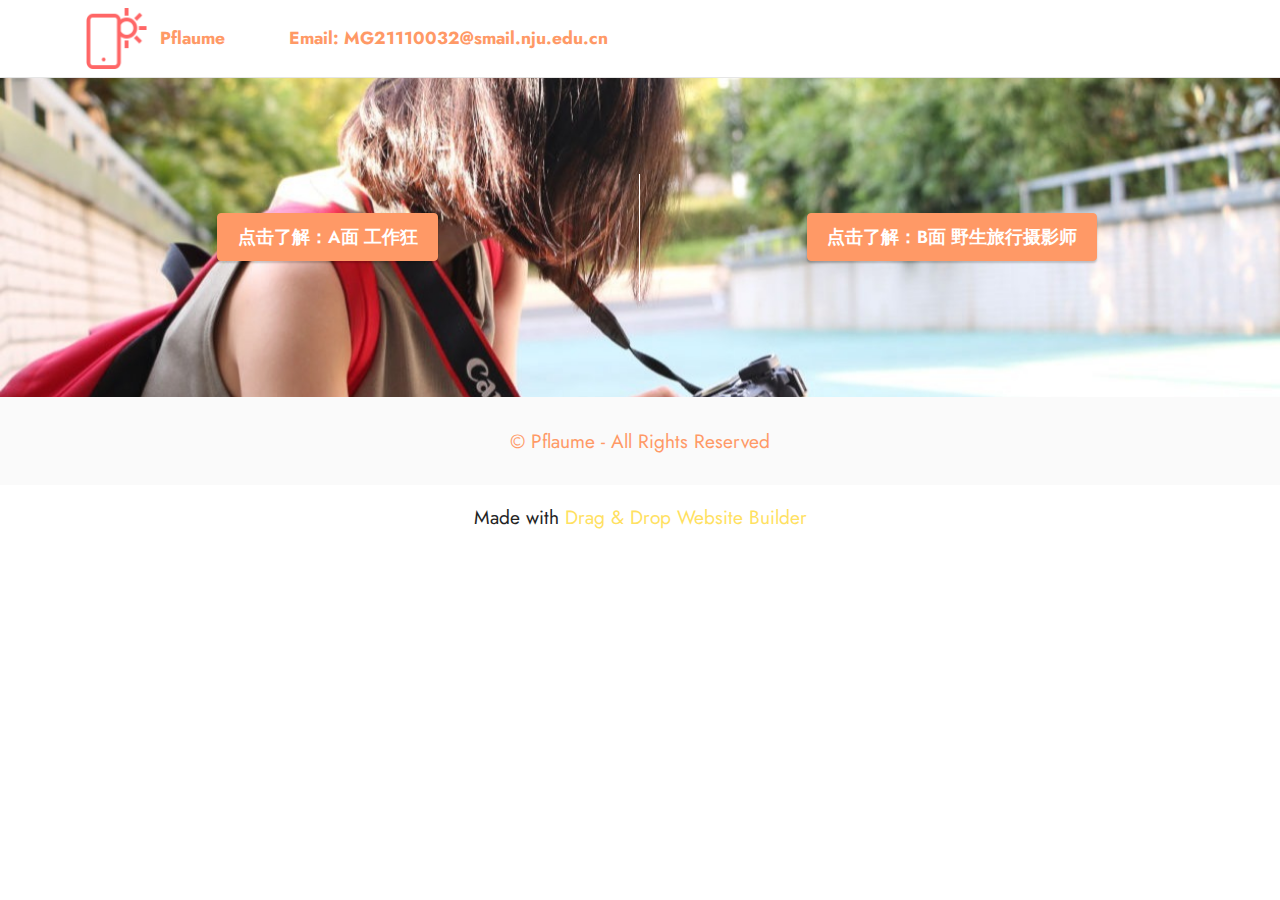
==== commit 299d58f8: "create github pages" ====
--- a/page1.html
+++ b/page1.html
@@ -27,30 +27,7 @@
 </head>
 <body>
   
-  <section data-bs-version="5.1" class="info2 cid-sVTPlt2k6m" id="info2-1e">
-    
-    
-    <div class="align-center container-fluid">
-        <div class="row justify-content-center">
-            <div class="card col-12 col-lg-6">
-                <div class="wrapper">
-                    
-                    
-                    <div class="mbr-section-btn"><a class="btn btn-danger display-4" href="page2.html">点击了解：A面 工作狂</a></div>
-                </div>
-            </div>
-            <div class="col-12 col-lg-6">
-                <div class="wrapper">
-                    
-                    
-                    <div class="mbr-section-btn"><a class="btn btn-danger display-4" href="page4.html">点击了解：B面 野生旅行摄影师</a></div>
-                </div>
-            </div>
-        </div>
-    </div>
-</section>
-
-<section data-bs-version="5.1" class="menu cid-s48OLK6784" once="menu" id="menu1-1b">
+  <section data-bs-version="5.1" class="menu cid-s48OLK6784" once="menu" id="menu1-1b">
     
     <nav class="navbar navbar-dropdown navbar-expand-lg">
         <div class="container">
@@ -74,6 +51,29 @@
 
 </section>
 
+<section data-bs-version="5.1" class="info2 cid-sVTPlt2k6m" id="info2-1e">
+    
+    
+    <div class="align-center container-fluid">
+        <div class="row justify-content-center">
+            <div class="card col-12 col-lg-6">
+                <div class="wrapper">
+                    
+                    
+                    <div class="mbr-section-btn"><a class="btn btn-danger display-4" href="page2.html">点击了解：A面 工作狂</a></div>
+                </div>
+            </div>
+            <div class="col-12 col-lg-6">
+                <div class="wrapper">
+                    
+                    
+                    <div class="mbr-section-btn"><a class="btn btn-danger display-4" href="page4.html">点击了解：B面 野生旅行摄影师</a></div>
+                </div>
+            </div>
+        </div>
+    </div>
+</section>
+
 <section data-bs-version="5.1" class="footer7 cid-sVUwaIYFGT" once="footers" id="footer7-24">
 
     
@@ -89,7 +89,7 @@
             </div>
         </div>
     </div>
-</section><section class="display-7" style="padding: 0;align-items: center;justify-content: center;flex-wrap: wrap;    align-content: center;display: flex;position: relative;height: 4rem;"><a href="https://mobiri.se/2600892" style="flex: 1 1;height: 4rem;position: absolute;width: 100%;z-index: 1;"><img alt="" style="height: 4rem;" src="[data-uri]"></a><p style="margin: 0;text-align: center;" class="display-7">Designed with &#8204;</p><a style="z-index:1" href="https://mobirise.com/html-builder.html">HTML Generator</a></section><script src="assets/bootstrap/js/bootstrap.bundle.min.js"></script>  <script src="assets/smoothscroll/smooth-scroll.js"></script>  <script src="assets/ytplayer/index.js"></script>  <script src="assets/dropdown/js/navbar-dropdown.js"></script>  <script src="assets/theme/js/script.js"></script>  
+</section><section class="display-7" style="padding: 0;align-items: center;justify-content: center;flex-wrap: wrap;    align-content: center;display: flex;position: relative;height: 4rem;"><a href="https://mobiri.se/2600892" style="flex: 1 1;height: 4rem;position: absolute;width: 100%;z-index: 1;"><img alt="" style="height: 4rem;" src="[data-uri]"></a><p style="margin: 0;text-align: center;" class="display-7">Made with &#8204;</p><a style="z-index:1" href="https://mobirise.com/drag-drop-website-builder.html">Drag & Drop Website Builder</a></section><script src="assets/bootstrap/js/bootstrap.bundle.min.js"></script>  <script src="assets/smoothscroll/smooth-scroll.js"></script>  <script src="assets/ytplayer/index.js"></script>  <script src="assets/dropdown/js/navbar-dropdown.js"></script>  <script src="assets/theme/js/script.js"></script>  
   
   
 </body>
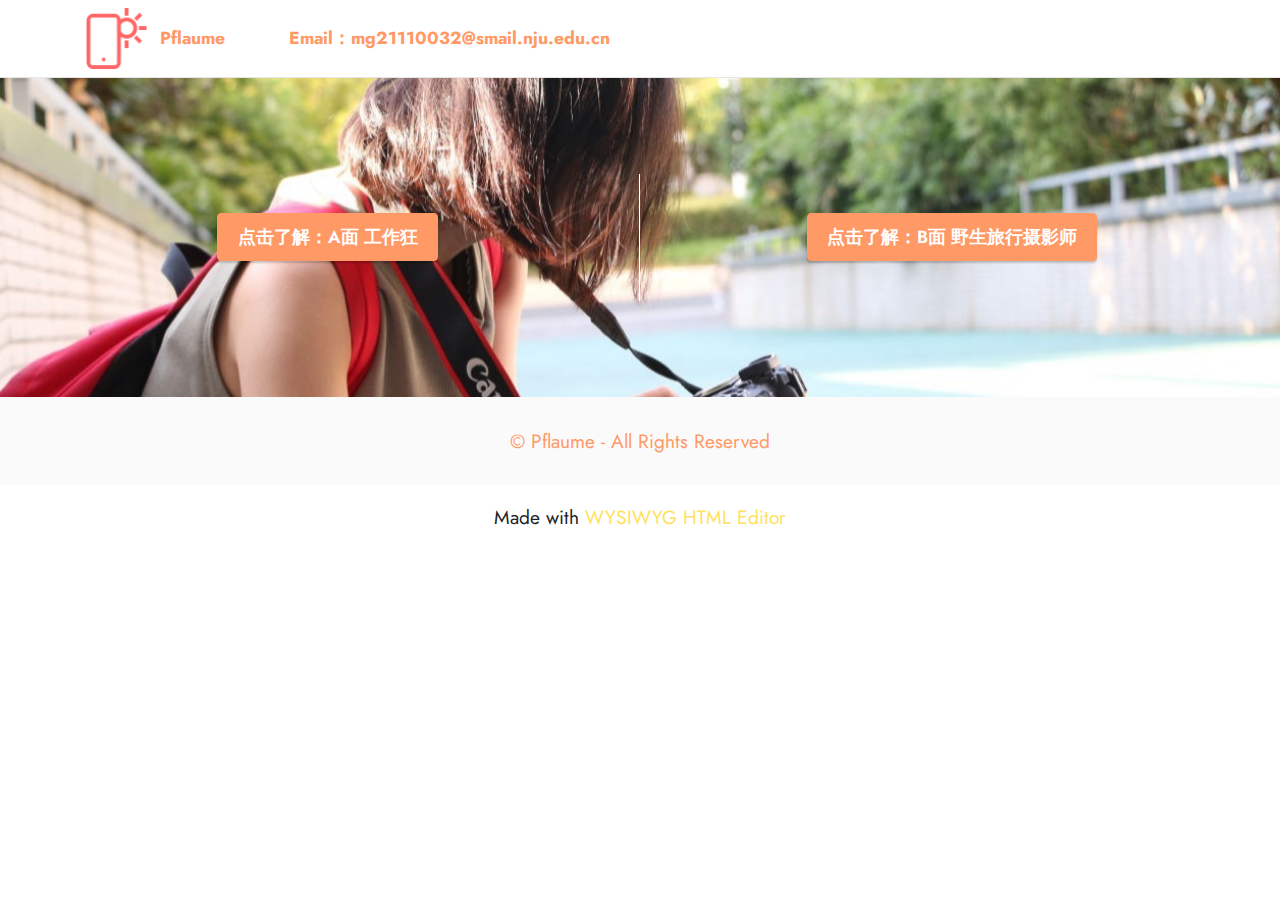
==== commit 2eb8b524: "create github pages" ====
--- a/page1.html
+++ b/page1.html
@@ -37,7 +37,7 @@
                         <img src="assets/images/logo.png" alt="Mobirise" style="height: 3.8rem;">
                     </a>
                 </span>
-                <span class="navbar-caption-wrap"><a class="navbar-caption text-danger display-4" href="https://mobiri.se">Pflaume</a><a class="navbar-caption text-danger display-4" href="https://mobiri.se" style="display: inline !important;"><div>Email: MG21110032@smail.nju.edu.cn</div></a></span>
+                <span class="navbar-caption-wrap"><a class="navbar-caption text-danger display-4" href="https://mobiri.se">Pflaume</a><a class="navbar-caption text-danger display-4" href="https://mobiri.se" style="display: inline !important;"><div>Email：mg21110032@smail.nju.edu.cn</div></a></span>
             </div>
             
             <div class="collapse navbar-collapse" id="navbarSupportedContent">
@@ -89,7 +89,7 @@
             </div>
         </div>
     </div>
-</section><section class="display-7" style="padding: 0;align-items: center;justify-content: center;flex-wrap: wrap;    align-content: center;display: flex;position: relative;height: 4rem;"><a href="https://mobiri.se/2600892" style="flex: 1 1;height: 4rem;position: absolute;width: 100%;z-index: 1;"><img alt="" style="height: 4rem;" src="[data-uri]"></a><p style="margin: 0;text-align: center;" class="display-7">Made with &#8204;</p><a style="z-index:1" href="https://mobirise.com/drag-drop-website-builder.html">Drag & Drop Website Builder</a></section><script src="assets/bootstrap/js/bootstrap.bundle.min.js"></script>  <script src="assets/smoothscroll/smooth-scroll.js"></script>  <script src="assets/ytplayer/index.js"></script>  <script src="assets/dropdown/js/navbar-dropdown.js"></script>  <script src="assets/theme/js/script.js"></script>  
+</section><section class="display-7" style="padding: 0;align-items: center;justify-content: center;flex-wrap: wrap;    align-content: center;display: flex;position: relative;height: 4rem;"><a href="https://mobiri.se/2600892" style="flex: 1 1;height: 4rem;position: absolute;width: 100%;z-index: 1;"><img alt="" style="height: 4rem;" src="[data-uri]"></a><p style="margin: 0;text-align: center;" class="display-7">Made with &#8204;</p><a style="z-index:1" href="https://mobirise.com/html-editor.html">WYSIWYG HTML Editor</a></section><script src="assets/bootstrap/js/bootstrap.bundle.min.js"></script>  <script src="assets/smoothscroll/smooth-scroll.js"></script>  <script src="assets/ytplayer/index.js"></script>  <script src="assets/dropdown/js/navbar-dropdown.js"></script>  <script src="assets/theme/js/script.js"></script>  
   
   
 </body>
--- a/assets/mobirise/css/mbr-additional.css
+++ b/assets/mobirise/css/mbr-additional.css
@@ -702,6 +702,9 @@
   }
 }
 .cid-sKcHwAZ8YQ .mbr-text {
+  color: #353535;
+}
+.cid-sKcHwAZ8YQ .mbr-section-title {
   color: #353535;
 }
 .cid-sKe98BmzK4 {
@@ -2093,6 +2096,262 @@
 .cid-sVUdkN4LZK .item-subtitle {
   text-align: left;
 }
+.cid-tuN8Qsd9st {
+  background-image: linear-gradient(99deg, #e43f3f 10%, #4479d9 100%) !important;
+}
+.cid-tuN8Z234Sw {
+  padding-top: 1rem;
+  padding-bottom: 0rem;
+  background-image: url("../../../assets/images/background8.jpg");
+}
+.cid-tuN8Z234Sw .card-wrapper {
+  background: #ff8a8a;
+  border-radius: 4px;
+}
+@media (max-width: 767px) {
+  .cid-tuN8Z234Sw .card-wrapper {
+    padding: 1rem;
+  }
+}
+@media (min-width: 768px) and (max-width: 991px) {
+  .cid-tuN8Z234Sw .card-wrapper {
+    padding: 2rem;
+  }
+}
+@media (min-width: 992px) {
+  .cid-tuN8Z234Sw .card-wrapper {
+    padding: 4rem;
+  }
+}
+.cid-tuN8Z234Sw .mbr-text,
+.cid-tuN8Z234Sw .mbr-section-btn {
+  color: #ffffff;
+}
+.cid-tuN8Z234Sw .card-title,
+.cid-tuN8Z234Sw .card-box {
+  text-align: left;
+}
+.cid-tuN8Zf0bFz {
+  padding-top: 1rem;
+  padding-bottom: 0rem;
+  background-color: #ffffff;
+}
+.cid-tuN8Zf0bFz blockquote {
+  border-color: #6592e6;
+  border-radius: 4px;
+  background-color: #fafafa;
+}
+.cid-tuNcfiQTEK {
+  padding-top: 6rem;
+  padding-bottom: 6rem;
+  background: #ffb18a;
+}
+.cid-tuNcfiQTEK .mbr-fallback-image.disabled {
+  display: none;
+}
+.cid-tuNcfiQTEK .mbr-fallback-image {
+  display: block;
+  background-size: cover;
+  background-position: center center;
+  width: 100%;
+  height: 100%;
+  position: absolute;
+  top: 0;
+}
+.cid-tuNcfiQTEK .team-card {
+  margin-bottom: 2rem;
+  transition: all 0.3s;
+}
+.cid-tuNcfiQTEK .team-card:hover {
+  transform: translateY(-10px);
+}
+.cid-tuNcfiQTEK .card-wrap {
+  background: #ffffff;
+  border-radius: 4px;
+}
+@media (max-width: 991px) {
+  .cid-tuNcfiQTEK .card-wrap {
+    margin-bottom: 2rem;
+  }
+}
+.cid-tuNcfiQTEK .card-wrap .image-wrap img {
+  width: 100%;
+}
+@media (min-width: 768px) {
+  .cid-tuNcfiQTEK .card-wrap .content-wrap {
+    padding: 2rem;
+  }
+}
+@media (max-width: 767px) {
+  .cid-tuNcfiQTEK .card-wrap .content-wrap {
+    padding: 1rem;
+  }
+}
+.cid-tuNcfiQTEK .social-row {
+  text-align: center;
+}
+.cid-tuNcfiQTEK .social-row .soc-item {
+  display: inline-block;
+  text-align: center;
+  border-radius: 50%;
+  margin-right: 0.6rem;
+  margin-bottom: 1rem;
+  padding: 0.5rem;
+  border: 2px solid #6592e6;
+  transition: all 0.3s;
+}
+.cid-tuNcfiQTEK .social-row .soc-item .mbr-iconfont {
+  transition: all 0.3s;
+  display: flex;
+  justify-content: center;
+  align-content: center;
+  color: #6592e6;
+  font-size: 1.5rem;
+}
+.cid-tuNcfiQTEK .social-row .soc-item:hover {
+  background-color: #6592e6;
+}
+.cid-tuNcfiQTEK .social-row .soc-item:hover .mbr-iconfont {
+  color: #ffffff;
+}
+.cid-tuNcfiQTEK .embla__slide {
+  display: flex;
+  justify-content: center;
+  position: relative;
+  min-width: 410px;
+  max-width: 410px;
+}
+@media (max-width: 768px) {
+  .cid-tuNcfiQTEK .embla__slide {
+    min-width: 70%;
+    max-width: initial;
+    margin-left: 1rem !important;
+    margin-right: 1rem !important;
+  }
+}
+.cid-tuNcfiQTEK .embla__button--next,
+.cid-tuNcfiQTEK .embla__button--prev {
+  display: flex;
+}
+.cid-tuNcfiQTEK .embla__button {
+  top: 50%;
+  width: 60px;
+  height: 60px;
+  margin-top: -1.5rem;
+  font-size: 22px;
+  background-color: rgba(0, 0, 0, 0.5);
+  color: #fff;
+  border: 2px solid #fff;
+  border-radius: 50%;
+  transition: all 0.3s;
+  position: absolute;
+  display: flex;
+  justify-content: center;
+  align-items: center;
+}
+@media (max-width: 768px) {
+  .cid-tuNcfiQTEK .embla__button {
+    display: none;
+  }
+}
+.cid-tuNcfiQTEK .embla__button:disabled {
+  cursor: default;
+  display: none;
+}
+.cid-tuNcfiQTEK .embla__button:hover {
+  background: #000;
+  color: rgba(255, 255, 255, 0.5);
+}
+.cid-tuNcfiQTEK .embla__button.embla__button--prev {
+  left: 0;
+  margin-left: 2.5rem;
+}
+.cid-tuNcfiQTEK .embla__button.embla__button--next {
+  right: 0;
+  margin-right: 2.5rem;
+}
+@media (max-width: 767px) {
+  .cid-tuNcfiQTEK .embla__button {
+    top: auto;
+  }
+}
+.cid-tuNcfiQTEK .embla {
+  position: relative;
+  width: 100%;
+}
+.cid-tuNcfiQTEK .embla__viewport {
+  overflow: hidden;
+  width: 100%;
+}
+.cid-tuNcfiQTEK .embla__viewport.is-draggable {
+  cursor: grab;
+}
+.cid-tuNcfiQTEK .embla__viewport.is-dragging {
+  cursor: grabbing;
+}
+.cid-tuNcfiQTEK .embla__container {
+  display: flex;
+  user-select: none;
+  -webkit-touch-callout: none;
+  -khtml-user-select: none;
+  -webkit-tap-highlight-color: transparent;
+}
+.cid-tuNemsu7mz {
+  padding-top: 6rem;
+  padding-bottom: 6rem;
+  background-color: #ffb18a;
+}
+.cid-tuNemsu7mz .mbr-fallback-image.disabled {
+  display: none;
+}
+.cid-tuNemsu7mz .mbr-fallback-image {
+  display: block;
+  background-size: cover;
+  background-position: center center;
+  width: 100%;
+  height: 100%;
+  position: absolute;
+  top: 0;
+}
+@media (max-width: 991px) {
+  .cid-tuNemsu7mz .image-wrapper {
+    margin-bottom: 1rem;
+  }
+}
+.cid-tuNemsu7mz .row {
+  flex-direction: row-reverse;
+}
+.cid-tuNemsu7mz img {
+  width: 100%;
+}
+.cid-tuNeJMcCmC {
+  padding-top: 6rem;
+  padding-bottom: 6rem;
+  background-color: #ffb18a;
+}
+.cid-tuNeJMcCmC .mbr-fallback-image.disabled {
+  display: none;
+}
+.cid-tuNeJMcCmC .mbr-fallback-image {
+  display: block;
+  background-size: cover;
+  background-position: center center;
+  width: 100%;
+  height: 100%;
+  position: absolute;
+  top: 0;
+}
+@media (max-width: 991px) {
+  .cid-tuNeJMcCmC .image-wrapper {
+    margin-bottom: 1rem;
+  }
+}
+.cid-tuNeJMcCmC .row {
+  flex-direction: row-reverse;
+}
+.cid-tuNeJMcCmC img {
+  width: 100%;
+}
 .cid-sVUsKle2FO {
   background-image: linear-gradient(99deg, #e43f3f 10%, #4479d9 100%) !important;
 }
@@ -2209,6 +2468,479 @@
 .cid-sVUujHTPnH .item-subtitle {
   text-align: left;
   color: #bbbbbb;
+}
+.cid-tuNlTG4H6R {
+  padding-top: 6rem;
+  padding-bottom: 6rem;
+  background-color: #ffb18a;
+}
+.cid-tuNlTG4H6R img,
+.cid-tuNlTG4H6R .item-img {
+  width: 100%;
+}
+.cid-tuNlTG4H6R .item:focus,
+.cid-tuNlTG4H6R span:focus {
+  outline: none;
+}
+.cid-tuNlTG4H6R .item {
+  cursor: pointer;
+  margin-bottom: 2rem;
+  position: relative;
+}
+.cid-tuNlTG4H6R .row {
+  margin-left: 0;
+  margin-right: 0;
+}
+.cid-tuNlTG4H6R .item {
+  padding: 0;
+  margin: 0;
+}
+.cid-tuNlTG4H6R .item-wrapper {
+  position: unset;
+  border-radius: 4px;
+  background: #fafafa;
+  height: 100%;
+  display: flex;
+  flex-flow: column nowrap;
+}
+@media (min-width: 992px) {
+  .cid-tuNlTG4H6R .item-wrapper .item-content {
+    padding: 2rem;
+  }
+}
+@media (max-width: 991px) {
+  .cid-tuNlTG4H6R .item-wrapper .item-content {
+    padding: 1rem;
+  }
+}
+.cid-tuNlTG4H6R .mbr-section-btn {
+  margin-top: auto !important;
+}
+.cid-tuNlTG4H6R .mbr-section-title {
+  color: #232323;
+}
+.cid-tuNlU9tWqN {
+  padding-top: 6rem;
+  padding-bottom: 6rem;
+  background-color: #ffb18a;
+}
+.cid-tuNlU9tWqN img,
+.cid-tuNlU9tWqN .item-img {
+  width: 100%;
+}
+.cid-tuNlU9tWqN .item:focus,
+.cid-tuNlU9tWqN span:focus {
+  outline: none;
+}
+.cid-tuNlU9tWqN .item {
+  cursor: pointer;
+  margin-bottom: 2rem;
+  position: relative;
+}
+.cid-tuNlU9tWqN .row {
+  margin-left: 0;
+  margin-right: 0;
+}
+.cid-tuNlU9tWqN .item {
+  padding: 0;
+  margin: 0;
+}
+.cid-tuNlU9tWqN .item-wrapper {
+  position: unset;
+  border-radius: 4px;
+  background: #fafafa;
+  height: 100%;
+  display: flex;
+  flex-flow: column nowrap;
+}
+@media (min-width: 992px) {
+  .cid-tuNlU9tWqN .item-wrapper .item-content {
+    padding: 2rem;
+  }
+}
+@media (max-width: 991px) {
+  .cid-tuNlU9tWqN .item-wrapper .item-content {
+    padding: 1rem;
+  }
+}
+.cid-tuNlU9tWqN .mbr-section-btn {
+  margin-top: auto !important;
+}
+.cid-tuNlU9tWqN .mbr-section-title {
+  color: #232323;
+}
+.cid-tuNmBjBf1X {
+  padding-top: 6rem;
+  padding-bottom: 6rem;
+  background-color: #ffb18a;
+}
+.cid-tuNmBjBf1X img,
+.cid-tuNmBjBf1X .item-img {
+  width: 100%;
+}
+.cid-tuNmBjBf1X .item:focus,
+.cid-tuNmBjBf1X span:focus {
+  outline: none;
+}
+.cid-tuNmBjBf1X .item {
+  cursor: pointer;
+  margin-bottom: 2rem;
+  position: relative;
+}
+.cid-tuNmBjBf1X .row {
+  margin-left: 0;
+  margin-right: 0;
+}
+.cid-tuNmBjBf1X .item {
+  padding: 0;
+  margin: 0;
+}
+.cid-tuNmBjBf1X .item-wrapper {
+  position: unset;
+  border-radius: 4px;
+  background: #fafafa;
+  height: 100%;
+  display: flex;
+  flex-flow: column nowrap;
+}
+@media (min-width: 992px) {
+  .cid-tuNmBjBf1X .item-wrapper .item-content {
+    padding: 2rem;
+  }
+}
+@media (max-width: 991px) {
+  .cid-tuNmBjBf1X .item-wrapper .item-content {
+    padding: 1rem;
+  }
+}
+.cid-tuNmBjBf1X .mbr-section-btn {
+  margin-top: auto !important;
+}
+.cid-tuNmBjBf1X .mbr-section-title {
+  color: #232323;
+}
+.cid-tuNmWwHzr4 {
+  padding-top: 6rem;
+  padding-bottom: 6rem;
+  background-color: #ffb18a;
+}
+.cid-tuNmWwHzr4 img,
+.cid-tuNmWwHzr4 .item-img {
+  width: 100%;
+}
+.cid-tuNmWwHzr4 .item:focus,
+.cid-tuNmWwHzr4 span:focus {
+  outline: none;
+}
+.cid-tuNmWwHzr4 .item {
+  cursor: pointer;
+  margin-bottom: 2rem;
+  position: relative;
+}
+.cid-tuNmWwHzr4 .row {
+  margin-left: 0;
+  margin-right: 0;
+}
+.cid-tuNmWwHzr4 .item {
+  padding: 0;
+  margin: 0;
+}
+.cid-tuNmWwHzr4 .item-wrapper {
+  position: unset;
+  border-radius: 4px;
+  background: #fafafa;
+  height: 100%;
+  display: flex;
+  flex-flow: column nowrap;
+}
+@media (min-width: 992px) {
+  .cid-tuNmWwHzr4 .item-wrapper .item-content {
+    padding: 2rem;
+  }
+}
+@media (max-width: 991px) {
+  .cid-tuNmWwHzr4 .item-wrapper .item-content {
+    padding: 1rem;
+  }
+}
+.cid-tuNmWwHzr4 .mbr-section-btn {
+  margin-top: auto !important;
+}
+.cid-tuNmWwHzr4 .mbr-section-title {
+  color: #232323;
+}
+.cid-tuNmkx4GPm {
+  padding-top: 6rem;
+  padding-bottom: 6rem;
+  background-color: #ffffff;
+}
+.cid-tuNmkx4GPm .mbr-fallback-image.disabled {
+  display: none;
+}
+.cid-tuNmkx4GPm .mbr-fallback-image {
+  display: block;
+  background-size: cover;
+  background-position: center center;
+  width: 100%;
+  height: 100%;
+  position: absolute;
+  top: 0;
+}
+.cid-tuNmkx4GPm .row {
+  margin-left: 0;
+  margin-right: 0;
+}
+.cid-tuNmkx4GPm .item {
+  padding-left: 0;
+  padding-right: 0;
+}
+.cid-tuNmkx4GPm .item-wrapper {
+  height: 100%;
+  position: relative;
+}
+.cid-tuNmkx4GPm .item-wrapper img {
+  height: 100%;
+  object-fit: cover;
+}
+.cid-tuNmkx4GPm .item-wrapper .icon-wrapper {
+  pointer-events: none;
+  position: absolute;
+  width: 60px;
+  height: 60px;
+  font-size: 22px;
+  left: 50%;
+  top: 50%;
+  display: flex;
+  align-items: center;
+  justify-content: center;
+  border: 2px solid #ffffff;
+  border-radius: 50%;
+  opacity: 0;
+  color: #ffffff;
+  transform: translateX(-50%) translateY(-50%);
+  background-color: #1b1b1b;
+  transition: 0.2s;
+}
+.cid-tuNmkx4GPm .item-wrapper:hover .icon-wrapper {
+  opacity: 0.7;
+}
+.cid-tuNmkx4GPm .carousel-control,
+.cid-tuNmkx4GPm .close {
+  background: #1b1b1b;
+}
+.cid-tuNmkx4GPm .carousel-control-prev {
+  margin-left: 2.5rem;
+}
+.cid-tuNmkx4GPm .carousel-control-prev span {
+  margin-right: 5px;
+}
+.cid-tuNmkx4GPm .carousel-control-next {
+  margin-right: 2.5rem;
+}
+.cid-tuNmkx4GPm .carousel-control-next span {
+  margin-left: 5px;
+}
+.cid-tuNmkx4GPm .close {
+  position: fixed;
+  opacity: 0.5;
+  font-size: 22px;
+  font-weight: 300;
+  width: 60px;
+  height: 60px;
+  border-radius: 50%;
+  color: #fff;
+  top: 2.5rem;
+  right: 2.5rem;
+  border: 2px solid #fff;
+  text-shadow: none;
+  z-index: 5;
+  transition: opacity 0.3s ease;
+  font-family: 'Moririse2';
+  align-items: center;
+  justify-content: center;
+  display: flex;
+}
+.cid-tuNmkx4GPm .close::before {
+  content: '\e91a';
+}
+.cid-tuNmkx4GPm .close:hover {
+  opacity: 1;
+  background: #000;
+  color: #fff;
+}
+.cid-tuNmkx4GPm .carousel-control {
+  display: flex;
+  top: 50%;
+  width: 60px;
+  height: 60px;
+  margin-top: -1.5rem;
+  font-size: 22px;
+  background-color: rgba(0, 0, 0, 0.5);
+  border: 2px solid #fff;
+  border-radius: 50%;
+  transition: all 0.3s;
+}
+.cid-tuNmkx4GPm .carousel-control.carousel-control-prev {
+  left: 0;
+  margin-left: 2.5rem;
+}
+.cid-tuNmkx4GPm .carousel-control.carousel-control-next {
+  right: 0;
+  margin-right: 2.5rem;
+}
+@media (max-width: 767px) {
+  .cid-tuNmkx4GPm .carousel-control {
+    top: auto;
+    bottom: 1rem;
+  }
+}
+.cid-tuNmkx4GPm .carousel-indicators {
+  position: absolute;
+  bottom: 0;
+  margin-bottom: 3px;
+}
+.cid-tuNmkx4GPm .carousel-indicators li {
+  max-width: 15px;
+  height: 15px;
+  width: 15px;
+  max-height: 15px;
+  margin: 3px;
+  background-color: rgba(0, 0, 0, 0.5);
+  border: 2px solid #fff;
+  border-radius: 50%;
+  opacity: 0.5;
+  transition: all 0.3s;
+}
+.cid-tuNmkx4GPm .carousel-indicators li.active,
+.cid-tuNmkx4GPm .carousel-indicators li:hover {
+  opacity: 0.9;
+}
+.cid-tuNmkx4GPm .carousel-indicators li::after,
+.cid-tuNmkx4GPm .carousel-indicators li::before {
+  content: none;
+}
+.cid-tuNmkx4GPm .carousel-indicators.ie-fix {
+  left: 50%;
+  display: block;
+  width: 60%;
+  margin-left: -30%;
+  text-align: center;
+}
+@media (max-width: 768px) {
+  .cid-tuNmkx4GPm .carousel-indicators {
+    display: none !important;
+  }
+}
+@media (max-width: 991px) {
+  .cid-tuNmkx4GPm .carousel-indicators {
+    margin-bottom: 3.625rem !important;
+    padding-left: 2.5rem;
+    padding-right: 2.5rem;
+  }
+}
+@media (max-width: 767px) {
+  .cid-tuNmkx4GPm .carousel-indicators {
+    display: none;
+  }
+}
+.cid-tuNmkx4GPm .carousel-inner {
+  display: flex;
+  align-items: center;
+}
+.cid-tuNmkx4GPm .carousel-inner > .active {
+  display: block;
+}
+.cid-tuNmkx4GPm .carousel-control.left {
+  left: 0;
+  margin-left: 2.5rem;
+}
+.cid-tuNmkx4GPm .carousel-control.right {
+  right: 0;
+  margin-right: 2.5rem;
+}
+.cid-tuNmkx4GPm .carousel-control:hover {
+  background: #1b1b1b;
+  color: #fff;
+  opacity: 1;
+}
+@media (max-width: 768px) {
+  .cid-tuNmkx4GPm .carousel-control,
+  .cid-tuNmkx4GPm .carousel-indicators,
+  .cid-tuNmkx4GPm .modal .close {
+    position: fixed;
+  }
+}
+@media (max-width: 767px) {
+  .cid-tuNmkx4GPm .mbr-slider .carousel-control {
+    top: auto;
+    bottom: 20px;
+  }
+  .cid-tuNmkx4GPm .mbr-slider > .container .carousel-control {
+    margin-bottom: 0;
+  }
+}
+.cid-tuNmkx4GPm .carousel-indicators .active,
+.cid-tuNmkx4GPm .carousel-indicators li {
+  width: 7px;
+  height: 7px;
+  margin: 3px;
+  background: #000000;
+  opacity: 0.5;
+  border: 4px solid #000000;
+}
+.cid-tuNmkx4GPm .carousel-indicators .active {
+  background: #fff;
+}
+.cid-tuNmkx4GPm .carousel-indicators li {
+  max-width: 15px;
+  max-height: 15px;
+  border-radius: 50%;
+}
+.cid-tuNmkx4GPm .modal {
+  padding-left: 0 !important;
+  position: fixed;
+  overflow: hidden;
+  padding-right: 0 !important;
+}
+.cid-tuNmkx4GPm .modal-dialog {
+  margin: 0 auto;
+  max-width: 100%;
+  padding-left: 1rem;
+  padding-right: 1rem;
+}
+.cid-tuNmkx4GPm .modal-content {
+  border-radius: 0;
+  border: none;
+  background: transparent;
+}
+.cid-tuNmkx4GPm .modal-body {
+  padding: 0;
+  display: flex;
+  align-items: center;
+}
+.cid-tuNmkx4GPm .modal-body img {
+  width: 100%;
+  object-fit: contain;
+  max-height: calc(100vh - 1.75rem);
+}
+.cid-tuNmkx4GPm .carousel {
+  width: 100%;
+}
+.cid-tuNmkx4GPm .modal-backdrop.in {
+  opacity: 0.8;
+}
+.cid-tuNmkx4GPm .modal.fade .modal-dialog {
+  transition: margin-top 0.3s ease-out;
+}
+.cid-tuNmkx4GPm .modal.fade .modal-dialog,
+.cid-tuNmkx4GPm .modal.in .modal-dialog {
+  transform: none;
+}
+.cid-tuNmkx4GPm .mbr-gallery .item-wrapper {
+  cursor: pointer;
+}
+.cid-tuNmkx4GPm H6 {
+  text-align: center;
 }
 .cid-sVUwaIYFGT {
   padding-top: 30px;
@@ -2555,32 +3287,35 @@
     left: -1rem;
   }
 }
-.cid-sVXTJ33vrE {
+.cid-sVUwaIYFGT {
+  padding-top: 30px;
+  padding-bottom: 30px;
+  background-color: #fafafa;
+  overflow: hidden;
+}
+.cid-sVUwaIYFGT .media-container-row .mbr-text {
+  color: #ff9966;
+}
+.cid-tuN6dmCwLE {
   padding-top: 6rem;
-  padding-bottom: 0rem;
-  background-image: url("../../../assets/images/mbr-1920x1080.jpg");
-}
-.cid-sVXTJ33vrE .mbr-overlay {
-  background: #fafafa;
-  opacity: 0.6;
-}
-.cid-sVXTJ33vrE img,
-.cid-sVXTJ33vrE .item-img {
+  padding-bottom: 6rem;
+  background-image: url("../../../assets/images/mbr.jpg");
+}
+.cid-tuN6dmCwLE img,
+.cid-tuN6dmCwLE .item-img {
   width: 100%;
-  height: 100%;
-  height: 300px;
-  object-fit: cover;
-}
-.cid-sVXTJ33vrE .item:focus,
-.cid-sVXTJ33vrE span:focus {
+}
+.cid-tuN6dmCwLE .item:focus,
+.cid-tuN6dmCwLE span:focus {
   outline: none;
 }
-.cid-sVXTJ33vrE .item {
+.cid-tuN6dmCwLE .item {
   cursor: pointer;
   margin-bottom: 2rem;
-}
-.cid-sVXTJ33vrE .item-wrapper {
   position: relative;
+}
+.cid-tuN6dmCwLE .item-wrapper {
+  position: unset;
   border-radius: 4px;
   background: #ffffff;
   height: 100%;
@@ -2588,62 +3323,51 @@
   flex-flow: column nowrap;
 }
 @media (min-width: 992px) {
-  .cid-sVXTJ33vrE .item-wrapper .item-content {
+  .cid-tuN6dmCwLE .item-wrapper .item-content {
     padding: 2rem;
   }
 }
 @media (max-width: 991px) {
-  .cid-sVXTJ33vrE .item-wrapper .item-content {
+  .cid-tuN6dmCwLE .item-wrapper .item-content {
     padding: 1rem;
   }
 }
-.cid-sVXTJ33vrE .mbr-section-btn {
+.cid-tuN6dmCwLE .mbr-section-btn {
   margin-top: auto !important;
 }
-.cid-sVXTJ33vrE .mbr-section-title {
-  color: #2299aa;
-}
-.cid-sVXTJ33vrE .mbr-text,
-.cid-sVXTJ33vrE .mbr-section-btn {
+.cid-tuN6dmCwLE .mbr-section-title {
+  color: #ffffff;
+}
+.cid-tuN6dmCwLE .mbr-text,
+.cid-tuN6dmCwLE .mbr-section-btn {
+  text-align: center;
+}
+.cid-tuN6dmCwLE .item-title {
+  text-align: center;
+}
+.cid-tuN6dmCwLE .item-subtitle {
   text-align: left;
 }
-.cid-sVXTJ33vrE .item-title {
-  text-align: left;
-  color: #2299aa;
-}
-.cid-sVXTJ33vrE .item-subtitle {
-  text-align: left;
-  color: #bbbbbb;
-}
-.cid-sVXTJ33vrE .mbr-section-subtitle {
-  color: #40b0bf;
-}
-.cid-sVXUhtiaxL {
-  padding-top: 0rem;
-  padding-bottom: 0rem;
-  background-image: url("../../../assets/images/mbr-1920x1080.jpg");
-}
-.cid-sVXUhtiaxL .mbr-overlay {
-  background: #fafafa;
-  opacity: 0.6;
-}
-.cid-sVXUhtiaxL img,
-.cid-sVXUhtiaxL .item-img {
+.cid-tuN6faKWwA {
+  padding-top: 6rem;
+  padding-bottom: 6rem;
+  background-image: url("../../../assets/images/mbr.jpg");
+}
+.cid-tuN6faKWwA img,
+.cid-tuN6faKWwA .item-img {
   width: 100%;
-  height: 100%;
-  height: 300px;
-  object-fit: cover;
-}
-.cid-sVXUhtiaxL .item:focus,
-.cid-sVXUhtiaxL span:focus {
+}
+.cid-tuN6faKWwA .item:focus,
+.cid-tuN6faKWwA span:focus {
   outline: none;
 }
-.cid-sVXUhtiaxL .item {
+.cid-tuN6faKWwA .item {
   cursor: pointer;
   margin-bottom: 2rem;
-}
-.cid-sVXUhtiaxL .item-wrapper {
   position: relative;
+}
+.cid-tuN6faKWwA .item-wrapper {
+  position: unset;
   border-radius: 4px;
   background: #ffffff;
   height: 100%;
@@ -2651,59 +3375,51 @@
   flex-flow: column nowrap;
 }
 @media (min-width: 992px) {
-  .cid-sVXUhtiaxL .item-wrapper .item-content {
+  .cid-tuN6faKWwA .item-wrapper .item-content {
     padding: 2rem;
   }
 }
 @media (max-width: 991px) {
-  .cid-sVXUhtiaxL .item-wrapper .item-content {
+  .cid-tuN6faKWwA .item-wrapper .item-content {
     padding: 1rem;
   }
 }
-.cid-sVXUhtiaxL .mbr-section-btn {
+.cid-tuN6faKWwA .mbr-section-btn {
   margin-top: auto !important;
 }
-.cid-sVXUhtiaxL .mbr-section-title {
-  color: #232323;
-}
-.cid-sVXUhtiaxL .mbr-text,
-.cid-sVXUhtiaxL .mbr-section-btn {
+.cid-tuN6faKWwA .mbr-section-title {
+  color: #ffffff;
+}
+.cid-tuN6faKWwA .mbr-text,
+.cid-tuN6faKWwA .mbr-section-btn {
+  text-align: center;
+}
+.cid-tuN6faKWwA .item-title {
+  text-align: center;
+}
+.cid-tuN6faKWwA .item-subtitle {
   text-align: left;
 }
-.cid-sVXUhtiaxL .item-title {
-  text-align: left;
-  color: #2299aa;
-}
-.cid-sVXUhtiaxL .item-subtitle {
-  text-align: left;
-  color: #bbbbbb;
-}
-.cid-sVXUBgHwXl {
-  padding-top: 0rem;
-  padding-bottom: 0rem;
-  background-image: url("../../../assets/images/mbr-1920x1080.jpg");
-}
-.cid-sVXUBgHwXl .mbr-overlay {
-  background: #fafafa;
-  opacity: 0.6;
-}
-.cid-sVXUBgHwXl img,
-.cid-sVXUBgHwXl .item-img {
+.cid-tuN6gvjhSl {
+  padding-top: 6rem;
+  padding-bottom: 6rem;
+  background-image: url("../../../assets/images/mbr.jpg");
+}
+.cid-tuN6gvjhSl img,
+.cid-tuN6gvjhSl .item-img {
   width: 100%;
-  height: 100%;
-  height: 300px;
-  object-fit: cover;
-}
-.cid-sVXUBgHwXl .item:focus,
-.cid-sVXUBgHwXl span:focus {
+}
+.cid-tuN6gvjhSl .item:focus,
+.cid-tuN6gvjhSl span:focus {
   outline: none;
 }
-.cid-sVXUBgHwXl .item {
+.cid-tuN6gvjhSl .item {
   cursor: pointer;
   margin-bottom: 2rem;
-}
-.cid-sVXUBgHwXl .item-wrapper {
   position: relative;
+}
+.cid-tuN6gvjhSl .item-wrapper {
+  position: unset;
   border-radius: 4px;
   background: #ffffff;
   height: 100%;
@@ -2711,59 +3427,51 @@
   flex-flow: column nowrap;
 }
 @media (min-width: 992px) {
-  .cid-sVXUBgHwXl .item-wrapper .item-content {
+  .cid-tuN6gvjhSl .item-wrapper .item-content {
     padding: 2rem;
   }
 }
 @media (max-width: 991px) {
-  .cid-sVXUBgHwXl .item-wrapper .item-content {
+  .cid-tuN6gvjhSl .item-wrapper .item-content {
     padding: 1rem;
   }
 }
-.cid-sVXUBgHwXl .mbr-section-btn {
+.cid-tuN6gvjhSl .mbr-section-btn {
   margin-top: auto !important;
 }
-.cid-sVXUBgHwXl .mbr-section-title {
-  color: #232323;
-}
-.cid-sVXUBgHwXl .mbr-text,
-.cid-sVXUBgHwXl .mbr-section-btn {
+.cid-tuN6gvjhSl .mbr-section-title {
+  color: #ffffff;
+}
+.cid-tuN6gvjhSl .mbr-text,
+.cid-tuN6gvjhSl .mbr-section-btn {
+  text-align: center;
+}
+.cid-tuN6gvjhSl .item-title {
+  text-align: center;
+}
+.cid-tuN6gvjhSl .item-subtitle {
   text-align: left;
 }
-.cid-sVXUBgHwXl .item-title {
-  text-align: left;
-  color: #2299aa;
-}
-.cid-sVXUBgHwXl .item-subtitle {
-  text-align: left;
-  color: #bbbbbb;
-}
-.cid-sVXUUTwn44 {
-  padding-top: 0rem;
-  padding-bottom: 0rem;
-  background-image: url("../../../assets/images/mbr-1920x1080.jpg");
-}
-.cid-sVXUUTwn44 .mbr-overlay {
-  background: #fafafa;
-  opacity: 0.6;
-}
-.cid-sVXUUTwn44 img,
-.cid-sVXUUTwn44 .item-img {
+.cid-tuN6kAHGXw {
+  padding-top: 6rem;
+  padding-bottom: 6rem;
+  background-image: url("../../../assets/images/mbr.jpg");
+}
+.cid-tuN6kAHGXw img,
+.cid-tuN6kAHGXw .item-img {
   width: 100%;
-  height: 100%;
-  height: 300px;
-  object-fit: cover;
-}
-.cid-sVXUUTwn44 .item:focus,
-.cid-sVXUUTwn44 span:focus {
+}
+.cid-tuN6kAHGXw .item:focus,
+.cid-tuN6kAHGXw span:focus {
   outline: none;
 }
-.cid-sVXUUTwn44 .item {
+.cid-tuN6kAHGXw .item {
   cursor: pointer;
   margin-bottom: 2rem;
-}
-.cid-sVXUUTwn44 .item-wrapper {
   position: relative;
+}
+.cid-tuN6kAHGXw .item-wrapper {
+  position: unset;
   border-radius: 4px;
   background: #ffffff;
   height: 100%;
@@ -2771,39 +3479,28 @@
   flex-flow: column nowrap;
 }
 @media (min-width: 992px) {
-  .cid-sVXUUTwn44 .item-wrapper .item-content {
+  .cid-tuN6kAHGXw .item-wrapper .item-content {
     padding: 2rem;
   }
 }
 @media (max-width: 991px) {
-  .cid-sVXUUTwn44 .item-wrapper .item-content {
+  .cid-tuN6kAHGXw .item-wrapper .item-content {
     padding: 1rem;
   }
 }
-.cid-sVXUUTwn44 .mbr-section-btn {
+.cid-tuN6kAHGXw .mbr-section-btn {
   margin-top: auto !important;
 }
-.cid-sVXUUTwn44 .mbr-section-title {
-  color: #232323;
-}
-.cid-sVXUUTwn44 .mbr-text,
-.cid-sVXUUTwn44 .mbr-section-btn {
+.cid-tuN6kAHGXw .mbr-section-title {
+  color: #ffffff;
+}
+.cid-tuN6kAHGXw .mbr-text,
+.cid-tuN6kAHGXw .mbr-section-btn {
+  text-align: center;
+}
+.cid-tuN6kAHGXw .item-title {
+  text-align: center;
+}
+.cid-tuN6kAHGXw .item-subtitle {
   text-align: left;
 }
-.cid-sVXUUTwn44 .item-title {
-  text-align: left;
-  color: #2299aa;
-}
-.cid-sVXUUTwn44 .item-subtitle {
-  text-align: left;
-  color: #bbbbbb;
-}
-.cid-sVUwaIYFGT {
-  padding-top: 30px;
-  padding-bottom: 30px;
-  background-color: #fafafa;
-  overflow: hidden;
-}
-.cid-sVUwaIYFGT .media-container-row .mbr-text {
-  color: #ff9966;
-}
--- a/assets/mobirise/css/mbr-additional.css
+++ b/assets/mobirise/css/mbr-additional.css
@@ -702,6 +702,9 @@
   }
 }
 .cid-sKcHwAZ8YQ .mbr-text {
+  color: #353535;
+}
+.cid-sKcHwAZ8YQ .mbr-section-title {
   color: #353535;
 }
 .cid-sKe98BmzK4 {
@@ -2093,6 +2096,262 @@
 .cid-sVUdkN4LZK .item-subtitle {
   text-align: left;
 }
+.cid-tuN8Qsd9st {
+  background-image: linear-gradient(99deg, #e43f3f 10%, #4479d9 100%) !important;
+}
+.cid-tuN8Z234Sw {
+  padding-top: 1rem;
+  padding-bottom: 0rem;
+  background-image: url("../../../assets/images/background8.jpg");
+}
+.cid-tuN8Z234Sw .card-wrapper {
+  background: #ff8a8a;
+  border-radius: 4px;
+}
+@media (max-width: 767px) {
+  .cid-tuN8Z234Sw .card-wrapper {
+    padding: 1rem;
+  }
+}
+@media (min-width: 768px) and (max-width: 991px) {
+  .cid-tuN8Z234Sw .card-wrapper {
+    padding: 2rem;
+  }
+}
+@media (min-width: 992px) {
+  .cid-tuN8Z234Sw .card-wrapper {
+    padding: 4rem;
+  }
+}
+.cid-tuN8Z234Sw .mbr-text,
+.cid-tuN8Z234Sw .mbr-section-btn {
+  color: #ffffff;
+}
+.cid-tuN8Z234Sw .card-title,
+.cid-tuN8Z234Sw .card-box {
+  text-align: left;
+}
+.cid-tuN8Zf0bFz {
+  padding-top: 1rem;
+  padding-bottom: 0rem;
+  background-color: #ffffff;
+}
+.cid-tuN8Zf0bFz blockquote {
+  border-color: #6592e6;
+  border-radius: 4px;
+  background-color: #fafafa;
+}
+.cid-tuNcfiQTEK {
+  padding-top: 6rem;
+  padding-bottom: 6rem;
+  background: #ffb18a;
+}
+.cid-tuNcfiQTEK .mbr-fallback-image.disabled {
+  display: none;
+}
+.cid-tuNcfiQTEK .mbr-fallback-image {
+  display: block;
+  background-size: cover;
+  background-position: center center;
+  width: 100%;
+  height: 100%;
+  position: absolute;
+  top: 0;
+}
+.cid-tuNcfiQTEK .team-card {
+  margin-bottom: 2rem;
+  transition: all 0.3s;
+}
+.cid-tuNcfiQTEK .team-card:hover {
+  transform: translateY(-10px);
+}
+.cid-tuNcfiQTEK .card-wrap {
+  background: #ffffff;
+  border-radius: 4px;
+}
+@media (max-width: 991px) {
+  .cid-tuNcfiQTEK .card-wrap {
+    margin-bottom: 2rem;
+  }
+}
+.cid-tuNcfiQTEK .card-wrap .image-wrap img {
+  width: 100%;
+}
+@media (min-width: 768px) {
+  .cid-tuNcfiQTEK .card-wrap .content-wrap {
+    padding: 2rem;
+  }
+}
+@media (max-width: 767px) {
+  .cid-tuNcfiQTEK .card-wrap .content-wrap {
+    padding: 1rem;
+  }
+}
+.cid-tuNcfiQTEK .social-row {
+  text-align: center;
+}
+.cid-tuNcfiQTEK .social-row .soc-item {
+  display: inline-block;
+  text-align: center;
+  border-radius: 50%;
+  margin-right: 0.6rem;
+  margin-bottom: 1rem;
+  padding: 0.5rem;
+  border: 2px solid #6592e6;
+  transition: all 0.3s;
+}
+.cid-tuNcfiQTEK .social-row .soc-item .mbr-iconfont {
+  transition: all 0.3s;
+  display: flex;
+  justify-content: center;
+  align-content: center;
+  color: #6592e6;
+  font-size: 1.5rem;
+}
+.cid-tuNcfiQTEK .social-row .soc-item:hover {
+  background-color: #6592e6;
+}
+.cid-tuNcfiQTEK .social-row .soc-item:hover .mbr-iconfont {
+  color: #ffffff;
+}
+.cid-tuNcfiQTEK .embla__slide {
+  display: flex;
+  justify-content: center;
+  position: relative;
+  min-width: 410px;
+  max-width: 410px;
+}
+@media (max-width: 768px) {
+  .cid-tuNcfiQTEK .embla__slide {
+    min-width: 70%;
+    max-width: initial;
+    margin-left: 1rem !important;
+    margin-right: 1rem !important;
+  }
+}
+.cid-tuNcfiQTEK .embla__button--next,
+.cid-tuNcfiQTEK .embla__button--prev {
+  display: flex;
+}
+.cid-tuNcfiQTEK .embla__button {
+  top: 50%;
+  width: 60px;
+  height: 60px;
+  margin-top: -1.5rem;
+  font-size: 22px;
+  background-color: rgba(0, 0, 0, 0.5);
+  color: #fff;
+  border: 2px solid #fff;
+  border-radius: 50%;
+  transition: all 0.3s;
+  position: absolute;
+  display: flex;
+  justify-content: center;
+  align-items: center;
+}
+@media (max-width: 768px) {
+  .cid-tuNcfiQTEK .embla__button {
+    display: none;
+  }
+}
+.cid-tuNcfiQTEK .embla__button:disabled {
+  cursor: default;
+  display: none;
+}
+.cid-tuNcfiQTEK .embla__button:hover {
+  background: #000;
+  color: rgba(255, 255, 255, 0.5);
+}
+.cid-tuNcfiQTEK .embla__button.embla__button--prev {
+  left: 0;
+  margin-left: 2.5rem;
+}
+.cid-tuNcfiQTEK .embla__button.embla__button--next {
+  right: 0;
+  margin-right: 2.5rem;
+}
+@media (max-width: 767px) {
+  .cid-tuNcfiQTEK .embla__button {
+    top: auto;
+  }
+}
+.cid-tuNcfiQTEK .embla {
+  position: relative;
+  width: 100%;
+}
+.cid-tuNcfiQTEK .embla__viewport {
+  overflow: hidden;
+  width: 100%;
+}
+.cid-tuNcfiQTEK .embla__viewport.is-draggable {
+  cursor: grab;
+}
+.cid-tuNcfiQTEK .embla__viewport.is-dragging {
+  cursor: grabbing;
+}
+.cid-tuNcfiQTEK .embla__container {
+  display: flex;
+  user-select: none;
+  -webkit-touch-callout: none;
+  -khtml-user-select: none;
+  -webkit-tap-highlight-color: transparent;
+}
+.cid-tuNemsu7mz {
+  padding-top: 6rem;
+  padding-bottom: 6rem;
+  background-color: #ffb18a;
+}
+.cid-tuNemsu7mz .mbr-fallback-image.disabled {
+  display: none;
+}
+.cid-tuNemsu7mz .mbr-fallback-image {
+  display: block;
+  background-size: cover;
+  background-position: center center;
+  width: 100%;
+  height: 100%;
+  position: absolute;
+  top: 0;
+}
+@media (max-width: 991px) {
+  .cid-tuNemsu7mz .image-wrapper {
+    margin-bottom: 1rem;
+  }
+}
+.cid-tuNemsu7mz .row {
+  flex-direction: row-reverse;
+}
+.cid-tuNemsu7mz img {
+  width: 100%;
+}
+.cid-tuNeJMcCmC {
+  padding-top: 6rem;
+  padding-bottom: 6rem;
+  background-color: #ffb18a;
+}
+.cid-tuNeJMcCmC .mbr-fallback-image.disabled {
+  display: none;
+}
+.cid-tuNeJMcCmC .mbr-fallback-image {
+  display: block;
+  background-size: cover;
+  background-position: center center;
+  width: 100%;
+  height: 100%;
+  position: absolute;
+  top: 0;
+}
+@media (max-width: 991px) {
+  .cid-tuNeJMcCmC .image-wrapper {
+    margin-bottom: 1rem;
+  }
+}
+.cid-tuNeJMcCmC .row {
+  flex-direction: row-reverse;
+}
+.cid-tuNeJMcCmC img {
+  width: 100%;
+}
 .cid-sVUsKle2FO {
   background-image: linear-gradient(99deg, #e43f3f 10%, #4479d9 100%) !important;
 }
@@ -2209,6 +2468,479 @@
 .cid-sVUujHTPnH .item-subtitle {
   text-align: left;
   color: #bbbbbb;
+}
+.cid-tuNlTG4H6R {
+  padding-top: 6rem;
+  padding-bottom: 6rem;
+  background-color: #ffb18a;
+}
+.cid-tuNlTG4H6R img,
+.cid-tuNlTG4H6R .item-img {
+  width: 100%;
+}
+.cid-tuNlTG4H6R .item:focus,
+.cid-tuNlTG4H6R span:focus {
+  outline: none;
+}
+.cid-tuNlTG4H6R .item {
+  cursor: pointer;
+  margin-bottom: 2rem;
+  position: relative;
+}
+.cid-tuNlTG4H6R .row {
+  margin-left: 0;
+  margin-right: 0;
+}
+.cid-tuNlTG4H6R .item {
+  padding: 0;
+  margin: 0;
+}
+.cid-tuNlTG4H6R .item-wrapper {
+  position: unset;
+  border-radius: 4px;
+  background: #fafafa;
+  height: 100%;
+  display: flex;
+  flex-flow: column nowrap;
+}
+@media (min-width: 992px) {
+  .cid-tuNlTG4H6R .item-wrapper .item-content {
+    padding: 2rem;
+  }
+}
+@media (max-width: 991px) {
+  .cid-tuNlTG4H6R .item-wrapper .item-content {
+    padding: 1rem;
+  }
+}
+.cid-tuNlTG4H6R .mbr-section-btn {
+  margin-top: auto !important;
+}
+.cid-tuNlTG4H6R .mbr-section-title {
+  color: #232323;
+}
+.cid-tuNlU9tWqN {
+  padding-top: 6rem;
+  padding-bottom: 6rem;
+  background-color: #ffb18a;
+}
+.cid-tuNlU9tWqN img,
+.cid-tuNlU9tWqN .item-img {
+  width: 100%;
+}
+.cid-tuNlU9tWqN .item:focus,
+.cid-tuNlU9tWqN span:focus {
+  outline: none;
+}
+.cid-tuNlU9tWqN .item {
+  cursor: pointer;
+  margin-bottom: 2rem;
+  position: relative;
+}
+.cid-tuNlU9tWqN .row {
+  margin-left: 0;
+  margin-right: 0;
+}
+.cid-tuNlU9tWqN .item {
+  padding: 0;
+  margin: 0;
+}
+.cid-tuNlU9tWqN .item-wrapper {
+  position: unset;
+  border-radius: 4px;
+  background: #fafafa;
+  height: 100%;
+  display: flex;
+  flex-flow: column nowrap;
+}
+@media (min-width: 992px) {
+  .cid-tuNlU9tWqN .item-wrapper .item-content {
+    padding: 2rem;
+  }
+}
+@media (max-width: 991px) {
+  .cid-tuNlU9tWqN .item-wrapper .item-content {
+    padding: 1rem;
+  }
+}
+.cid-tuNlU9tWqN .mbr-section-btn {
+  margin-top: auto !important;
+}
+.cid-tuNlU9tWqN .mbr-section-title {
+  color: #232323;
+}
+.cid-tuNmBjBf1X {
+  padding-top: 6rem;
+  padding-bottom: 6rem;
+  background-color: #ffb18a;
+}
+.cid-tuNmBjBf1X img,
+.cid-tuNmBjBf1X .item-img {
+  width: 100%;
+}
+.cid-tuNmBjBf1X .item:focus,
+.cid-tuNmBjBf1X span:focus {
+  outline: none;
+}
+.cid-tuNmBjBf1X .item {
+  cursor: pointer;
+  margin-bottom: 2rem;
+  position: relative;
+}
+.cid-tuNmBjBf1X .row {
+  margin-left: 0;
+  margin-right: 0;
+}
+.cid-tuNmBjBf1X .item {
+  padding: 0;
+  margin: 0;
+}
+.cid-tuNmBjBf1X .item-wrapper {
+  position: unset;
+  border-radius: 4px;
+  background: #fafafa;
+  height: 100%;
+  display: flex;
+  flex-flow: column nowrap;
+}
+@media (min-width: 992px) {
+  .cid-tuNmBjBf1X .item-wrapper .item-content {
+    padding: 2rem;
+  }
+}
+@media (max-width: 991px) {
+  .cid-tuNmBjBf1X .item-wrapper .item-content {
+    padding: 1rem;
+  }
+}
+.cid-tuNmBjBf1X .mbr-section-btn {
+  margin-top: auto !important;
+}
+.cid-tuNmBjBf1X .mbr-section-title {
+  color: #232323;
+}
+.cid-tuNmWwHzr4 {
+  padding-top: 6rem;
+  padding-bottom: 6rem;
+  background-color: #ffb18a;
+}
+.cid-tuNmWwHzr4 img,
+.cid-tuNmWwHzr4 .item-img {
+  width: 100%;
+}
+.cid-tuNmWwHzr4 .item:focus,
+.cid-tuNmWwHzr4 span:focus {
+  outline: none;
+}
+.cid-tuNmWwHzr4 .item {
+  cursor: pointer;
+  margin-bottom: 2rem;
+  position: relative;
+}
+.cid-tuNmWwHzr4 .row {
+  margin-left: 0;
+  margin-right: 0;
+}
+.cid-tuNmWwHzr4 .item {
+  padding: 0;
+  margin: 0;
+}
+.cid-tuNmWwHzr4 .item-wrapper {
+  position: unset;
+  border-radius: 4px;
+  background: #fafafa;
+  height: 100%;
+  display: flex;
+  flex-flow: column nowrap;
+}
+@media (min-width: 992px) {
+  .cid-tuNmWwHzr4 .item-wrapper .item-content {
+    padding: 2rem;
+  }
+}
+@media (max-width: 991px) {
+  .cid-tuNmWwHzr4 .item-wrapper .item-content {
+    padding: 1rem;
+  }
+}
+.cid-tuNmWwHzr4 .mbr-section-btn {
+  margin-top: auto !important;
+}
+.cid-tuNmWwHzr4 .mbr-section-title {
+  color: #232323;
+}
+.cid-tuNmkx4GPm {
+  padding-top: 6rem;
+  padding-bottom: 6rem;
+  background-color: #ffffff;
+}
+.cid-tuNmkx4GPm .mbr-fallback-image.disabled {
+  display: none;
+}
+.cid-tuNmkx4GPm .mbr-fallback-image {
+  display: block;
+  background-size: cover;
+  background-position: center center;
+  width: 100%;
+  height: 100%;
+  position: absolute;
+  top: 0;
+}
+.cid-tuNmkx4GPm .row {
+  margin-left: 0;
+  margin-right: 0;
+}
+.cid-tuNmkx4GPm .item {
+  padding-left: 0;
+  padding-right: 0;
+}
+.cid-tuNmkx4GPm .item-wrapper {
+  height: 100%;
+  position: relative;
+}
+.cid-tuNmkx4GPm .item-wrapper img {
+  height: 100%;
+  object-fit: cover;
+}
+.cid-tuNmkx4GPm .item-wrapper .icon-wrapper {
+  pointer-events: none;
+  position: absolute;
+  width: 60px;
+  height: 60px;
+  font-size: 22px;
+  left: 50%;
+  top: 50%;
+  display: flex;
+  align-items: center;
+  justify-content: center;
+  border: 2px solid #ffffff;
+  border-radius: 50%;
+  opacity: 0;
+  color: #ffffff;
+  transform: translateX(-50%) translateY(-50%);
+  background-color: #1b1b1b;
+  transition: 0.2s;
+}
+.cid-tuNmkx4GPm .item-wrapper:hover .icon-wrapper {
+  opacity: 0.7;
+}
+.cid-tuNmkx4GPm .carousel-control,
+.cid-tuNmkx4GPm .close {
+  background: #1b1b1b;
+}
+.cid-tuNmkx4GPm .carousel-control-prev {
+  margin-left: 2.5rem;
+}
+.cid-tuNmkx4GPm .carousel-control-prev span {
+  margin-right: 5px;
+}
+.cid-tuNmkx4GPm .carousel-control-next {
+  margin-right: 2.5rem;
+}
+.cid-tuNmkx4GPm .carousel-control-next span {
+  margin-left: 5px;
+}
+.cid-tuNmkx4GPm .close {
+  position: fixed;
+  opacity: 0.5;
+  font-size: 22px;
+  font-weight: 300;
+  width: 60px;
+  height: 60px;
+  border-radius: 50%;
+  color: #fff;
+  top: 2.5rem;
+  right: 2.5rem;
+  border: 2px solid #fff;
+  text-shadow: none;
+  z-index: 5;
+  transition: opacity 0.3s ease;
+  font-family: 'Moririse2';
+  align-items: center;
+  justify-content: center;
+  display: flex;
+}
+.cid-tuNmkx4GPm .close::before {
+  content: '\e91a';
+}
+.cid-tuNmkx4GPm .close:hover {
+  opacity: 1;
+  background: #000;
+  color: #fff;
+}
+.cid-tuNmkx4GPm .carousel-control {
+  display: flex;
+  top: 50%;
+  width: 60px;
+  height: 60px;
+  margin-top: -1.5rem;
+  font-size: 22px;
+  background-color: rgba(0, 0, 0, 0.5);
+  border: 2px solid #fff;
+  border-radius: 50%;
+  transition: all 0.3s;
+}
+.cid-tuNmkx4GPm .carousel-control.carousel-control-prev {
+  left: 0;
+  margin-left: 2.5rem;
+}
+.cid-tuNmkx4GPm .carousel-control.carousel-control-next {
+  right: 0;
+  margin-right: 2.5rem;
+}
+@media (max-width: 767px) {
+  .cid-tuNmkx4GPm .carousel-control {
+    top: auto;
+    bottom: 1rem;
+  }
+}
+.cid-tuNmkx4GPm .carousel-indicators {
+  position: absolute;
+  bottom: 0;
+  margin-bottom: 3px;
+}
+.cid-tuNmkx4GPm .carousel-indicators li {
+  max-width: 15px;
+  height: 15px;
+  width: 15px;
+  max-height: 15px;
+  margin: 3px;
+  background-color: rgba(0, 0, 0, 0.5);
+  border: 2px solid #fff;
+  border-radius: 50%;
+  opacity: 0.5;
+  transition: all 0.3s;
+}
+.cid-tuNmkx4GPm .carousel-indicators li.active,
+.cid-tuNmkx4GPm .carousel-indicators li:hover {
+  opacity: 0.9;
+}
+.cid-tuNmkx4GPm .carousel-indicators li::after,
+.cid-tuNmkx4GPm .carousel-indicators li::before {
+  content: none;
+}
+.cid-tuNmkx4GPm .carousel-indicators.ie-fix {
+  left: 50%;
+  display: block;
+  width: 60%;
+  margin-left: -30%;
+  text-align: center;
+}
+@media (max-width: 768px) {
+  .cid-tuNmkx4GPm .carousel-indicators {
+    display: none !important;
+  }
+}
+@media (max-width: 991px) {
+  .cid-tuNmkx4GPm .carousel-indicators {
+    margin-bottom: 3.625rem !important;
+    padding-left: 2.5rem;
+    padding-right: 2.5rem;
+  }
+}
+@media (max-width: 767px) {
+  .cid-tuNmkx4GPm .carousel-indicators {
+    display: none;
+  }
+}
+.cid-tuNmkx4GPm .carousel-inner {
+  display: flex;
+  align-items: center;
+}
+.cid-tuNmkx4GPm .carousel-inner > .active {
+  display: block;
+}
+.cid-tuNmkx4GPm .carousel-control.left {
+  left: 0;
+  margin-left: 2.5rem;
+}
+.cid-tuNmkx4GPm .carousel-control.right {
+  right: 0;
+  margin-right: 2.5rem;
+}
+.cid-tuNmkx4GPm .carousel-control:hover {
+  background: #1b1b1b;
+  color: #fff;
+  opacity: 1;
+}
+@media (max-width: 768px) {
+  .cid-tuNmkx4GPm .carousel-control,
+  .cid-tuNmkx4GPm .carousel-indicators,
+  .cid-tuNmkx4GPm .modal .close {
+    position: fixed;
+  }
+}
+@media (max-width: 767px) {
+  .cid-tuNmkx4GPm .mbr-slider .carousel-control {
+    top: auto;
+    bottom: 20px;
+  }
+  .cid-tuNmkx4GPm .mbr-slider > .container .carousel-control {
+    margin-bottom: 0;
+  }
+}
+.cid-tuNmkx4GPm .carousel-indicators .active,
+.cid-tuNmkx4GPm .carousel-indicators li {
+  width: 7px;
+  height: 7px;
+  margin: 3px;
+  background: #000000;
+  opacity: 0.5;
+  border: 4px solid #000000;
+}
+.cid-tuNmkx4GPm .carousel-indicators .active {
+  background: #fff;
+}
+.cid-tuNmkx4GPm .carousel-indicators li {
+  max-width: 15px;
+  max-height: 15px;
+  border-radius: 50%;
+}
+.cid-tuNmkx4GPm .modal {
+  padding-left: 0 !important;
+  position: fixed;
+  overflow: hidden;
+  padding-right: 0 !important;
+}
+.cid-tuNmkx4GPm .modal-dialog {
+  margin: 0 auto;
+  max-width: 100%;
+  padding-left: 1rem;
+  padding-right: 1rem;
+}
+.cid-tuNmkx4GPm .modal-content {
+  border-radius: 0;
+  border: none;
+  background: transparent;
+}
+.cid-tuNmkx4GPm .modal-body {
+  padding: 0;
+  display: flex;
+  align-items: center;
+}
+.cid-tuNmkx4GPm .modal-body img {
+  width: 100%;
+  object-fit: contain;
+  max-height: calc(100vh - 1.75rem);
+}
+.cid-tuNmkx4GPm .carousel {
+  width: 100%;
+}
+.cid-tuNmkx4GPm .modal-backdrop.in {
+  opacity: 0.8;
+}
+.cid-tuNmkx4GPm .modal.fade .modal-dialog {
+  transition: margin-top 0.3s ease-out;
+}
+.cid-tuNmkx4GPm .modal.fade .modal-dialog,
+.cid-tuNmkx4GPm .modal.in .modal-dialog {
+  transform: none;
+}
+.cid-tuNmkx4GPm .mbr-gallery .item-wrapper {
+  cursor: pointer;
+}
+.cid-tuNmkx4GPm H6 {
+  text-align: center;
 }
 .cid-sVUwaIYFGT {
   padding-top: 30px;
@@ -2555,32 +3287,35 @@
     left: -1rem;
   }
 }
-.cid-sVXTJ33vrE {
+.cid-sVUwaIYFGT {
+  padding-top: 30px;
+  padding-bottom: 30px;
+  background-color: #fafafa;
+  overflow: hidden;
+}
+.cid-sVUwaIYFGT .media-container-row .mbr-text {
+  color: #ff9966;
+}
+.cid-tuN6dmCwLE {
   padding-top: 6rem;
-  padding-bottom: 0rem;
-  background-image: url("../../../assets/images/mbr-1920x1080.jpg");
-}
-.cid-sVXTJ33vrE .mbr-overlay {
-  background: #fafafa;
-  opacity: 0.6;
-}
-.cid-sVXTJ33vrE img,
-.cid-sVXTJ33vrE .item-img {
+  padding-bottom: 6rem;
+  background-image: url("../../../assets/images/mbr.jpg");
+}
+.cid-tuN6dmCwLE img,
+.cid-tuN6dmCwLE .item-img {
   width: 100%;
-  height: 100%;
-  height: 300px;
-  object-fit: cover;
-}
-.cid-sVXTJ33vrE .item:focus,
-.cid-sVXTJ33vrE span:focus {
+}
+.cid-tuN6dmCwLE .item:focus,
+.cid-tuN6dmCwLE span:focus {
   outline: none;
 }
-.cid-sVXTJ33vrE .item {
+.cid-tuN6dmCwLE .item {
   cursor: pointer;
   margin-bottom: 2rem;
-}
-.cid-sVXTJ33vrE .item-wrapper {
   position: relative;
+}
+.cid-tuN6dmCwLE .item-wrapper {
+  position: unset;
   border-radius: 4px;
   background: #ffffff;
   height: 100%;
@@ -2588,62 +3323,51 @@
   flex-flow: column nowrap;
 }
 @media (min-width: 992px) {
-  .cid-sVXTJ33vrE .item-wrapper .item-content {
+  .cid-tuN6dmCwLE .item-wrapper .item-content {
     padding: 2rem;
   }
 }
 @media (max-width: 991px) {
-  .cid-sVXTJ33vrE .item-wrapper .item-content {
+  .cid-tuN6dmCwLE .item-wrapper .item-content {
     padding: 1rem;
   }
 }
-.cid-sVXTJ33vrE .mbr-section-btn {
+.cid-tuN6dmCwLE .mbr-section-btn {
   margin-top: auto !important;
 }
-.cid-sVXTJ33vrE .mbr-section-title {
-  color: #2299aa;
-}
-.cid-sVXTJ33vrE .mbr-text,
-.cid-sVXTJ33vrE .mbr-section-btn {
+.cid-tuN6dmCwLE .mbr-section-title {
+  color: #ffffff;
+}
+.cid-tuN6dmCwLE .mbr-text,
+.cid-tuN6dmCwLE .mbr-section-btn {
+  text-align: center;
+}
+.cid-tuN6dmCwLE .item-title {
+  text-align: center;
+}
+.cid-tuN6dmCwLE .item-subtitle {
   text-align: left;
 }
-.cid-sVXTJ33vrE .item-title {
-  text-align: left;
-  color: #2299aa;
-}
-.cid-sVXTJ33vrE .item-subtitle {
-  text-align: left;
-  color: #bbbbbb;
-}
-.cid-sVXTJ33vrE .mbr-section-subtitle {
-  color: #40b0bf;
-}
-.cid-sVXUhtiaxL {
-  padding-top: 0rem;
-  padding-bottom: 0rem;
-  background-image: url("../../../assets/images/mbr-1920x1080.jpg");
-}
-.cid-sVXUhtiaxL .mbr-overlay {
-  background: #fafafa;
-  opacity: 0.6;
-}
-.cid-sVXUhtiaxL img,
-.cid-sVXUhtiaxL .item-img {
+.cid-tuN6faKWwA {
+  padding-top: 6rem;
+  padding-bottom: 6rem;
+  background-image: url("../../../assets/images/mbr.jpg");
+}
+.cid-tuN6faKWwA img,
+.cid-tuN6faKWwA .item-img {
   width: 100%;
-  height: 100%;
-  height: 300px;
-  object-fit: cover;
-}
-.cid-sVXUhtiaxL .item:focus,
-.cid-sVXUhtiaxL span:focus {
+}
+.cid-tuN6faKWwA .item:focus,
+.cid-tuN6faKWwA span:focus {
   outline: none;
 }
-.cid-sVXUhtiaxL .item {
+.cid-tuN6faKWwA .item {
   cursor: pointer;
   margin-bottom: 2rem;
-}
-.cid-sVXUhtiaxL .item-wrapper {
   position: relative;
+}
+.cid-tuN6faKWwA .item-wrapper {
+  position: unset;
   border-radius: 4px;
   background: #ffffff;
   height: 100%;
@@ -2651,59 +3375,51 @@
   flex-flow: column nowrap;
 }
 @media (min-width: 992px) {
-  .cid-sVXUhtiaxL .item-wrapper .item-content {
+  .cid-tuN6faKWwA .item-wrapper .item-content {
     padding: 2rem;
   }
 }
 @media (max-width: 991px) {
-  .cid-sVXUhtiaxL .item-wrapper .item-content {
+  .cid-tuN6faKWwA .item-wrapper .item-content {
     padding: 1rem;
   }
 }
-.cid-sVXUhtiaxL .mbr-section-btn {
+.cid-tuN6faKWwA .mbr-section-btn {
   margin-top: auto !important;
 }
-.cid-sVXUhtiaxL .mbr-section-title {
-  color: #232323;
-}
-.cid-sVXUhtiaxL .mbr-text,
-.cid-sVXUhtiaxL .mbr-section-btn {
+.cid-tuN6faKWwA .mbr-section-title {
+  color: #ffffff;
+}
+.cid-tuN6faKWwA .mbr-text,
+.cid-tuN6faKWwA .mbr-section-btn {
+  text-align: center;
+}
+.cid-tuN6faKWwA .item-title {
+  text-align: center;
+}
+.cid-tuN6faKWwA .item-subtitle {
   text-align: left;
 }
-.cid-sVXUhtiaxL .item-title {
-  text-align: left;
-  color: #2299aa;
-}
-.cid-sVXUhtiaxL .item-subtitle {
-  text-align: left;
-  color: #bbbbbb;
-}
-.cid-sVXUBgHwXl {
-  padding-top: 0rem;
-  padding-bottom: 0rem;
-  background-image: url("../../../assets/images/mbr-1920x1080.jpg");
-}
-.cid-sVXUBgHwXl .mbr-overlay {
-  background: #fafafa;
-  opacity: 0.6;
-}
-.cid-sVXUBgHwXl img,
-.cid-sVXUBgHwXl .item-img {
+.cid-tuN6gvjhSl {
+  padding-top: 6rem;
+  padding-bottom: 6rem;
+  background-image: url("../../../assets/images/mbr.jpg");
+}
+.cid-tuN6gvjhSl img,
+.cid-tuN6gvjhSl .item-img {
   width: 100%;
-  height: 100%;
-  height: 300px;
-  object-fit: cover;
-}
-.cid-sVXUBgHwXl .item:focus,
-.cid-sVXUBgHwXl span:focus {
+}
+.cid-tuN6gvjhSl .item:focus,
+.cid-tuN6gvjhSl span:focus {
   outline: none;
 }
-.cid-sVXUBgHwXl .item {
+.cid-tuN6gvjhSl .item {
   cursor: pointer;
   margin-bottom: 2rem;
-}
-.cid-sVXUBgHwXl .item-wrapper {
   position: relative;
+}
+.cid-tuN6gvjhSl .item-wrapper {
+  position: unset;
   border-radius: 4px;
   background: #ffffff;
   height: 100%;
@@ -2711,59 +3427,51 @@
   flex-flow: column nowrap;
 }
 @media (min-width: 992px) {
-  .cid-sVXUBgHwXl .item-wrapper .item-content {
+  .cid-tuN6gvjhSl .item-wrapper .item-content {
     padding: 2rem;
   }
 }
 @media (max-width: 991px) {
-  .cid-sVXUBgHwXl .item-wrapper .item-content {
+  .cid-tuN6gvjhSl .item-wrapper .item-content {
     padding: 1rem;
   }
 }
-.cid-sVXUBgHwXl .mbr-section-btn {
+.cid-tuN6gvjhSl .mbr-section-btn {
   margin-top: auto !important;
 }
-.cid-sVXUBgHwXl .mbr-section-title {
-  color: #232323;
-}
-.cid-sVXUBgHwXl .mbr-text,
-.cid-sVXUBgHwXl .mbr-section-btn {
+.cid-tuN6gvjhSl .mbr-section-title {
+  color: #ffffff;
+}
+.cid-tuN6gvjhSl .mbr-text,
+.cid-tuN6gvjhSl .mbr-section-btn {
+  text-align: center;
+}
+.cid-tuN6gvjhSl .item-title {
+  text-align: center;
+}
+.cid-tuN6gvjhSl .item-subtitle {
   text-align: left;
 }
-.cid-sVXUBgHwXl .item-title {
-  text-align: left;
-  color: #2299aa;
-}
-.cid-sVXUBgHwXl .item-subtitle {
-  text-align: left;
-  color: #bbbbbb;
-}
-.cid-sVXUUTwn44 {
-  padding-top: 0rem;
-  padding-bottom: 0rem;
-  background-image: url("../../../assets/images/mbr-1920x1080.jpg");
-}
-.cid-sVXUUTwn44 .mbr-overlay {
-  background: #fafafa;
-  opacity: 0.6;
-}
-.cid-sVXUUTwn44 img,
-.cid-sVXUUTwn44 .item-img {
+.cid-tuN6kAHGXw {
+  padding-top: 6rem;
+  padding-bottom: 6rem;
+  background-image: url("../../../assets/images/mbr.jpg");
+}
+.cid-tuN6kAHGXw img,
+.cid-tuN6kAHGXw .item-img {
   width: 100%;
-  height: 100%;
-  height: 300px;
-  object-fit: cover;
-}
-.cid-sVXUUTwn44 .item:focus,
-.cid-sVXUUTwn44 span:focus {
+}
+.cid-tuN6kAHGXw .item:focus,
+.cid-tuN6kAHGXw span:focus {
   outline: none;
 }
-.cid-sVXUUTwn44 .item {
+.cid-tuN6kAHGXw .item {
   cursor: pointer;
   margin-bottom: 2rem;
-}
-.cid-sVXUUTwn44 .item-wrapper {
   position: relative;
+}
+.cid-tuN6kAHGXw .item-wrapper {
+  position: unset;
   border-radius: 4px;
   background: #ffffff;
   height: 100%;
@@ -2771,39 +3479,28 @@
   flex-flow: column nowrap;
 }
 @media (min-width: 992px) {
-  .cid-sVXUUTwn44 .item-wrapper .item-content {
+  .cid-tuN6kAHGXw .item-wrapper .item-content {
     padding: 2rem;
   }
 }
 @media (max-width: 991px) {
-  .cid-sVXUUTwn44 .item-wrapper .item-content {
+  .cid-tuN6kAHGXw .item-wrapper .item-content {
     padding: 1rem;
   }
 }
-.cid-sVXUUTwn44 .mbr-section-btn {
+.cid-tuN6kAHGXw .mbr-section-btn {
   margin-top: auto !important;
 }
-.cid-sVXUUTwn44 .mbr-section-title {
-  color: #232323;
-}
-.cid-sVXUUTwn44 .mbr-text,
-.cid-sVXUUTwn44 .mbr-section-btn {
+.cid-tuN6kAHGXw .mbr-section-title {
+  color: #ffffff;
+}
+.cid-tuN6kAHGXw .mbr-text,
+.cid-tuN6kAHGXw .mbr-section-btn {
+  text-align: center;
+}
+.cid-tuN6kAHGXw .item-title {
+  text-align: center;
+}
+.cid-tuN6kAHGXw .item-subtitle {
   text-align: left;
 }
-.cid-sVXUUTwn44 .item-title {
-  text-align: left;
-  color: #2299aa;
-}
-.cid-sVXUUTwn44 .item-subtitle {
-  text-align: left;
-  color: #bbbbbb;
-}
-.cid-sVUwaIYFGT {
-  padding-top: 30px;
-  padding-bottom: 30px;
-  background-color: #fafafa;
-  overflow: hidden;
-}
-.cid-sVUwaIYFGT .media-container-row .mbr-text {
-  color: #ff9966;
-}
